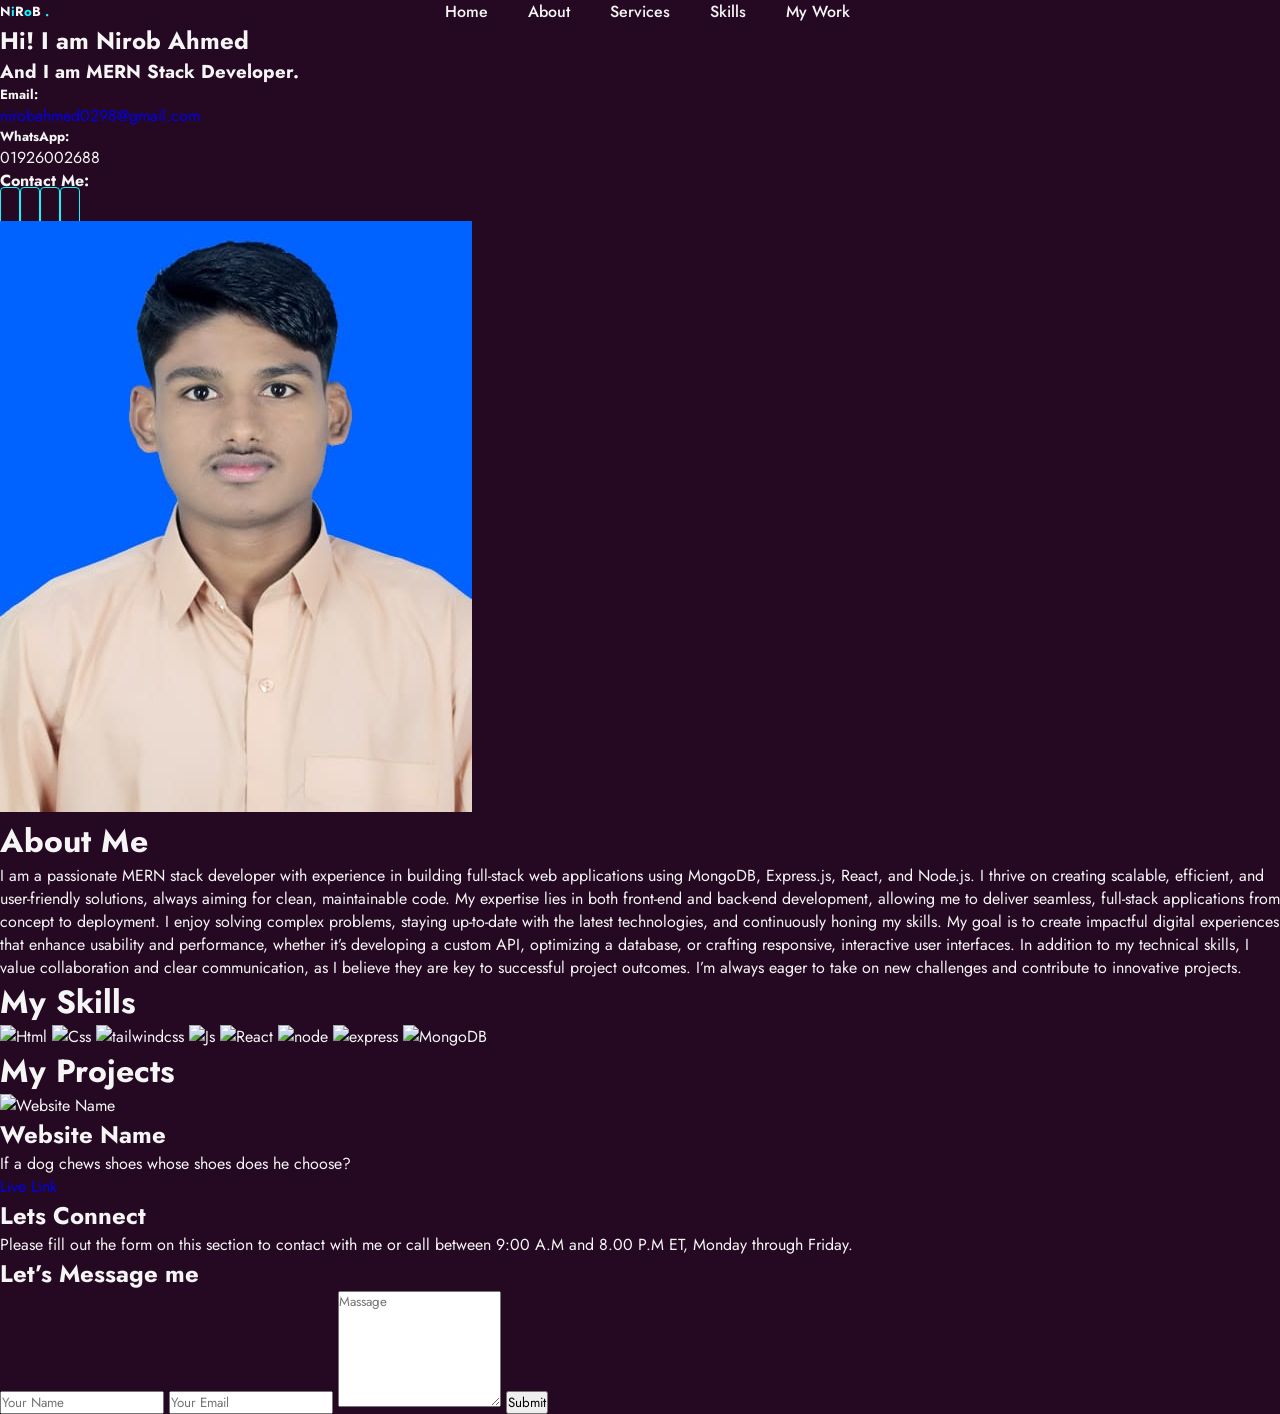
==== index.html @ 22950612 "first commit" ====
<!DOCTYPE html>
<html lang="en">

<head>
    <meta charset="UTF-8">
    <meta name="viewport" content="width=device-width, initial-scale=1.0">
    <title>NiRoB AhMeD</title>
    <link href="https://cdn.jsdelivr.net/npm/daisyui@4.12.13/dist/full.min.css" rel="stylesheet" type="text/css" />
    <script src="https://cdn.tailwindcss.com"></script>
    <link rel="stylesheet" href="./style.css">
</head>

<body>
    <header class="w-10/12 mx-auto">
        <div class="logo">
            <h5 class="text-xl">N<span>i</span>R<span>o</span>B <span>.</span></h5>
        </div>
        <ul class="navlist">
            <div class="x-mark"><i class="fa-solid fa-x" style="color: #dadbdd;"></i></div>
            <li><a href="./index.html">Home</a></li>
            <li><a href="#">About</a></li>
            <li><a href="#">Services</a></li>
            <li><a href="#">Skills</a></li>
            <li><a href="#">My Work</a></li>
        </ul>
        <div class="menuicon">
            <i class="fa-solid fa-bars" style="color: #fafafa;"></i>
        </div>
    </header>
    <main class="w-10/12 mx-auto">
        <section class="lg:flex items-center justify-between py-16">
            <div data-aos="zoom-in-up" class="space-y-2">
                <h1 class="font-bold text-2xl lg:text-6xl">Hi! I am Nirob Ahmed</h1>
                <div>
                    <h3 class="text-[#12F7FF] lg:text-3xl font-bold">And I am MERN Stack Developer.</h3>
                </div>
                <h5 class="font-bold text-lg">Email:</h5>
                <a href="#" class="text-lg">nirobahmed0298@gmail.com</a>
                <h5 class="font-bold text-lg">WhatsApp:</h5>
                <span class="text-lg">01926002688</span>
                <h4 class="font-bold text-lg">Contact Me:</h4>
                <div class="social space-x-2 pt-2">
                    <a href="https://www.facebook.com/mdnirob.ahmed.52056223" target="_blank"><i
                            class="fa-brands fa-square-facebook "></i></a>
                    <a href="#" target="_blank"><i class="fa-brands fa-whatsapp"></i></a>
                    <a href="https://www.linkedin.com/in/nirob-ahmed-331a9826a/" target="_blank"><i
                            class="fa-brands fa-linkedin"></i></a>
                    <a href="https://instagram.com/n_i_r_o_b?igshid=OGQ5ZDc2ODk2ZA==" target="_blank"><i
                            class="fa-brands fa-instagram"></i></a>
                </div>
            </div>
            <div data-aos="zoom-in-up" class="lg:w-[500px] lg:h-[500px] lg:py-0 py-10">
                <img class="rounded-full w-full h-full" src="./My Photo.jpg" alt="photo..">
            </div>
        </section>
        <div data-aos="fade-right" data-aos-duration="3000">
            <h1 class="font-bold text-xl lg:text-3xl py-4 text-[#12F7FF]">About Me</h1>
            <div>
                <p class="text-md lg:text-xl">
                    I am a passionate MERN stack developer with experience in building full-stack web
                    applications using MongoDB, Express.js, React, and Node.js. I thrive on creating scalable,
                    efficient, and user-friendly solutions, always aiming for clean, maintainable code. My
                    expertise lies in both front-end and back-end development, allowing me to deliver seamless,
                    full-stack applications from concept to deployment.

                    I enjoy solving complex problems, staying up-to-date with the latest technologies, and
                    continuously honing my skills. My goal is to create impactful digital experiences that
                    enhance usability and performance, whether it’s developing a custom API, optimizing a
                    database, or crafting responsive, interactive user interfaces.

                    In addition to my technical skills, I value collaboration and clear communication, as I
                    believe they are key to successful project outcomes. I’m always eager to take on new
                    challenges and contribute to innovative projects.

                </p>
            </div>
        </div>
        <div data-aos="fade-left" data-aos-duration="3000" class="mt-6">
            <div>
                <h1 class="font-bold text-xl lg:text-3xl py-5 text-[#12F7FF]">My Skills</h1>
                <div class="grid grid-cols-2 md:grid-cols-4 lg:grid-cols-8">
                    <img class="lg:mb-0 mb-10" src="https://img.icons8.com/?size=100&id=20909&format=png&color=000000" alt="Html">
                    <img class="lg:mb-0 mb-10" src="https://img.icons8.com/?size=100&id=7gdY5qNXaKC0&format=png&color=000000" alt="Css">
                    <img class="lg:mb-0 mb-10" src="https://img.icons8.com/?size=100&id=CIAZz2CYc6Kc&format=png&color=000000"
                        alt="tailwindcss">
                    <img class="lg:mb-0 mb-10" src="https://img.icons8.com/?size=100&id=PXTY4q2Sq2lG&format=png&color=000000" alt="Js">
                    <img class="lg:mb-0 mb-10" src="https://img.icons8.com/?size=100&id=asWSSTBrDlTW&format=png&color=000000" alt="React">
                    <img class="lg:mb-0 mb-10" src="https://img.icons8.com/?size=100&id=hsPbhkOH4FMe&format=png&color=000000" alt="node">
                    <img class="lg:mb-0 mb-10 border-2 bg-white"
                        src="https://img.icons8.com/?size=100&id=SDVmtZ6VBGXt&format=png&color=000000" alt="express">
                    <img class="mb-10" src="https://img.icons8.com/?size=100&id=tBBf3P8HL0vR&format=png&color=000000" alt="MongoDB">

                </div>
            </div>
        </div>
        <!-- Projects -->
        <div class="pb-10">
            <h1 class="font-bold text-xl lg:text-3xl py-4 text-[#12F7FF]">My Projects</h1>
            <div class="grid gap-3 grid-cols-1 my-5 md:grid-cols-2 lg:grid-cols-5">
                <div class="card card-compact bg-white text-black  shadow-x">
                    <figure>
                        <img class="p-3 rounded-t-[20px]" src="https://img.daisyui.com/images/stock/photo-1606107557195-0e29a4b5b4aa.webp"
                            alt="Website Name" />
                    </figure>
                    <div class="card-body">
                        <h2 class="card-title text-lg">Website Name</h2>
                        <p>If a dog chews shoes whose shoes does he choose?</p>
                        <div class="card-actions w-full">
                            <a href="#" class="btn bg-black text-white w-full underline">Live Link</a>
                        </div>
                    </div>
                </div>
            </div>
        </div>
    </main>
    <footer class="bg-[#E1EBED] text-black">
        <div class="w-10/12 mx-auto py-10 lg:flex">
            <div class="">
                <h2 class="text-xl font-bold">Lets Connect</h2>
                <p class=" my-2">Please fill out the form on this section to contact with me or call between 9:00 A.M
                    and
                    8.00 P.M ET, Monday through Friday.</p>

                    <div class="space-x-2 pt-2">
                        <a href="https://www.facebook.com/mdnirob.ahmed.52056223" target="_blank"><i
                                class="fa-brands fa-square-facebook text-3xl"></i></a>
                        <a href="#" target="_blank"><i class="fa-brands fa-whatsapp text-3xl"></i></a>
                        <a href="https://www.linkedin.com/in/nirob-ahmed-331a9826a/" target="_blank"><i
                                class="fa-brands fa-linkedin text-3xl"></i></a>
                        <a href="https://instagram.com/n_i_r_o_b?igshid=OGQ5ZDc2ODk2ZA==" target="_blank"><i
                                class="fa-brands fa-instagram text-3xl"></i></a>
                    </div>
            </div>
            <div class="footer-form">
                <h2 class="font-bold text-xl mb-4">Let’s Message me</h2>
                <form>
                    <label for="name">
                        <input class="p-4 mb-3 bg-white text-black w-full" type="text" placeholder="Your Name">
                    </label>
                    <label for="email">
                        <input class="p-4 mb-3 bg-white text-black w-full" type="email" placeholder="Your Email">
                    </label>
                    <textarea class="p-4 mb-3 bg-white text-black w-full"rows="6" placeholder="Massage"></textarea>
                    <button class="btn px-12 rounded-sm text-white">Submit</button>
                </form>
            </div>
        </div>
    </footer>

    <!-- favicon -->
    <script src="https://kit.fontawesome.com/a9c612e423.js" crossorigin="anonymous"></script>
    <script src="./script.js"></script>
</body>

</html>
---- style.css ----
@import url('https://fonts.googleapis.com/css2?family=Jost:ital,wght@0,100;0,200;0,300;0,400;0,500;0,600;0,700;0,800;0,900;1,500;1,600;1,700;1,900&display=swap');
*{
    margin: 0;padding: 0;
    text-decoration: none;
    list-style: none;
    font-family: 'Jost', sans-serif;
    box-sizing: border-box;
    scroll-behavior: smooth;

}
:root{
    --text-color:#f5f5f5;
    --hover-color:#12f7ff;
    --h1-color:#12f7ff;
    --bg-color:#250821;
    --secon-bg-color:#292e33;
    --big-font:2.5rem;
    --norma-font:2rem;
    --neon-box-shadow:0 0 .5rem #12f7ff;
    --h2-font:3rem;
    --font-neon-text-shadow-:0 0 10px rgba(18,247,255,0.3),
    0 0 20px rgba(18,247,255,0.3),
    0 0 30px rgba(18,247,255,0.3),
    0 0 70px rgba(18,247,255,0.3),
    0 0 80px rgba(18,247,255,0.3),
    0 0 100px rgba(18,247,255,0.3),
    0 0 150px rgba(18,247,255,0.3),
    ;
    
}
body{
    font-family: "Poppins",sans-serif;
    background-color: var(--bg-color);
    color:var(--text-color);


}
.logo span{
    color: #12f7ff;
 }
 header{
     display: flex;
     align-items: center;
     justify-content: space-between;
 }
 header a{
     text-decoration: none;
 }
 .navlist{
     display: flex;
 }
 .navlist a{
         padding: 10px 20px;
         color: var(--text-color);
         font-weight: 500;
 
 }
 .navlist a:hover{
     color: var(--hover-color);
     text-shadow:0 0 10px rgba(18,247,255,0.6),
     0 0 20px rgba(18,247,255,0.6),
     0 0 30px rgba(18,247,255,0.6),
     0 0 70px rgba(18,247,255,0.6),
     0 0 80px rgba(18,247,255,0.6),
     0 0 100px rgba(18,247,255,0.6),
     0 0 150px rgba(18,247,255,0.6);
     
 }
 .menuicon{
     cursor: pointer;
     margin-left: 25px;
     background-color:var(--hover-color);color: var(--secon-bg-color);
     display: block;
     border-radius: 3px;padding: 0 5px;
 }
 .x-mark{
     display: none;
 }
 .social a{
    border: 1px solid #12f7ff;
    font-size: 20px;
    color: #12f7ff;
    padding:4px 9px;
    border-radius: 4px;
    font-size: 20px;
}
.social a:hover{
    box-shadow: 10px 10px 30px #12f7ff ;
    transition: 1s;

}


 /* Responsive Desing */
@media(max-width:991px){
    .navlist{
        display: block;
        background-color: red;
        height: 1000vh;
        position: absolute;
        top: 0;
        left: -250%;
        padding: 20px 30px;
        z-index: 1;
    }
    .x-mark{
        display: block;
        position: absolute;
        left: 12px;
    }
}
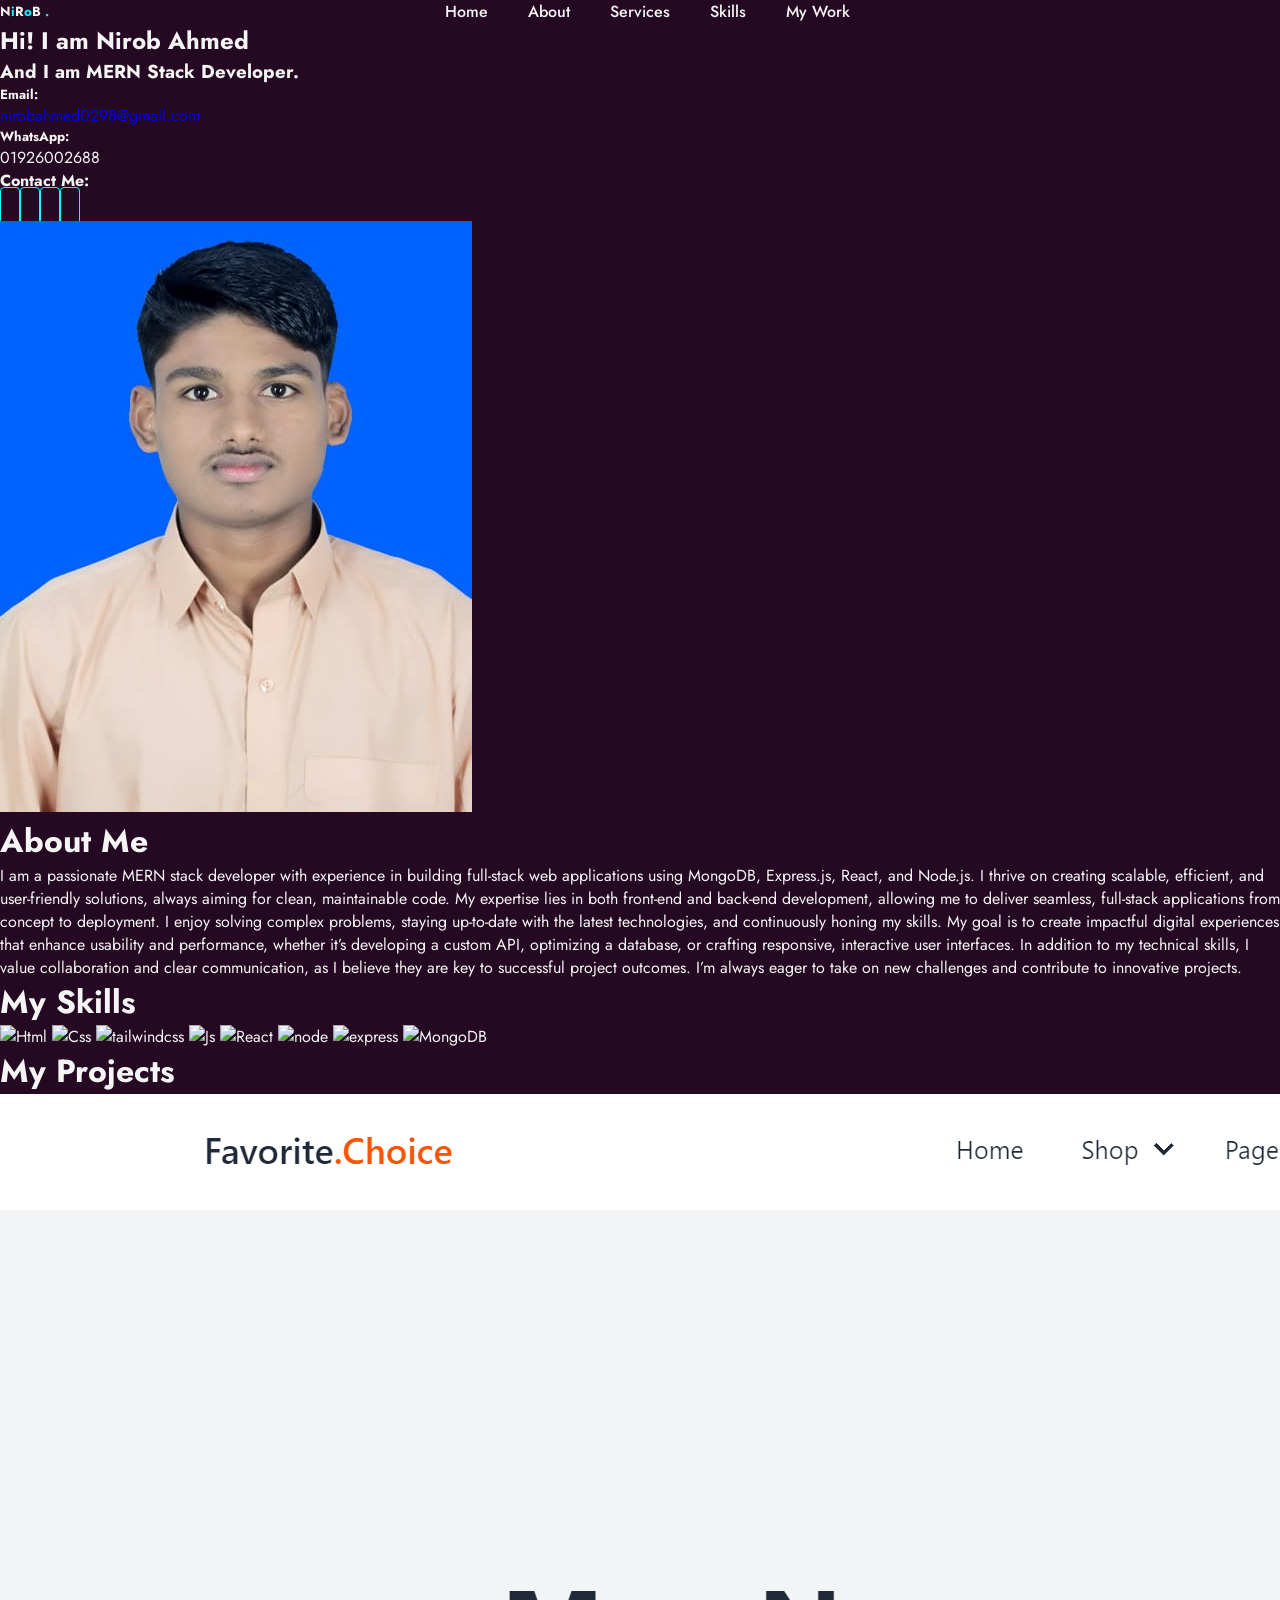
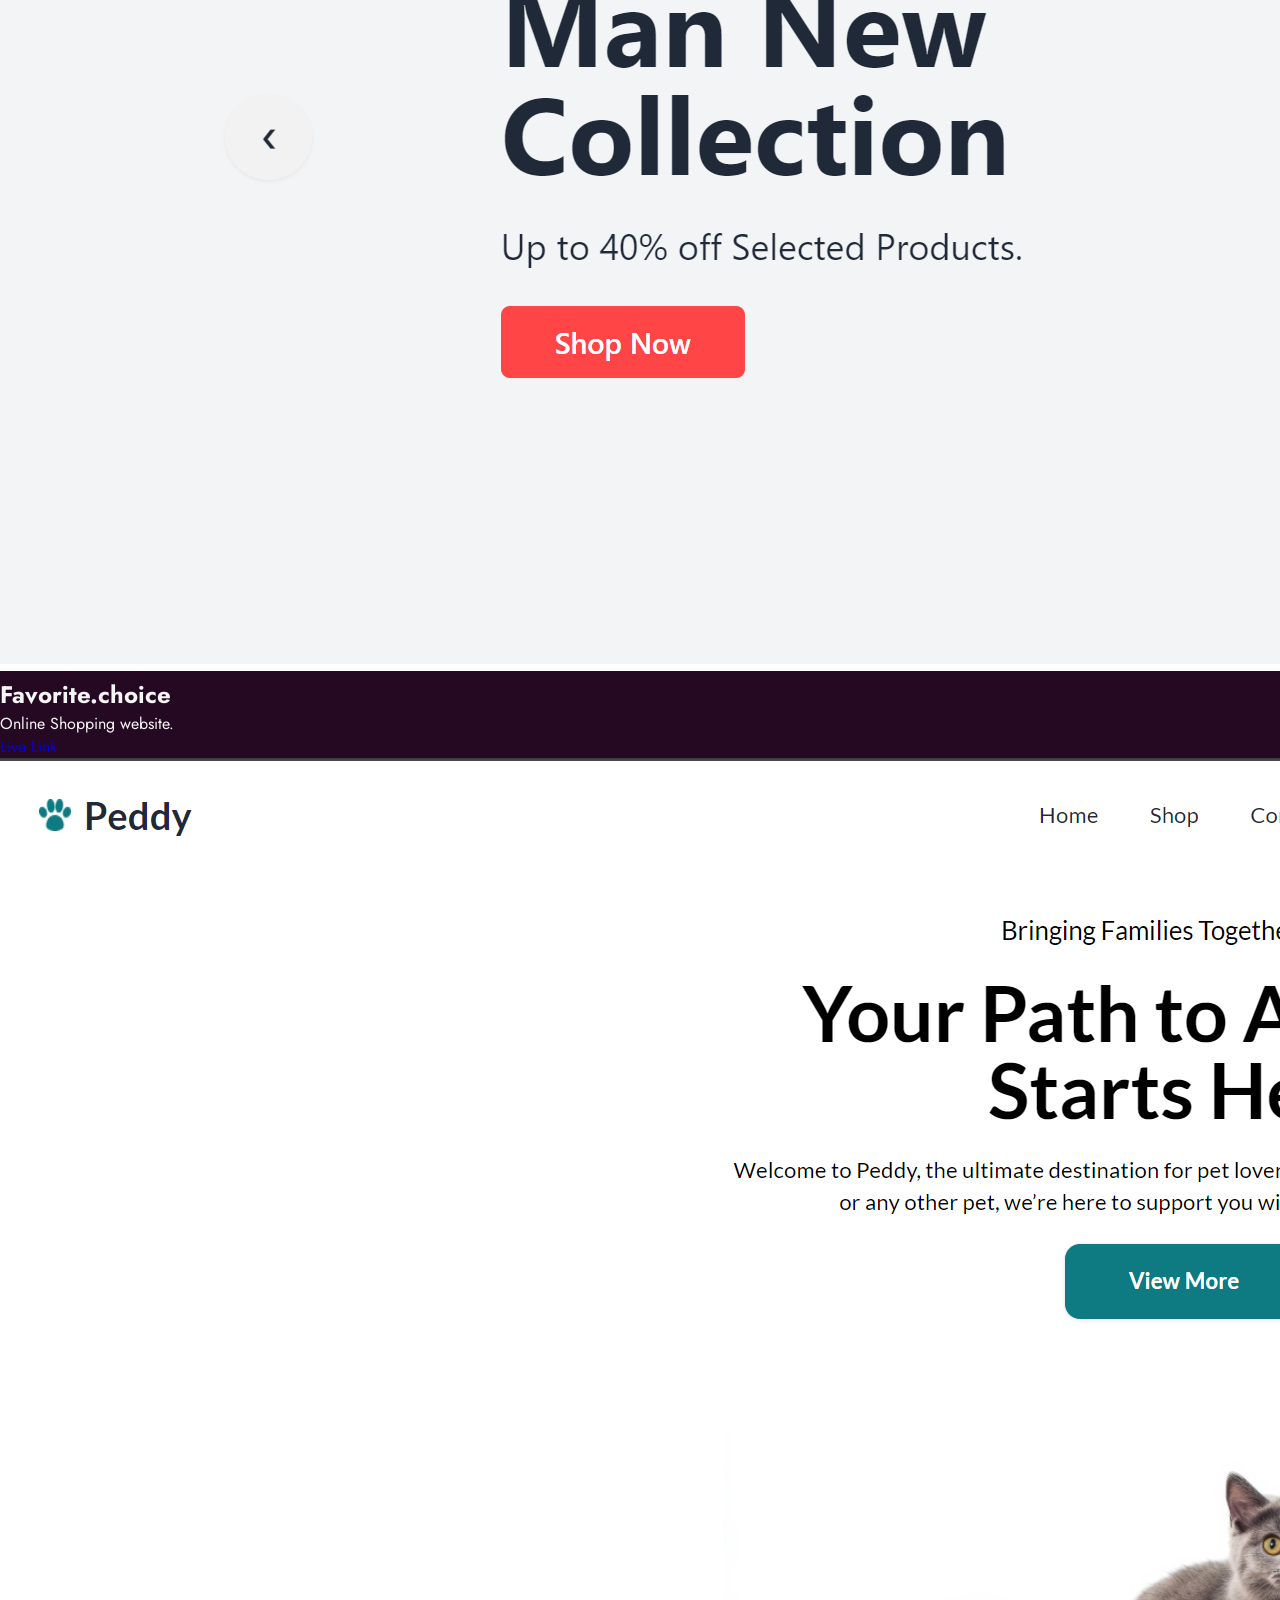
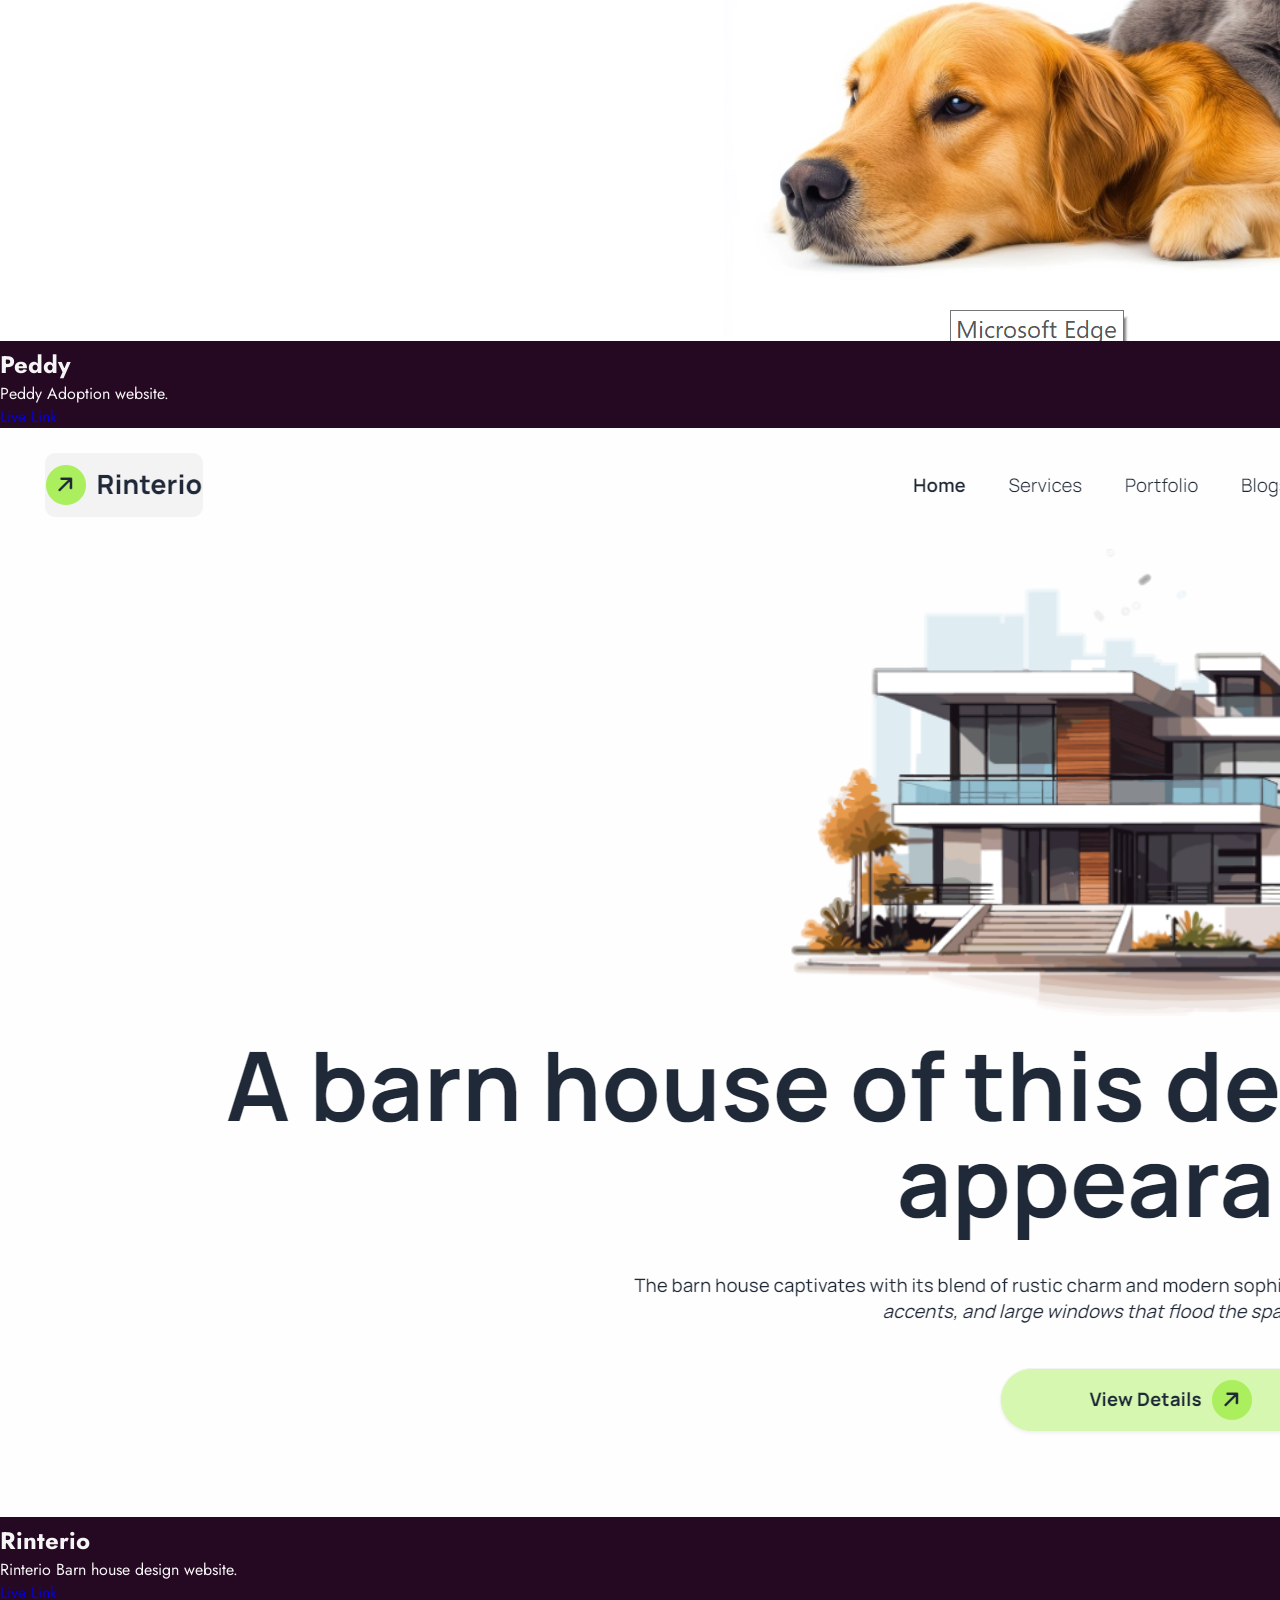
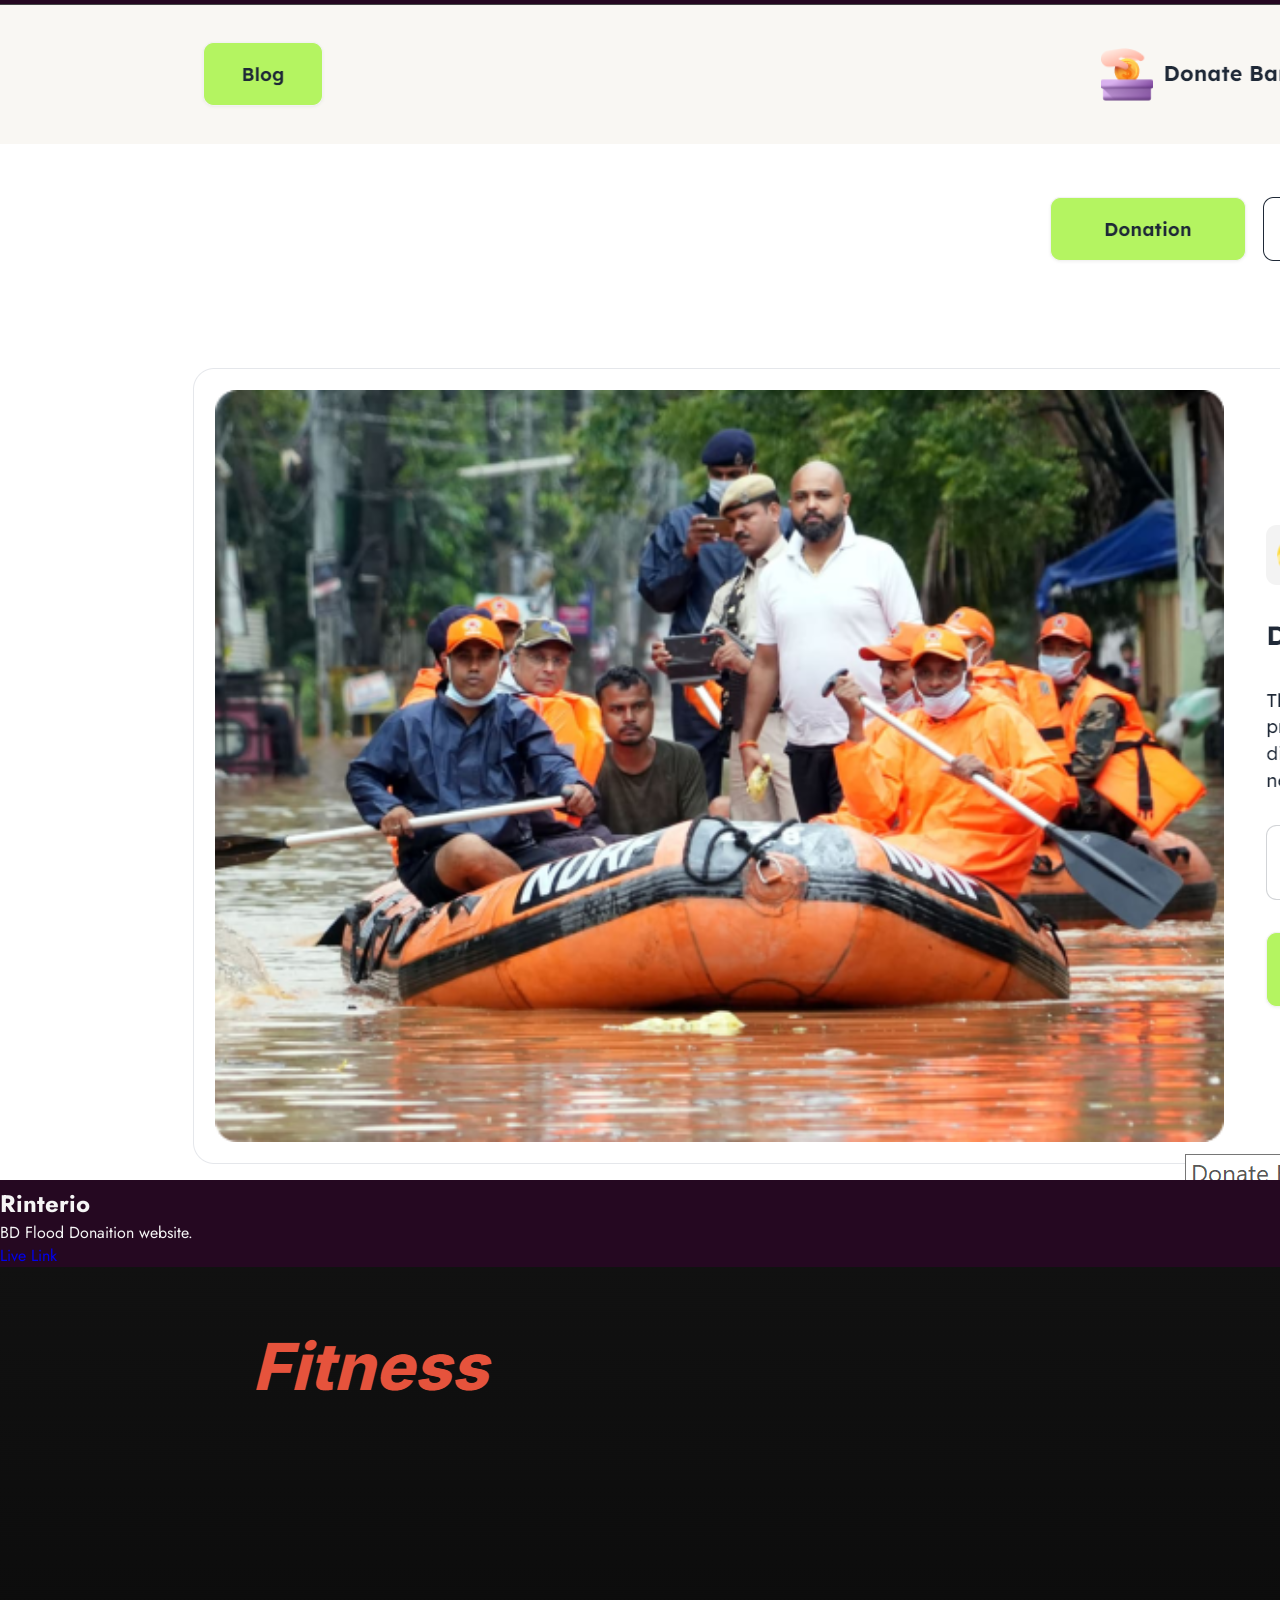
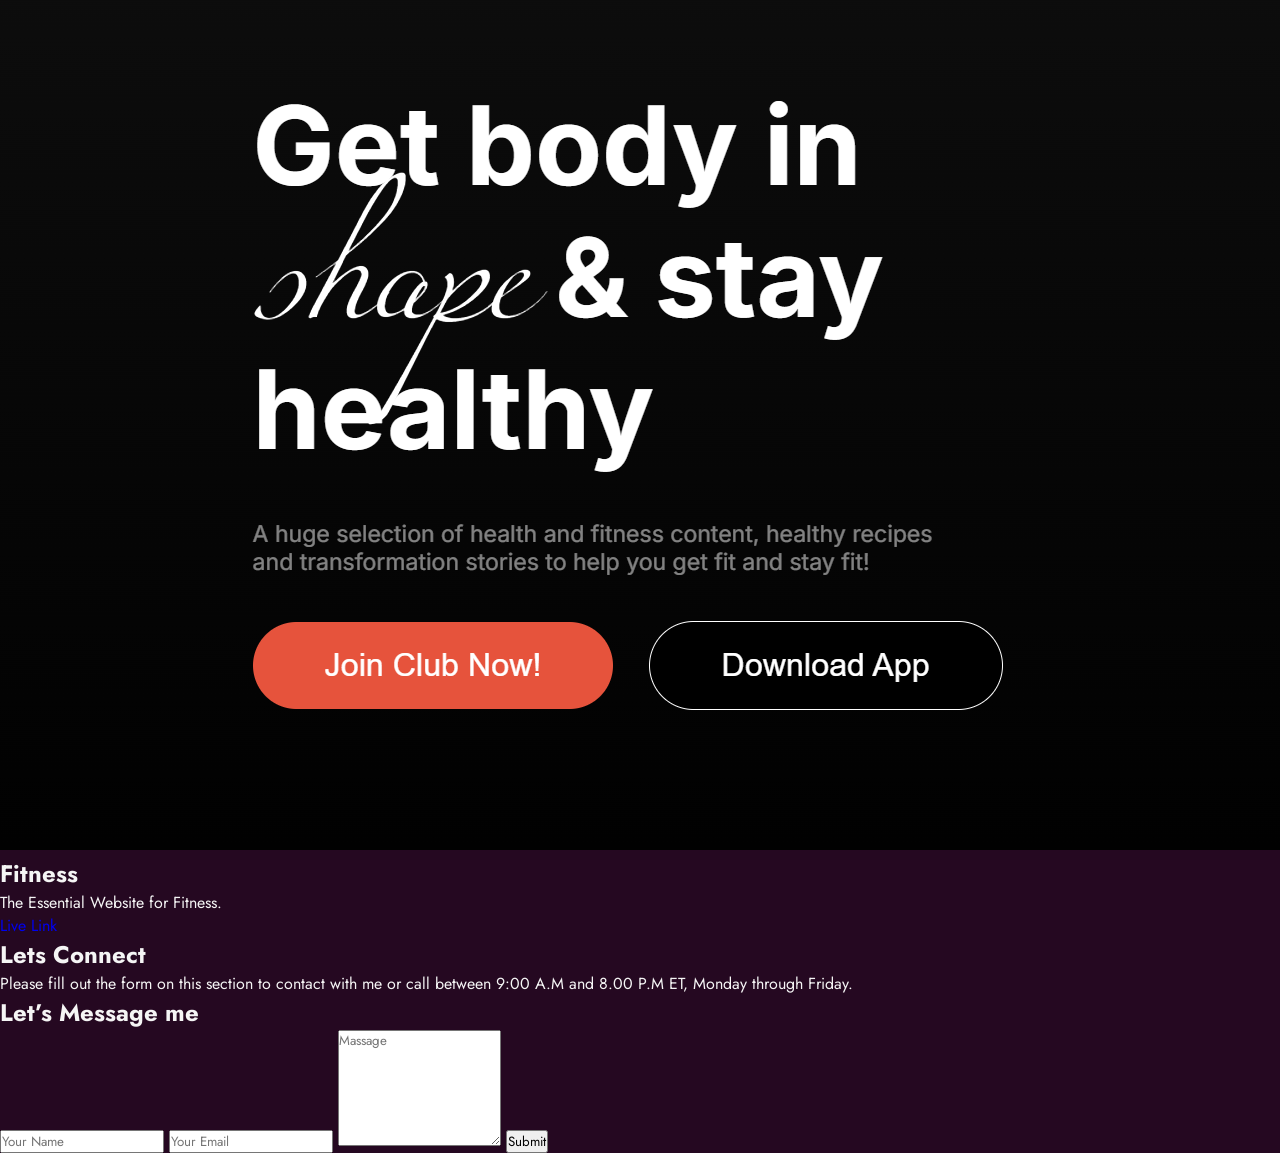
==== commit e8eda760: "add projects section" ====
--- a/index.html
+++ b/index.html
@@ -11,7 +11,7 @@
 </head>
 
 <body>
-    <header class="w-10/12 mx-auto">
+    <header class="w-10/12 mx-auto pt-5">
         <div class="logo">
             <h5 class="text-xl">N<span>i</span>R<span>o</span>B <span>.</span></h5>
         </div>
@@ -99,14 +99,66 @@
             <div class="grid gap-3 grid-cols-1 my-5 md:grid-cols-2 lg:grid-cols-5">
                 <div class="card card-compact bg-white text-black  shadow-x">
                     <figure>
-                        <img class="p-3 rounded-t-[20px]" src="https://img.daisyui.com/images/stock/photo-1606107557195-0e29a4b5b4aa.webp"
-                            alt="Website Name" />
-                    </figure>
-                    <div class="card-body">
-                        <h2 class="card-title text-lg">Website Name</h2>
-                        <p>If a dog chews shoes whose shoes does he choose?</p>
-                        <div class="card-actions w-full">
-                            <a href="#" class="btn bg-black text-white w-full underline">Live Link</a>
+                        <img class="p-3 rounded-t-[20px]" src="./Shop.PNG"
+                            alt="Website Name" />
+                    </figure>
+                    <div class="card-body">
+                        <h2 class="card-title text-lg">Favorite.choice</h2>
+                        <p>Online Shopping website.</p>
+                        <div class="card-actions w-full">
+                            <a href="https://nirobahmed0298.github.io/favorite.choice/" class="btn bg-black text-white w-full underline">Live Link</a>
+                        </div>
+                    </div>
+                </div>
+                <div class="card card-compact bg-white text-black  shadow-x">
+                    <figure>
+                        <img class="p-3 rounded-t-[20px]" src="./peddyPNG.PNG"
+                            alt="Website Name" />
+                    </figure>
+                    <div class="card-body">
+                        <h2 class="card-title text-lg">Peddy</h2>
+                        <p>Peddy Adoption website.</p>
+                        <div class="card-actions w-full">
+                            <a href="https://b10-a6-peddy.netlify.app/" class="btn bg-black text-white w-full underline">Live Link</a>
+                        </div>
+                    </div>
+                </div>
+                <div class="card card-compact bg-white text-black  shadow-x">
+                    <figure>
+                        <img class="p-3 rounded-t-[20px]" src="./Rinterio.PNG"
+                            alt="Website Name" />
+                    </figure>
+                    <div class="card-body">
+                        <h2 class="card-title text-lg">Rinterio</h2>
+                        <p>Rinterio Barn house design website.</p>
+                        <div class="card-actions w-full">
+                            <a href="https://b10-a6-peddy.netlify.app/" class="btn bg-black text-white w-full underline">Live Link</a>
+                        </div>
+                    </div>
+                </div>
+                <div class="card card-compact bg-white text-black  shadow-x">
+                    <figure>
+                        <img class="p-3 rounded-t-[20px]" src="./DonateBDPNG.PNG"
+                            alt="Website Name" />
+                    </figure>
+                    <div class="card-body">
+                        <h2 class="card-title text-lg">Rinterio</h2>
+                        <p>BD Flood Donaition website.</p>
+                        <div class="card-actions w-full">
+                            <a href="https://b10-a6-peddy.netlify.app/" class="btn bg-black text-white w-full underline">Live Link</a>
+                        </div>
+                    </div>
+                </div>
+                <div class="card card-compact bg-white text-black  shadow-x">
+                    <figure>
+                        <img class="p-3 rounded-t-[20px]" src="./Fitness.PNG"
+                            alt="Website Name" />
+                    </figure>
+                    <div class="card-body">
+                        <h2 class="card-title text-lg">Fitness</h2>
+                        <p>The Essential Website for Fitness.</p>
+                        <div class="card-actions w-full">
+                            <a href="https://b10-a6-peddy.netlify.app/" class="btn bg-black text-white w-full underline">Live Link</a>
                         </div>
                     </div>
                 </div>
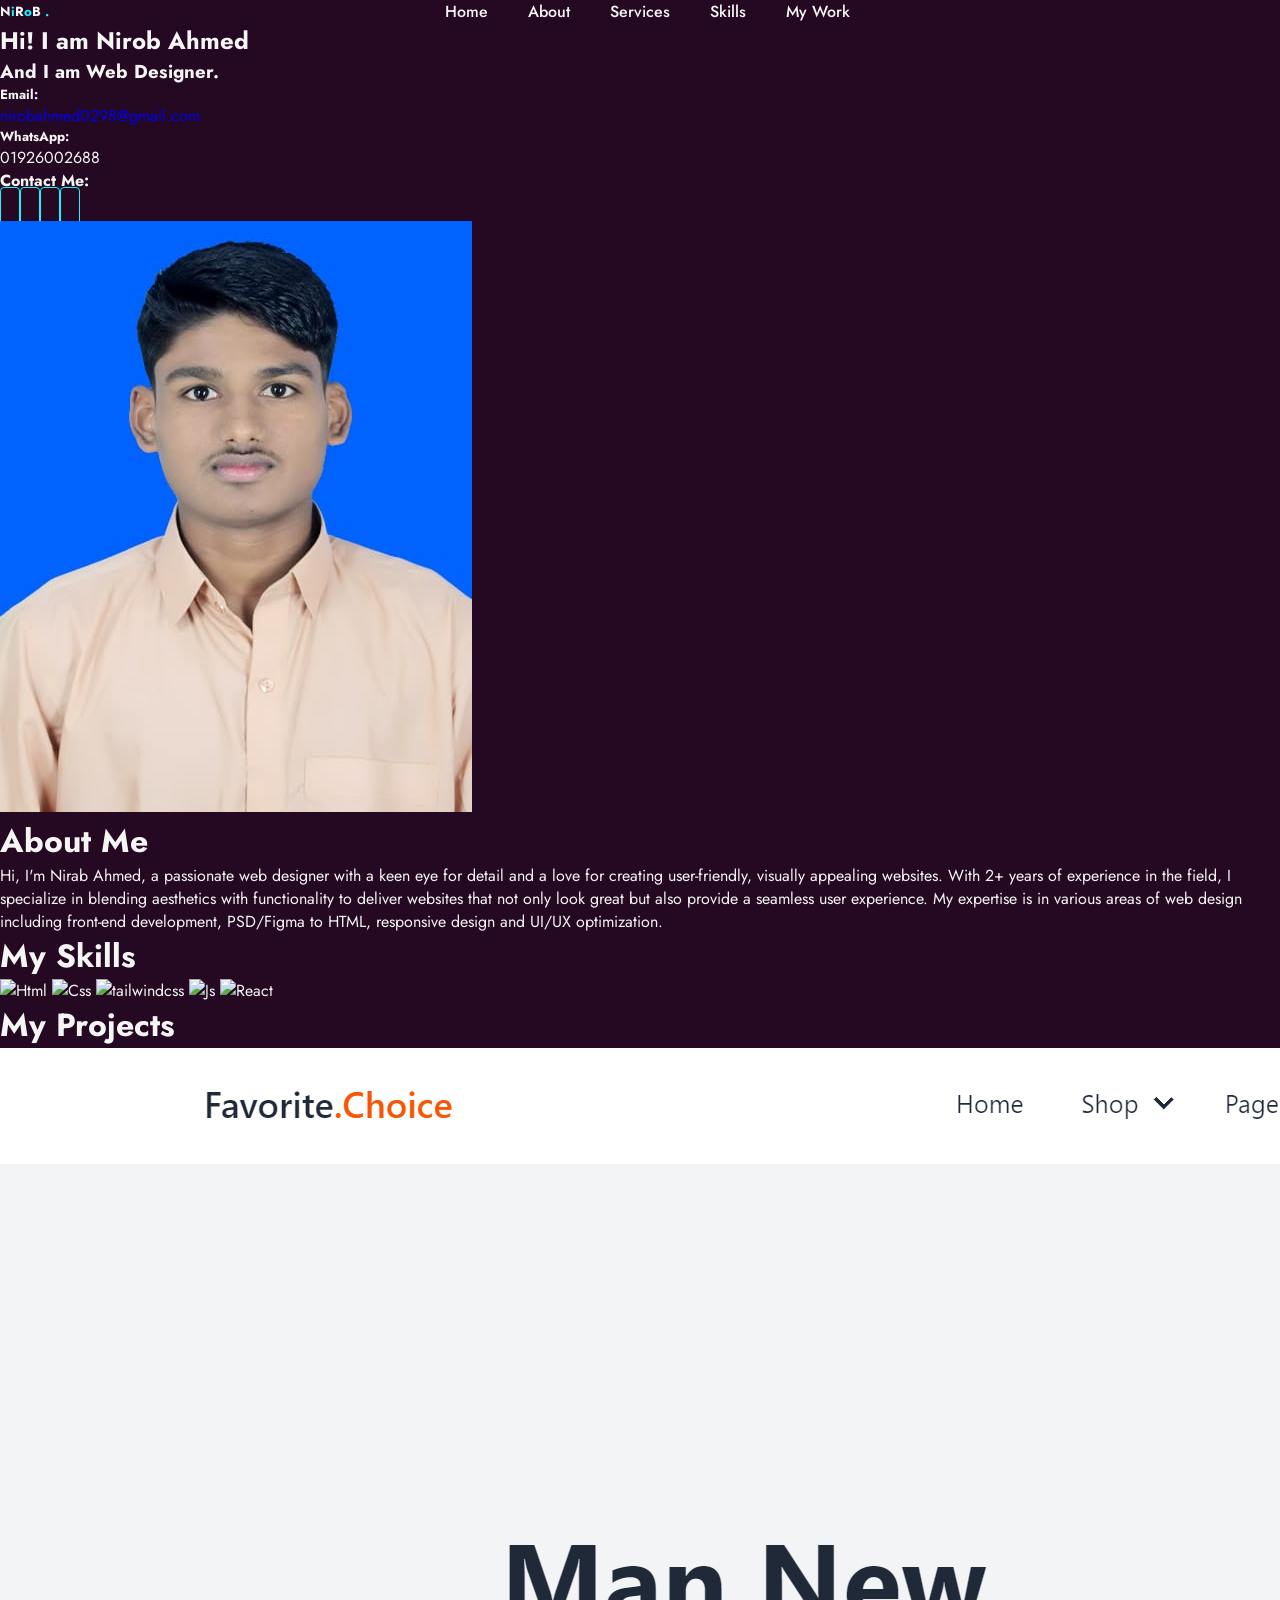
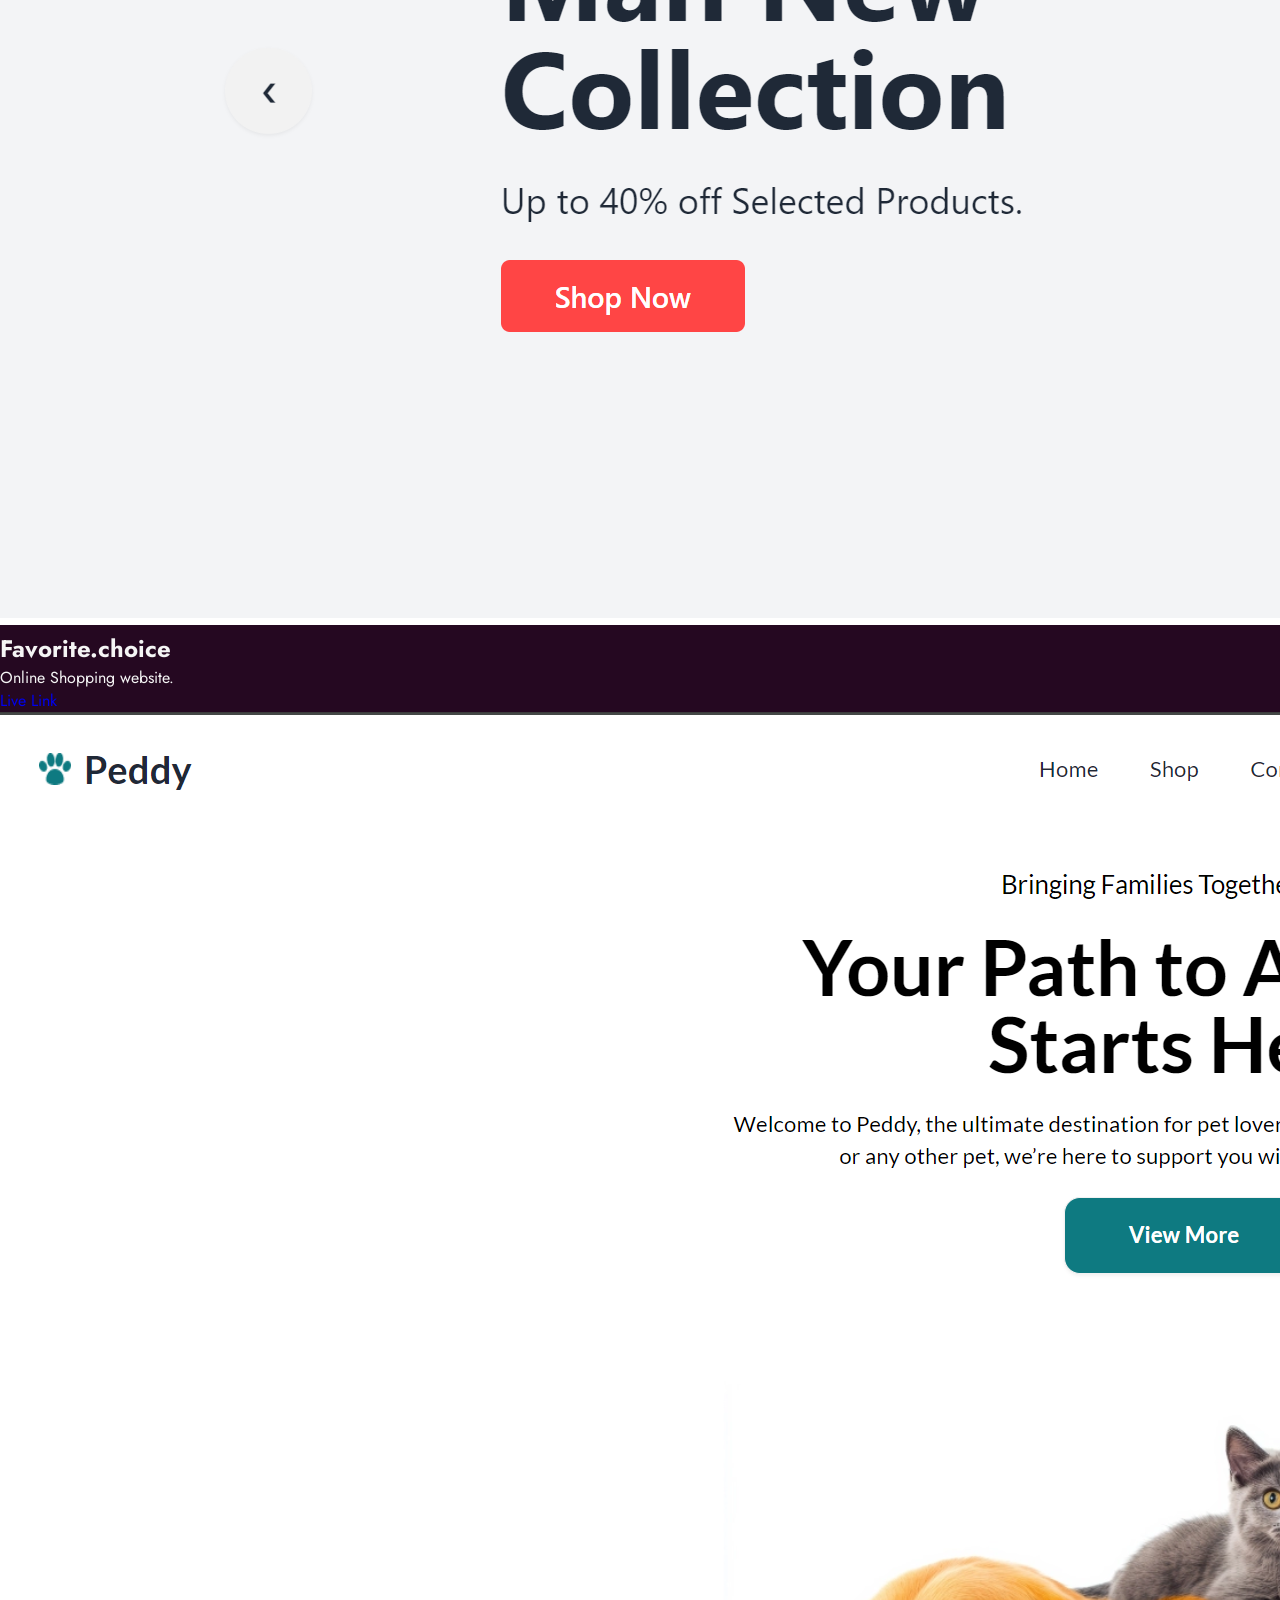
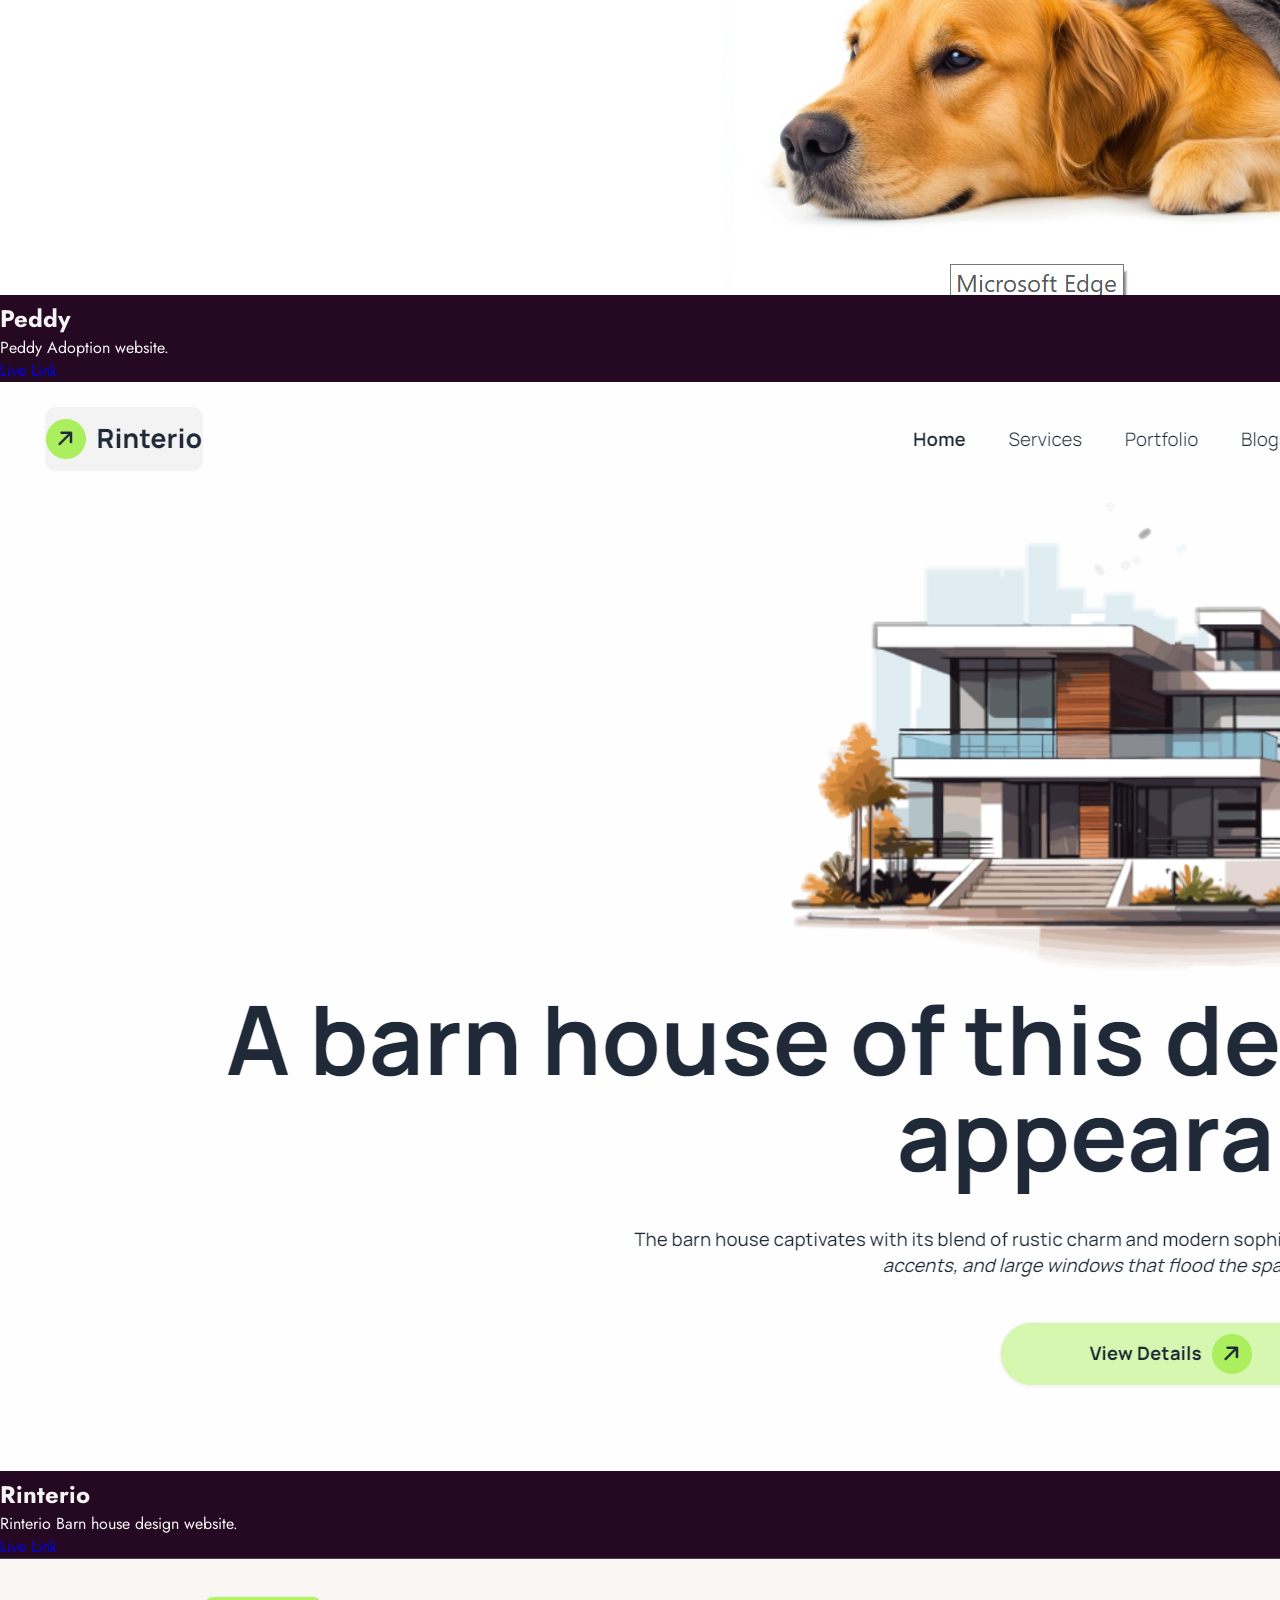
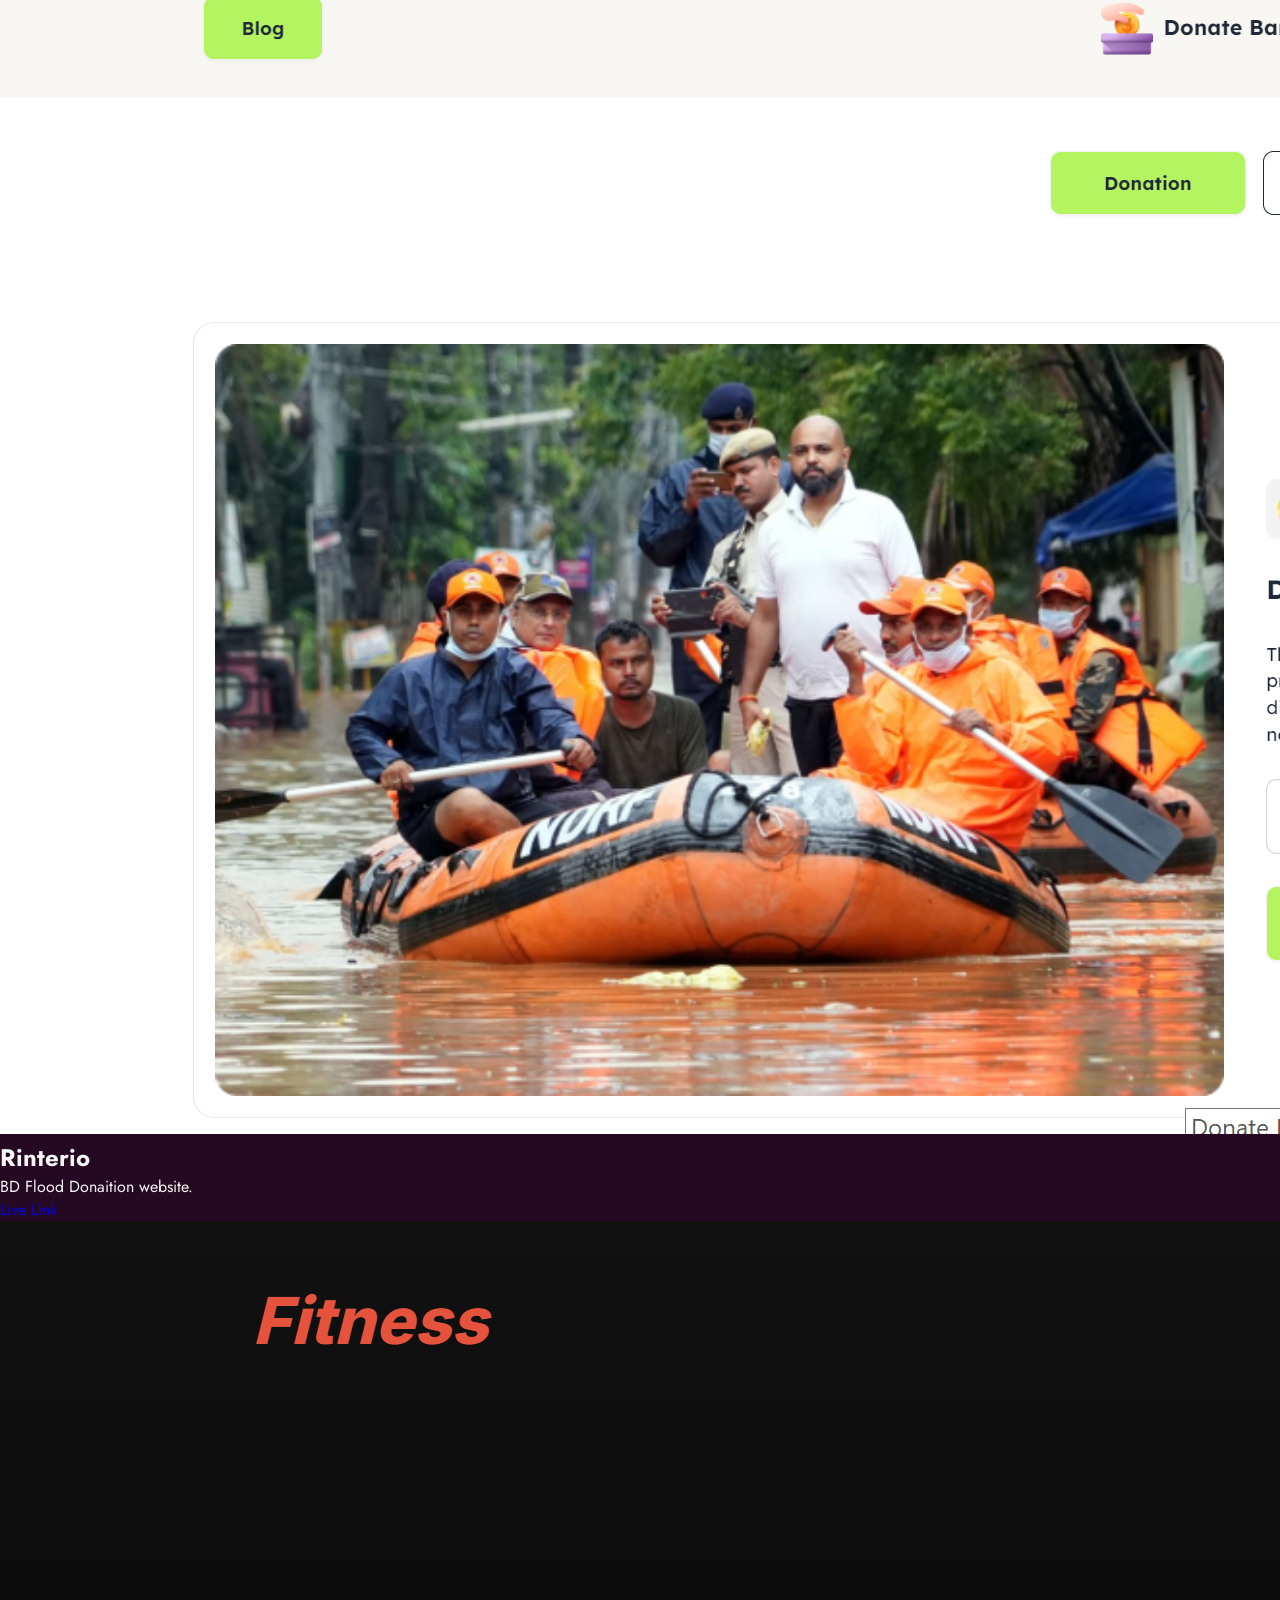
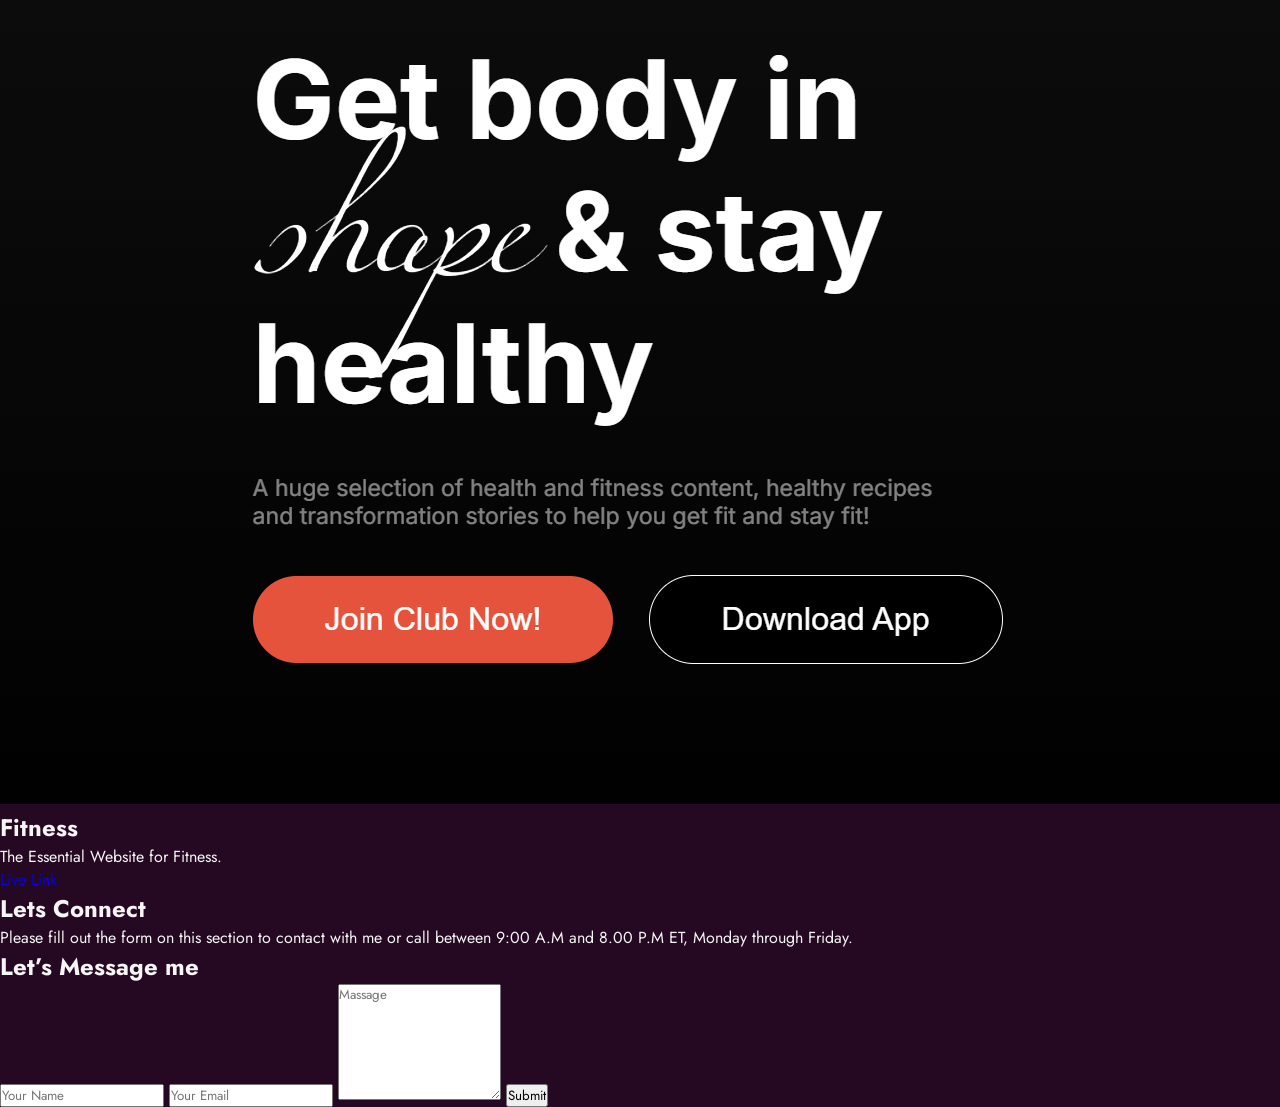
==== commit 85643857: "edits" ====
--- a/index.html
+++ b/index.html
@@ -32,7 +32,8 @@
             <div data-aos="zoom-in-up" class="space-y-2">
                 <h1 class="font-bold text-2xl lg:text-6xl">Hi! I am Nirob Ahmed</h1>
                 <div>
-                    <h3 class="text-[#12F7FF] lg:text-3xl font-bold">And I am MERN Stack Developer.</h3>
+                    <!-- <h3 class="text-[#12F7FF] lg:text-3xl font-bold">And I am MERN Stack Developer.</h3> -->
+                    <h3 class="text-[#12F7FF] lg:text-3xl font-bold">And I am Web Designer.</h3>
                 </div>
                 <h5 class="font-bold text-lg">Email:</h5>
                 <a href="#" class="text-lg">nirobahmed0298@gmail.com</a>
@@ -45,7 +46,7 @@
                     <a href="#" target="_blank"><i class="fa-brands fa-whatsapp"></i></a>
                     <a href="https://www.linkedin.com/in/nirob-ahmed-331a9826a/" target="_blank"><i
                             class="fa-brands fa-linkedin"></i></a>
-                    <a href="https://instagram.com/n_i_r_o_b?igshid=OGQ5ZDc2ODk2ZA==" target="_blank"><i
+                    <a href="https://www.instagram.com/nirob_ahmed_3/" target="_blank"><i
                             class="fa-brands fa-instagram"></i></a>
                 </div>
             </div>
@@ -56,7 +57,7 @@
         <div data-aos="fade-right" data-aos-duration="3000">
             <h1 class="font-bold text-xl lg:text-3xl py-4 text-[#12F7FF]">About Me</h1>
             <div>
-                <p class="text-md lg:text-xl">
+                <!-- <p class="text-md lg:text-xl">
                     I am a passionate MERN stack developer with experience in building full-stack web
                     applications using MongoDB, Express.js, React, and Node.js. I thrive on creating scalable,
                     efficient, and user-friendly solutions, always aiming for clean, maintainable code. My
@@ -72,31 +73,36 @@
                     believe they are key to successful project outcomes. I’m always eager to take on new
                     challenges and contribute to innovative projects.
 
+                </p> -->
+                <p class="text-md lg:text-xl">
+                    Hi, I'm Nirab Ahmed, a passionate web designer with a keen eye for detail and a love for creating user-friendly, visually appealing websites. With 2+ years of experience in the field, I specialize in blending aesthetics with functionality to deliver websites that not only look great but also provide a seamless user experience. My expertise is in various areas of web design including front-end development, PSD/Figma to HTML, responsive design and UI/UX optimization.
+                    
                 </p>
             </div>
         </div>
         <div data-aos="fade-left" data-aos-duration="3000" class="mt-6">
             <div>
                 <h1 class="font-bold text-xl lg:text-3xl py-5 text-[#12F7FF]">My Skills</h1>
-                <div class="grid grid-cols-2 md:grid-cols-4 lg:grid-cols-8">
-                    <img class="lg:mb-0 mb-10" src="https://img.icons8.com/?size=100&id=20909&format=png&color=000000" alt="Html">
-                    <img class="lg:mb-0 mb-10" src="https://img.icons8.com/?size=100&id=7gdY5qNXaKC0&format=png&color=000000" alt="Css">
-                    <img class="lg:mb-0 mb-10" src="https://img.icons8.com/?size=100&id=CIAZz2CYc6Kc&format=png&color=000000"
-                        alt="tailwindcss">
-                    <img class="lg:mb-0 mb-10" src="https://img.icons8.com/?size=100&id=PXTY4q2Sq2lG&format=png&color=000000" alt="Js">
-                    <img class="lg:mb-0 mb-10" src="https://img.icons8.com/?size=100&id=asWSSTBrDlTW&format=png&color=000000" alt="React">
-                    <img class="lg:mb-0 mb-10" src="https://img.icons8.com/?size=100&id=hsPbhkOH4FMe&format=png&color=000000" alt="node">
+                <!-- <div class="grid grid-cols-2 md:grid-cols-4 lg:grid-cols-8"> -->
+                    <div class="grid grid-cols-2 md:grid-cols-4 lg:grid-cols-5">
+                        <img class="lg:mb-0 mb-10" src="https://img.icons8.com/?size=100&id=20909&format=png&color=000000" alt="Html">
+                        <img class="lg:mb-0 mb-10" src="https://img.icons8.com/?size=100&id=7gdY5qNXaKC0&format=png&color=000000" alt="Css">
+                        <img class="lg:mb-0 mb-10" src="https://img.icons8.com/?size=100&id=CIAZz2CYc6Kc&format=png&color=000000"
+                            alt="tailwindcss">
+                        <img class="lg:mb-0 mb-10" src="https://img.icons8.com/?size=100&id=PXTY4q2Sq2lG&format=png&color=000000" alt="Js">
+                        <img class="lg:mb-0 mb-10" src="https://img.icons8.com/?size=100&id=asWSSTBrDlTW&format=png&color=000000" alt="React">
+                    </div>
+                   <!--  <img class="lg:mb-0 mb-10" src="https://img.icons8.com/?size=100&id=hsPbhkOH4FMe&format=png&color=000000" alt="node">
                     <img class="lg:mb-0 mb-10 border-2 bg-white"
                         src="https://img.icons8.com/?size=100&id=SDVmtZ6VBGXt&format=png&color=000000" alt="express">
                     <img class="mb-10" src="https://img.icons8.com/?size=100&id=tBBf3P8HL0vR&format=png&color=000000" alt="MongoDB">
-
-                </div>
+                </div>-->
             </div>
         </div>
         <!-- Projects -->
         <div class="pb-10">
             <h1 class="font-bold text-xl lg:text-3xl py-4 text-[#12F7FF]">My Projects</h1>
-            <div class="grid gap-3 grid-cols-1 my-5 md:grid-cols-2 lg:grid-cols-5">
+            <div class="grid gap-4 grid-cols-1 my-5 md:grid-cols-2 lg:grid-cols-5">
                 <div class="card card-compact bg-white text-black  shadow-x">
                     <figure>
                         <img class="p-3 rounded-t-[20px]" src="./Shop.PNG"
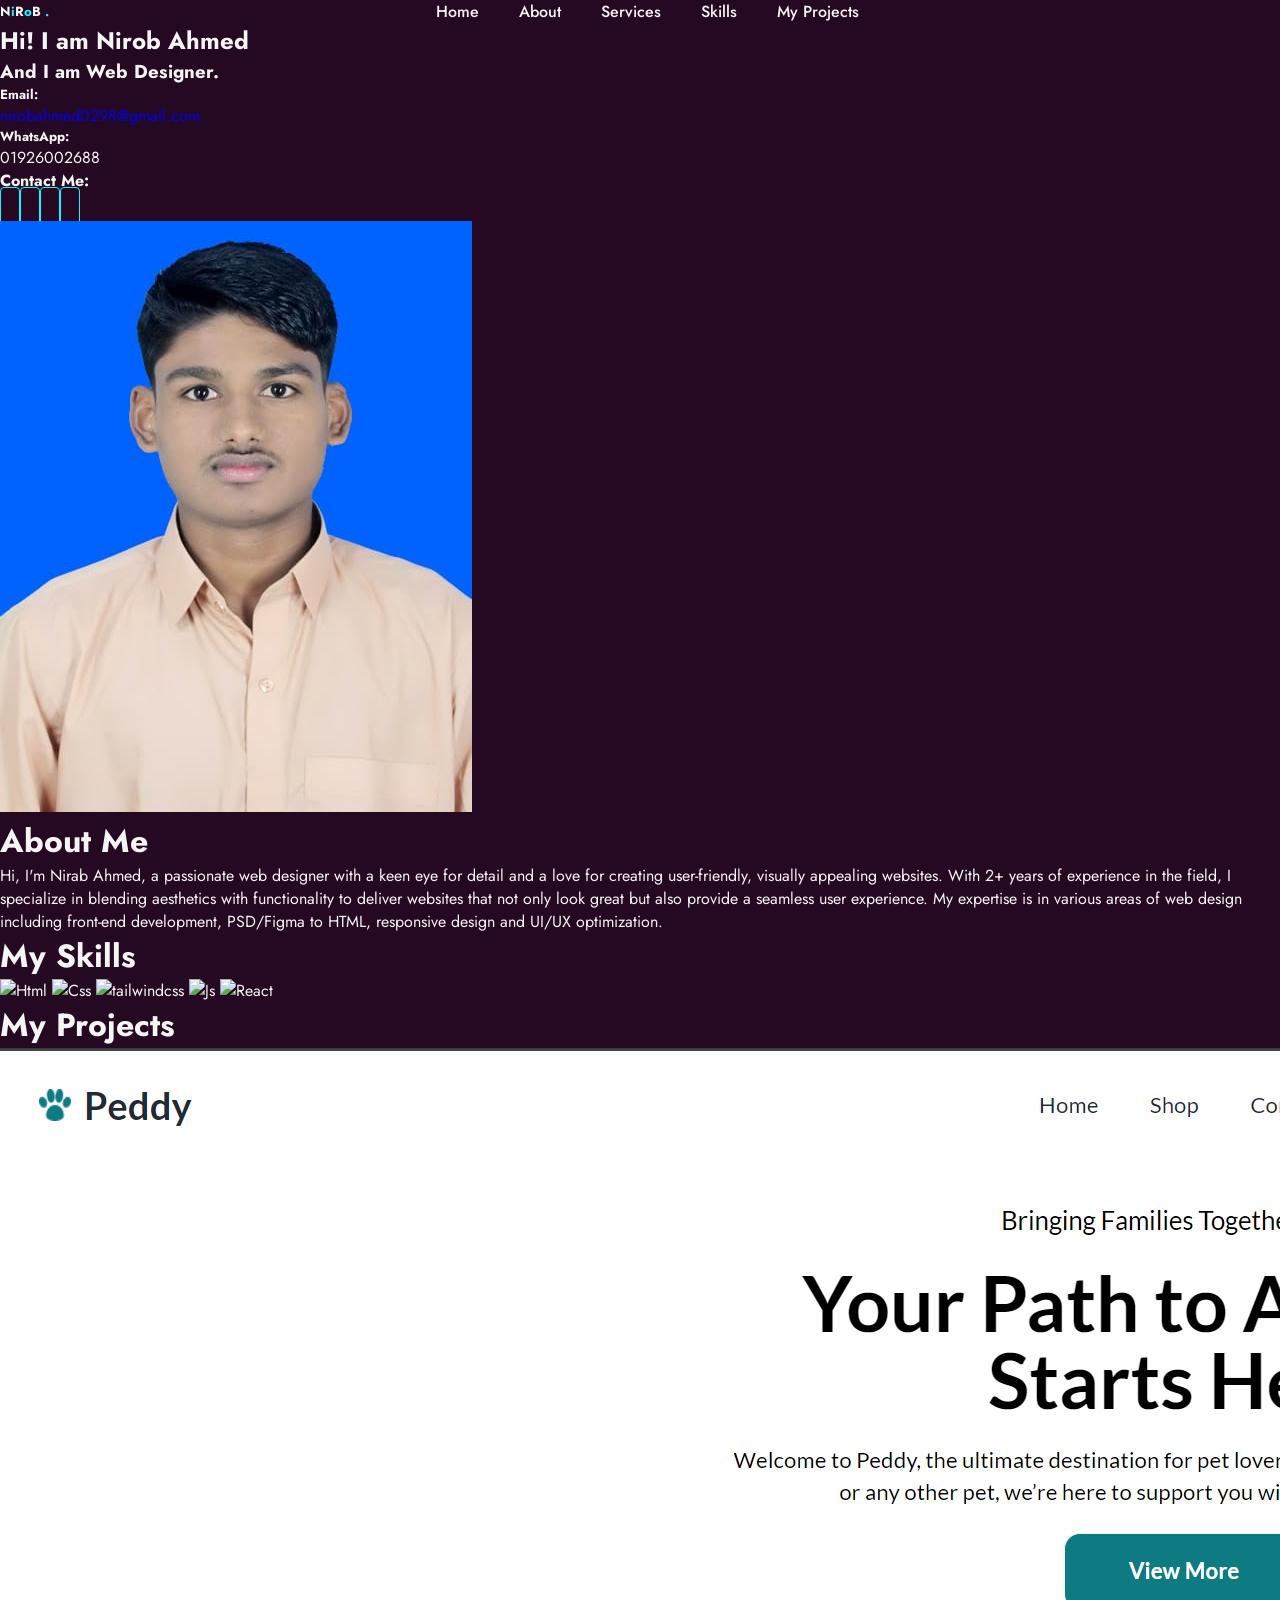
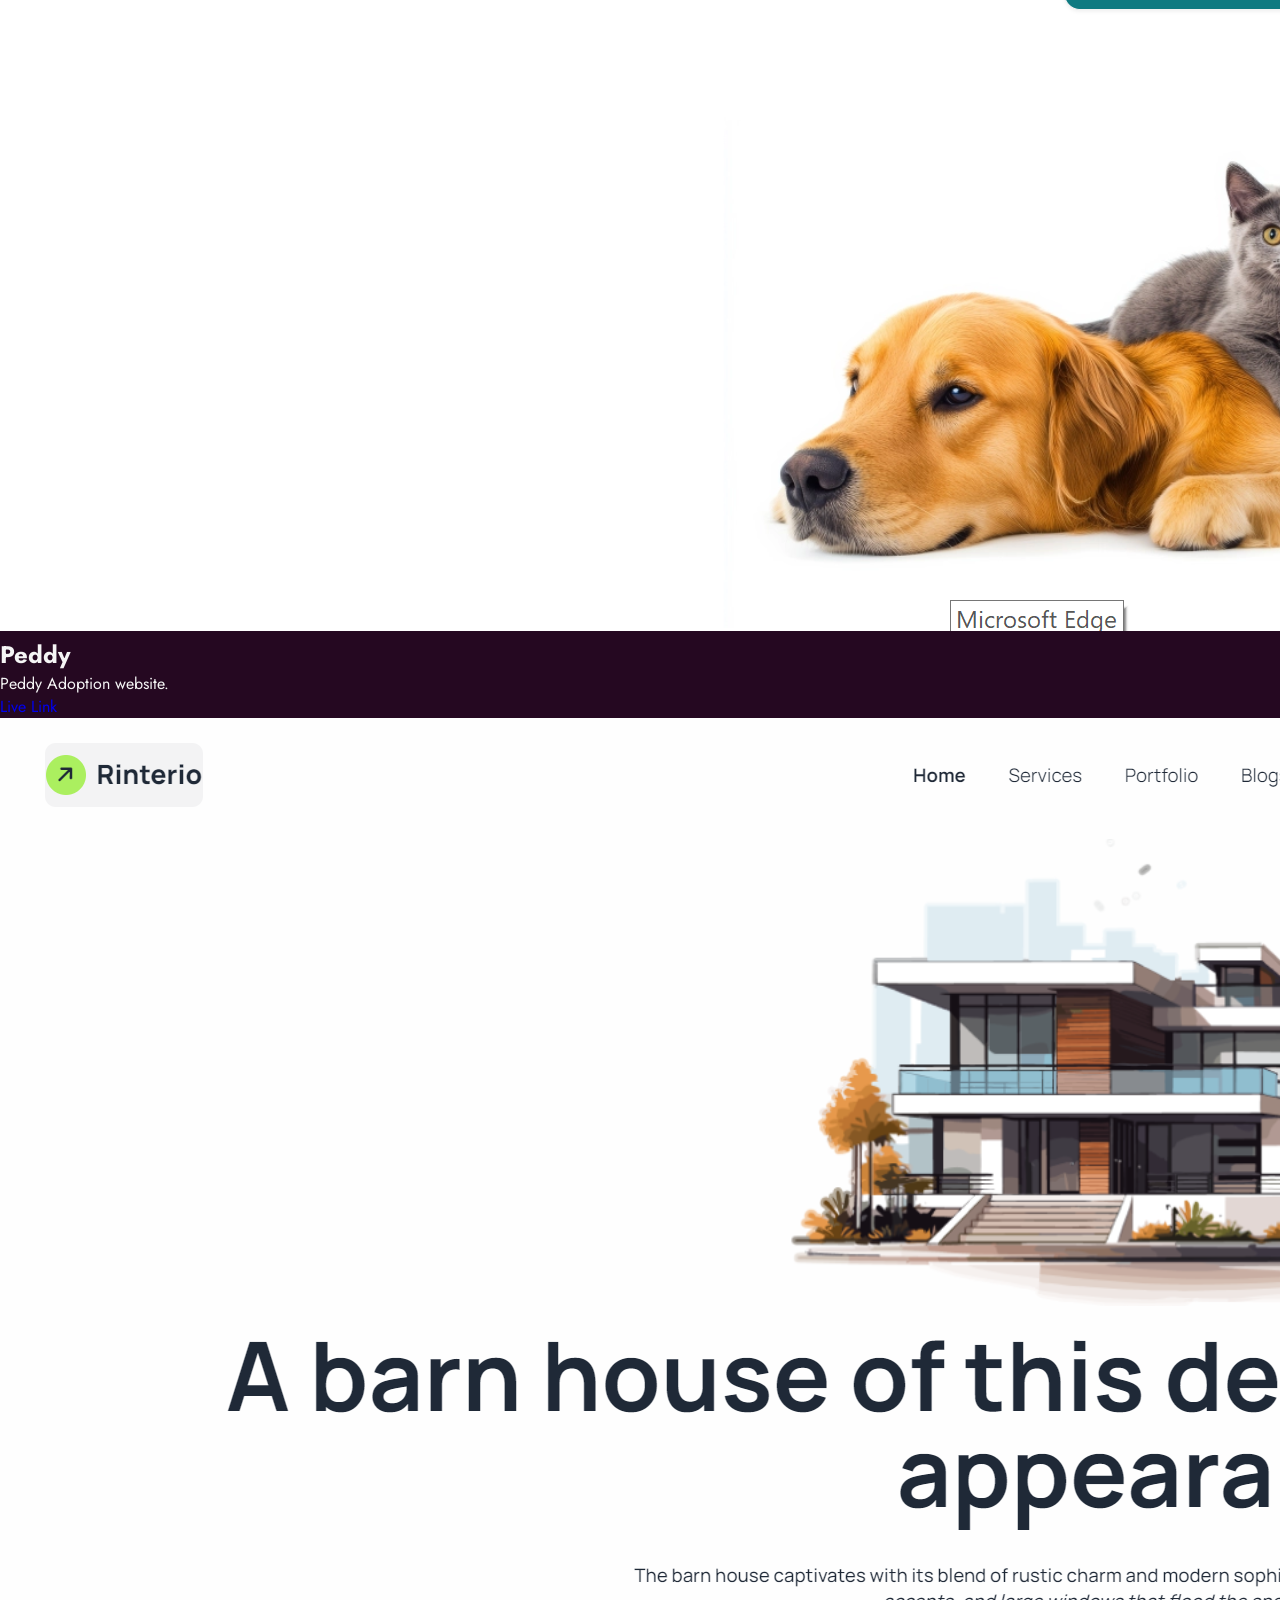
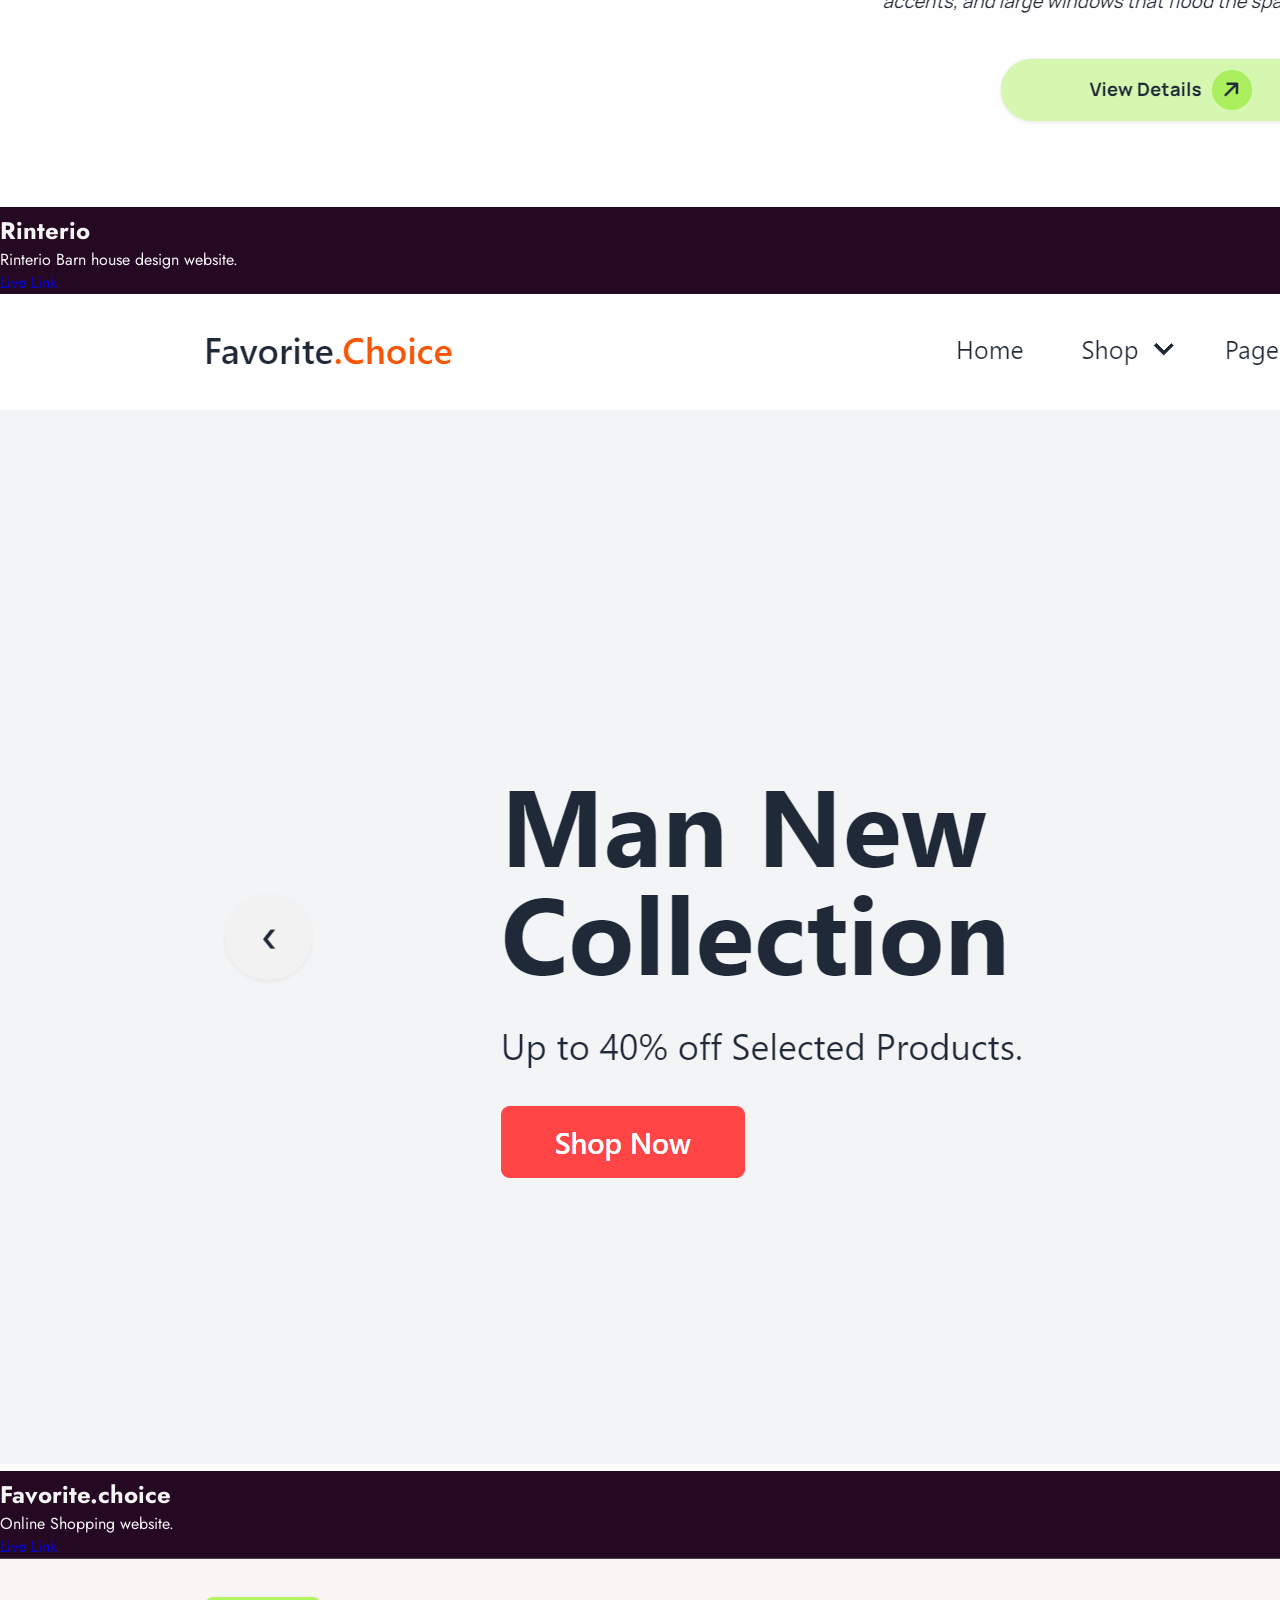
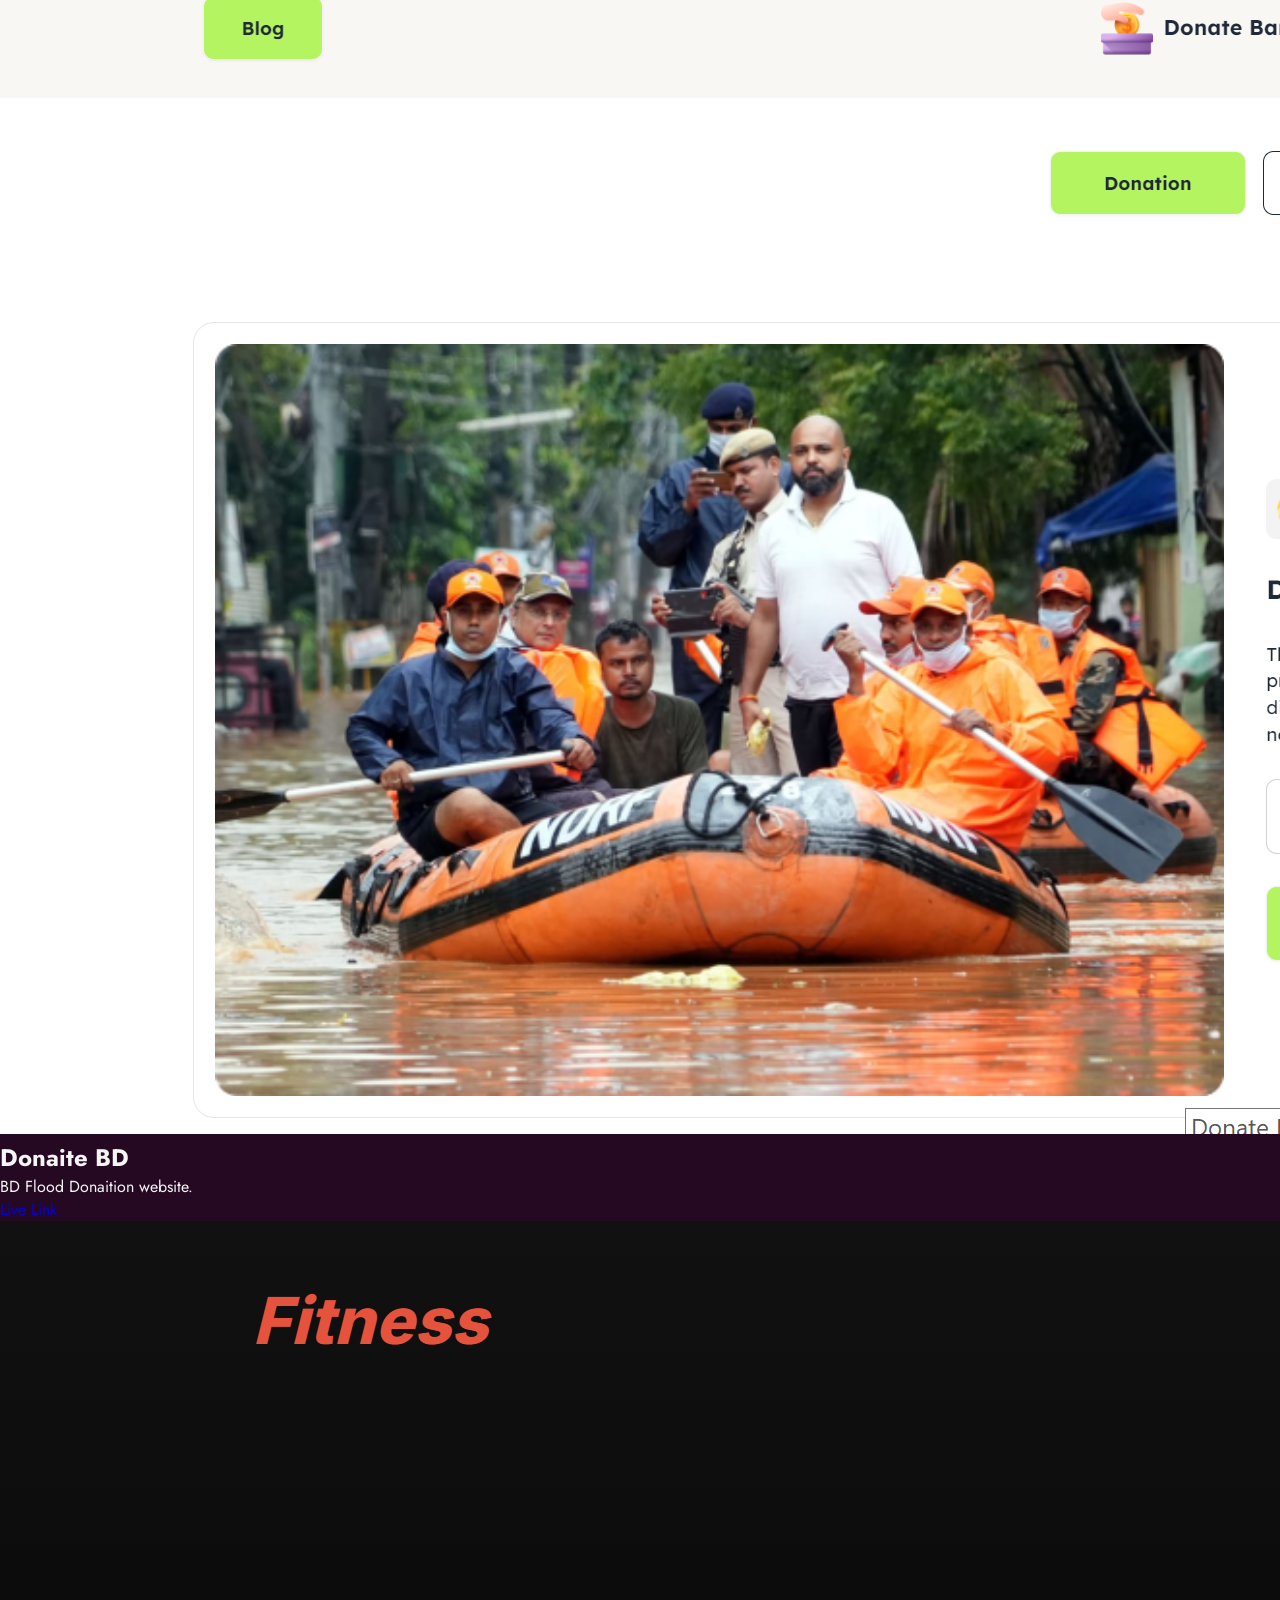
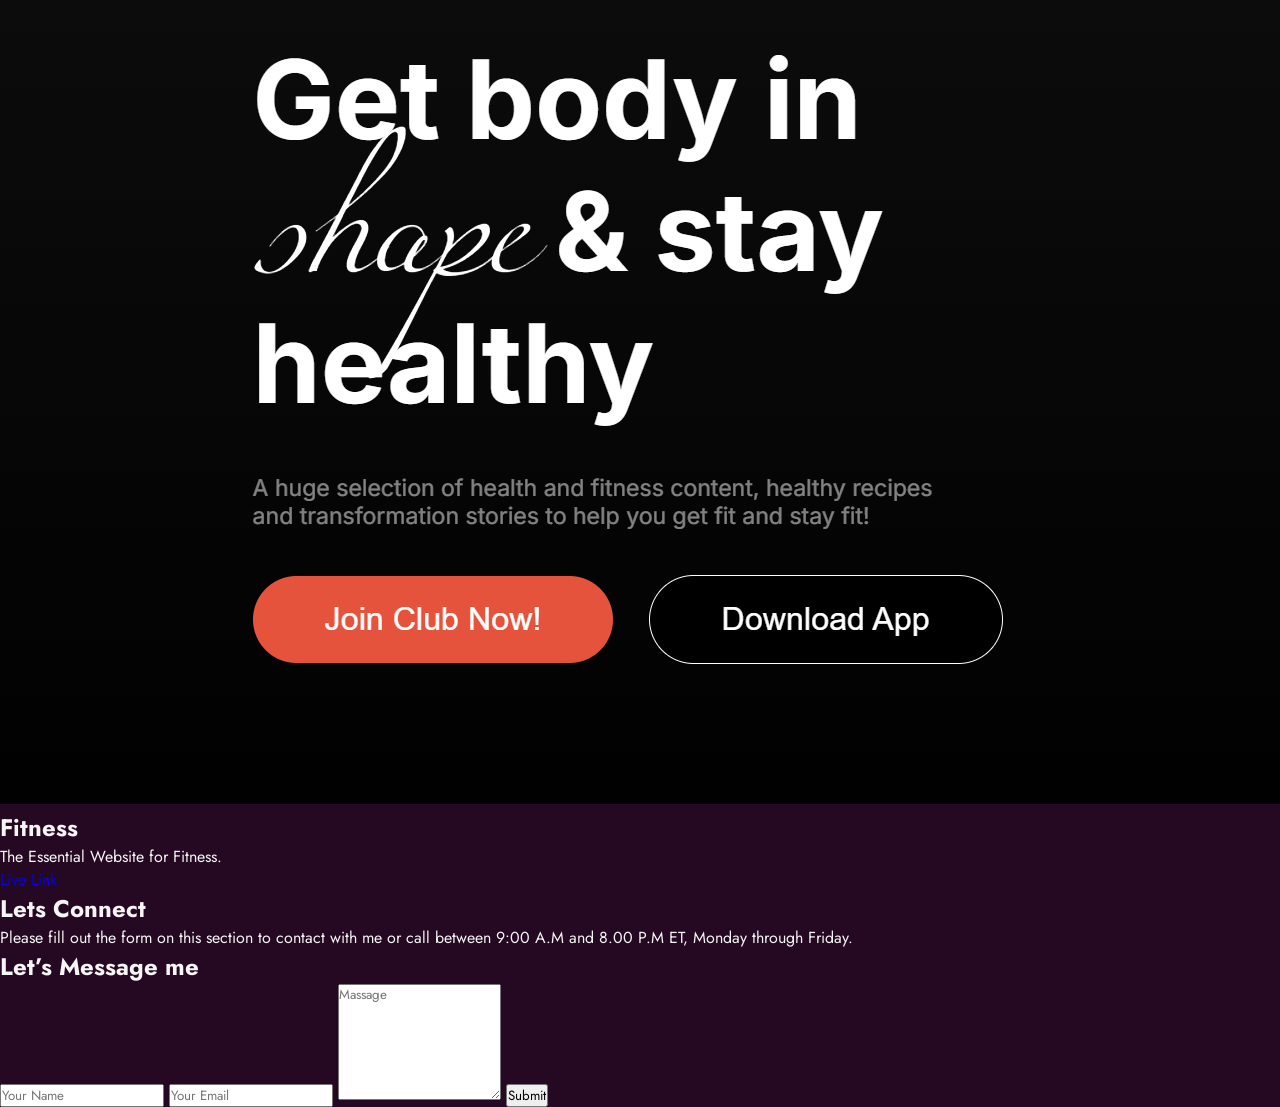
==== commit c58c4165: "added project link" ====
--- a/index.html
+++ b/index.html
@@ -21,7 +21,7 @@
             <li><a href="#">About</a></li>
             <li><a href="#">Services</a></li>
             <li><a href="#">Skills</a></li>
-            <li><a href="#">My Work</a></li>
+            <li><a href="#projects">My Projects</a></li>
         </ul>
         <div class="menuicon">
             <i class="fa-solid fa-bars" style="color: #fafafa;"></i>
@@ -105,6 +105,32 @@
             <div class="grid gap-4 grid-cols-1 my-5 md:grid-cols-2 lg:grid-cols-5">
                 <div class="card card-compact bg-white text-black  shadow-x">
                     <figure>
+                        <img class="p-3 rounded-t-[20px]" src="./peddyPNG.PNG"
+                            alt="Website Name" />
+                    </figure>
+                    <div class="card-body">
+                        <h2 class="card-title text-lg">Peddy</h2>
+                        <p>Peddy Adoption website.</p>
+                        <div class="card-actions w-full">
+                            <a  href="https://b10-a6-peddy.netlify.app/" class="btn bg-black text-white w-full underline" target="_blank">Live Link</a>
+                        </div>
+                    </div>
+                </div>
+                <div class="card card-compact bg-white text-black  shadow-x">
+                    <figure>
+                        <img class="p-3 rounded-t-[20px]" src="./Rinterio.PNG"
+                            alt="Website Name" />
+                    </figure>
+                    <div class="card-body">
+                        <h2 class="card-title text-lg">Rinterio</h2>
+                        <p>Rinterio Barn house design website.</p>
+                        <div class="card-actions w-full">
+                            <a target="_blank" href="https://nirobahmed0298.github.io/B10A3-rinterio/" class="btn bg-black text-white w-full underline">Live Link</a>
+                        </div>
+                    </div>
+                </div>
+                <div class="card card-compact bg-white text-black  shadow-x">
+                    <figure>
                         <img class="p-3 rounded-t-[20px]" src="./Shop.PNG"
                             alt="Website Name" />
                     </figure>
@@ -112,33 +138,7 @@
                         <h2 class="card-title text-lg">Favorite.choice</h2>
                         <p>Online Shopping website.</p>
                         <div class="card-actions w-full">
-                            <a href="https://nirobahmed0298.github.io/favorite.choice/" class="btn bg-black text-white w-full underline">Live Link</a>
-                        </div>
-                    </div>
-                </div>
-                <div class="card card-compact bg-white text-black  shadow-x">
-                    <figure>
-                        <img class="p-3 rounded-t-[20px]" src="./peddyPNG.PNG"
-                            alt="Website Name" />
-                    </figure>
-                    <div class="card-body">
-                        <h2 class="card-title text-lg">Peddy</h2>
-                        <p>Peddy Adoption website.</p>
-                        <div class="card-actions w-full">
-                            <a href="https://b10-a6-peddy.netlify.app/" class="btn bg-black text-white w-full underline">Live Link</a>
-                        </div>
-                    </div>
-                </div>
-                <div class="card card-compact bg-white text-black  shadow-x">
-                    <figure>
-                        <img class="p-3 rounded-t-[20px]" src="./Rinterio.PNG"
-                            alt="Website Name" />
-                    </figure>
-                    <div class="card-body">
-                        <h2 class="card-title text-lg">Rinterio</h2>
-                        <p>Rinterio Barn house design website.</p>
-                        <div class="card-actions w-full">
-                            <a href="https://b10-a6-peddy.netlify.app/" class="btn bg-black text-white w-full underline">Live Link</a>
+                            <a target="_blank" href="https://nirobahmed0298.github.io/favorite.choice/" class="btn bg-black text-white w-full underline" target="_blank">Live Link</a>
                         </div>
                     </div>
                 </div>
@@ -148,10 +148,10 @@
                             alt="Website Name" />
                     </figure>
                     <div class="card-body">
-                        <h2 class="card-title text-lg">Rinterio</h2>
+                        <h2 class="card-title text-lg">Donaite BD</h2>
                         <p>BD Flood Donaition website.</p>
                         <div class="card-actions w-full">
-                            <a href="https://b10-a6-peddy.netlify.app/" class="btn bg-black text-white w-full underline">Live Link</a>
+                            <a target="_blank" href="https://nirobahmed0298.github.io/B10A5-Quest/" class="btn bg-black text-white w-full underline">Live Link</a>
                         </div>
                     </div>
                 </div>
@@ -164,7 +164,7 @@
                         <h2 class="card-title text-lg">Fitness</h2>
                         <p>The Essential Website for Fitness.</p>
                         <div class="card-actions w-full">
-                            <a href="https://b10-a6-peddy.netlify.app/" class="btn bg-black text-white w-full underline">Live Link</a>
+                            <a target="_blank" href="https://nirobahmed0298.github.io/B10A2-versatile_ui_main/" class="btn bg-black text-white w-full underline">Live Link</a>
                         </div>
                     </div>
                 </div>
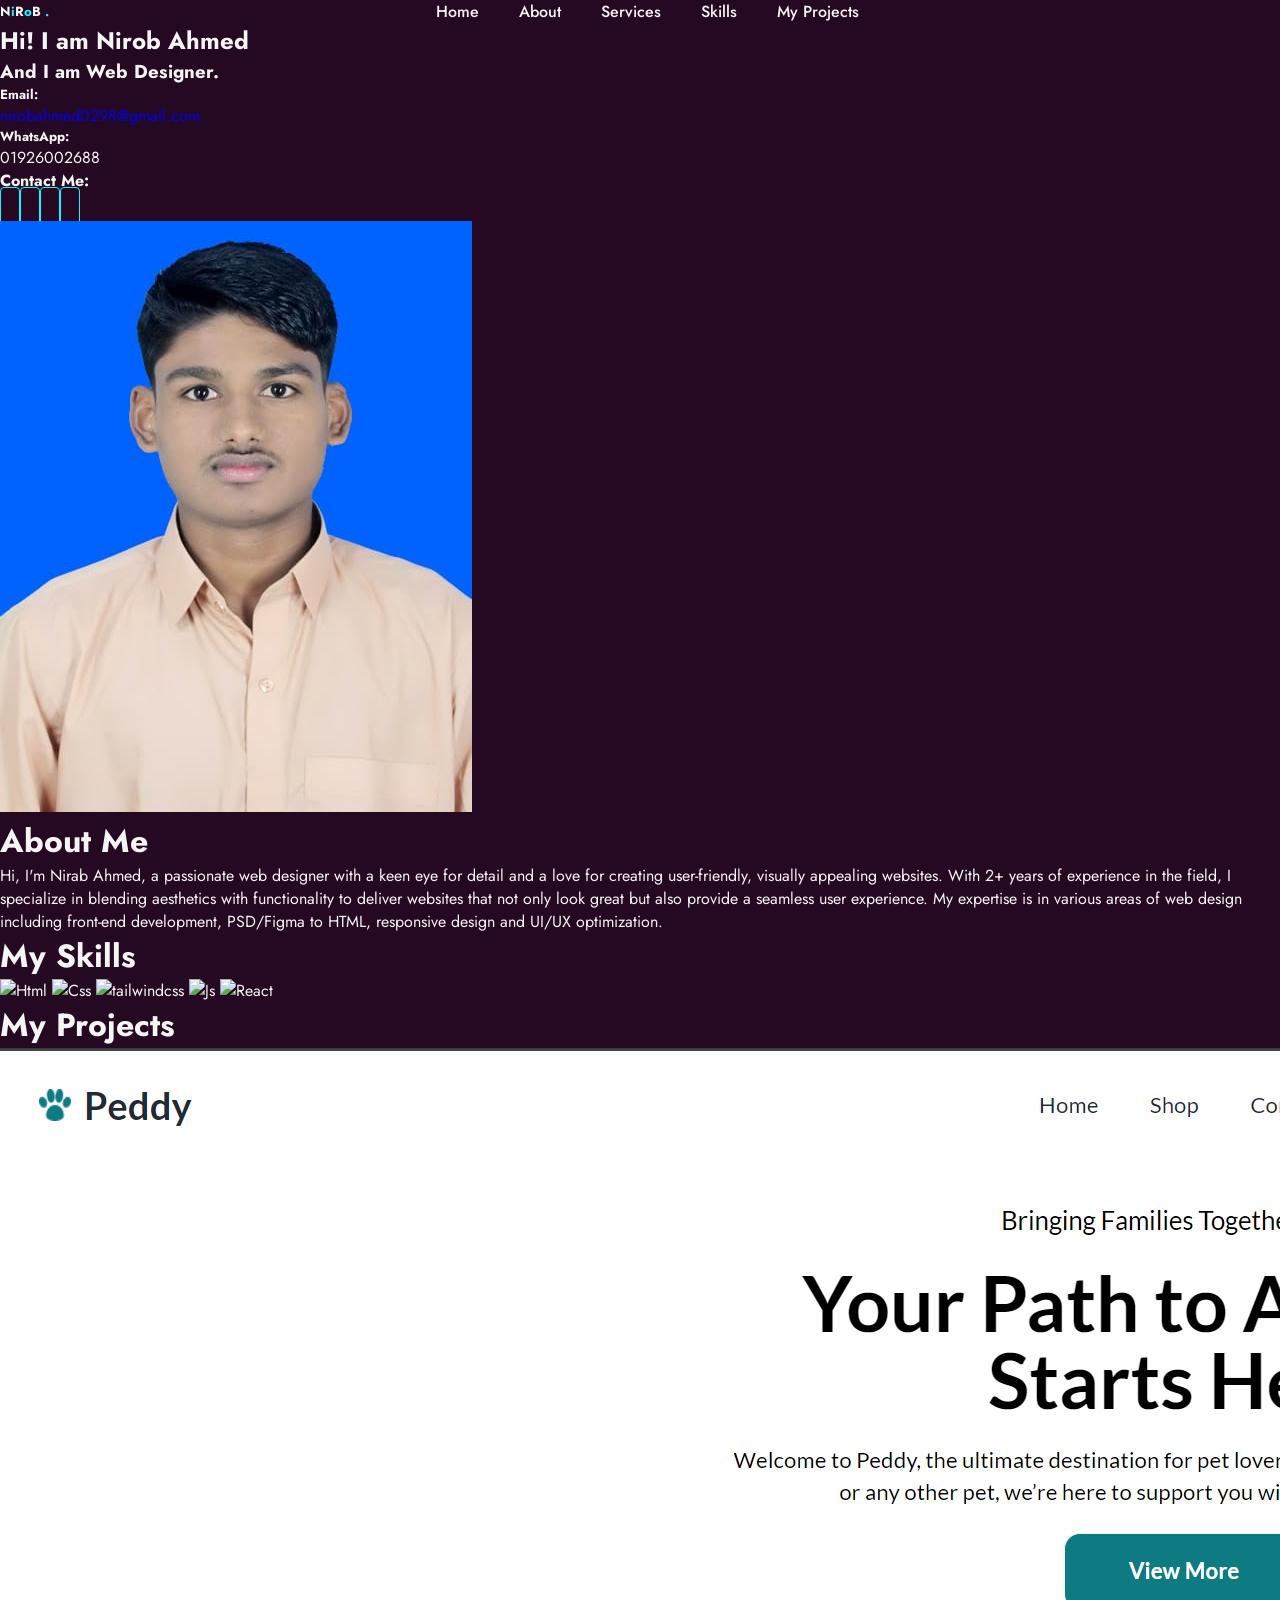
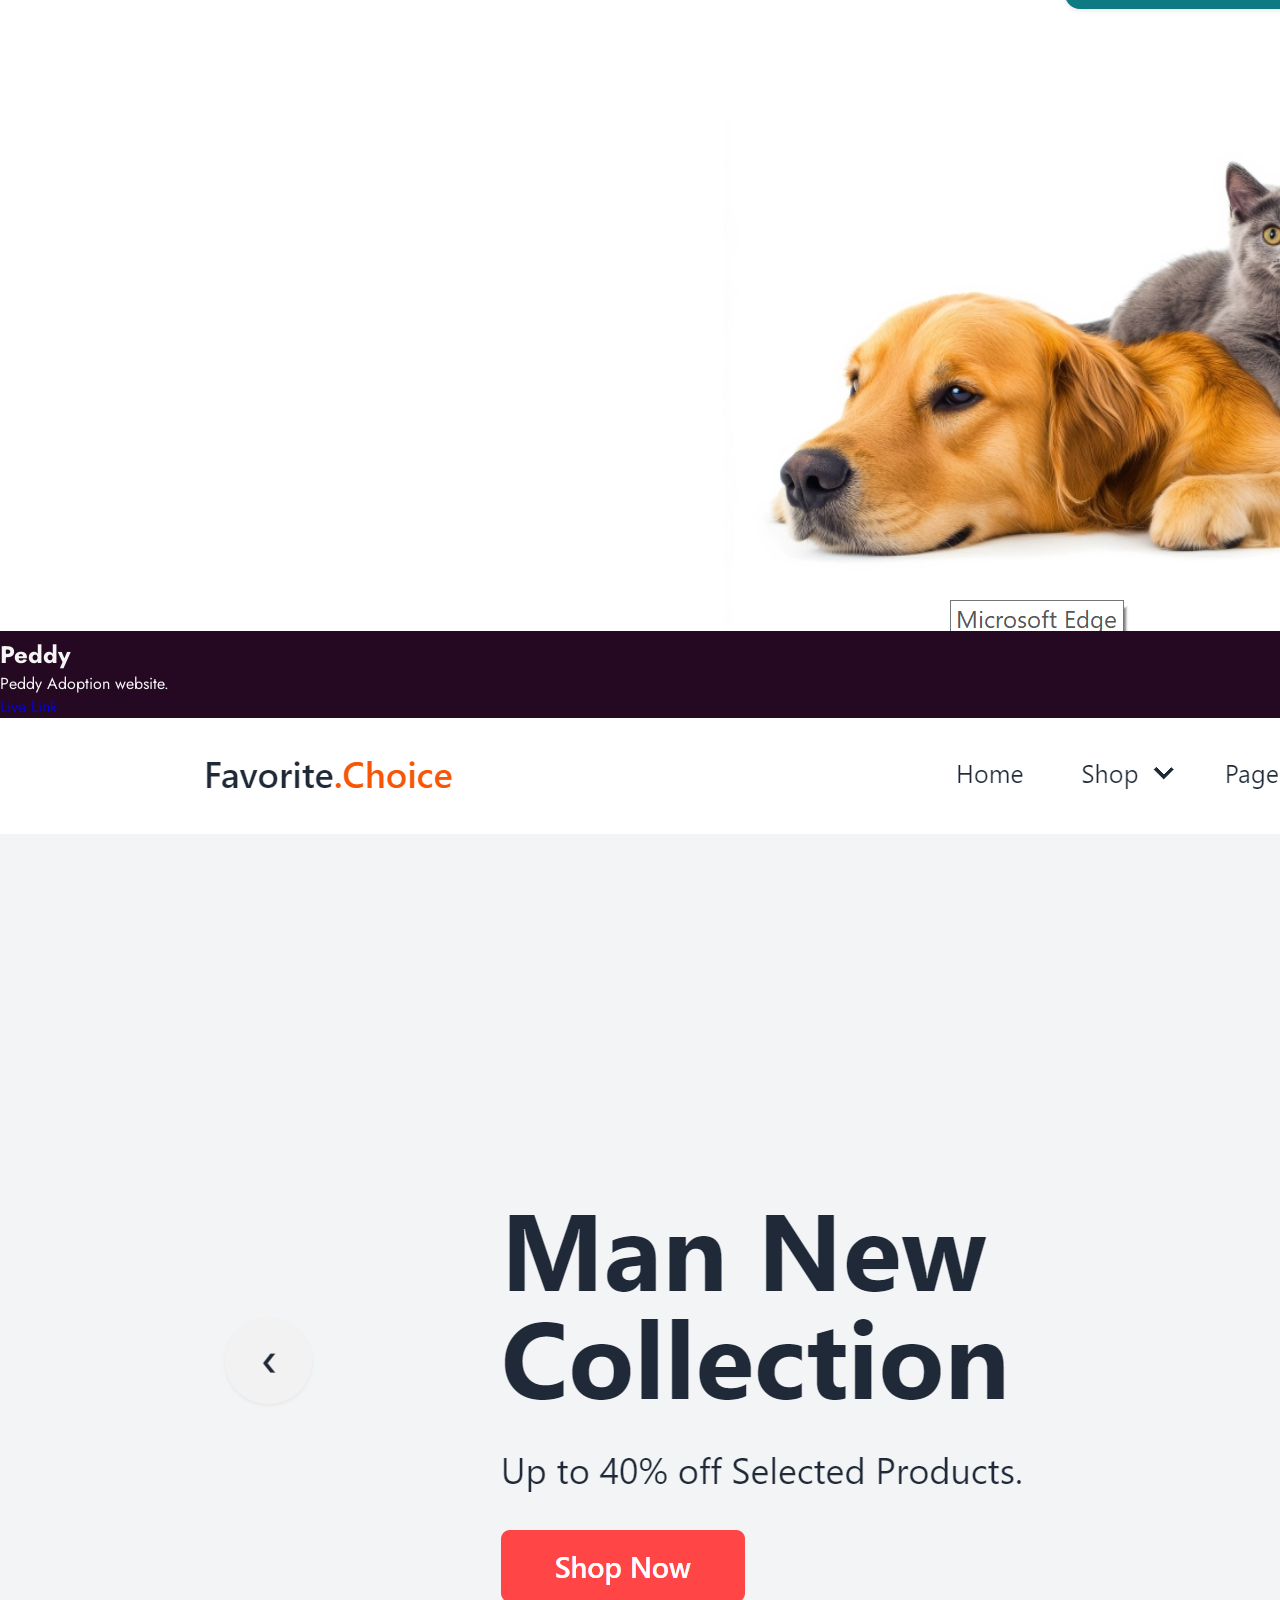
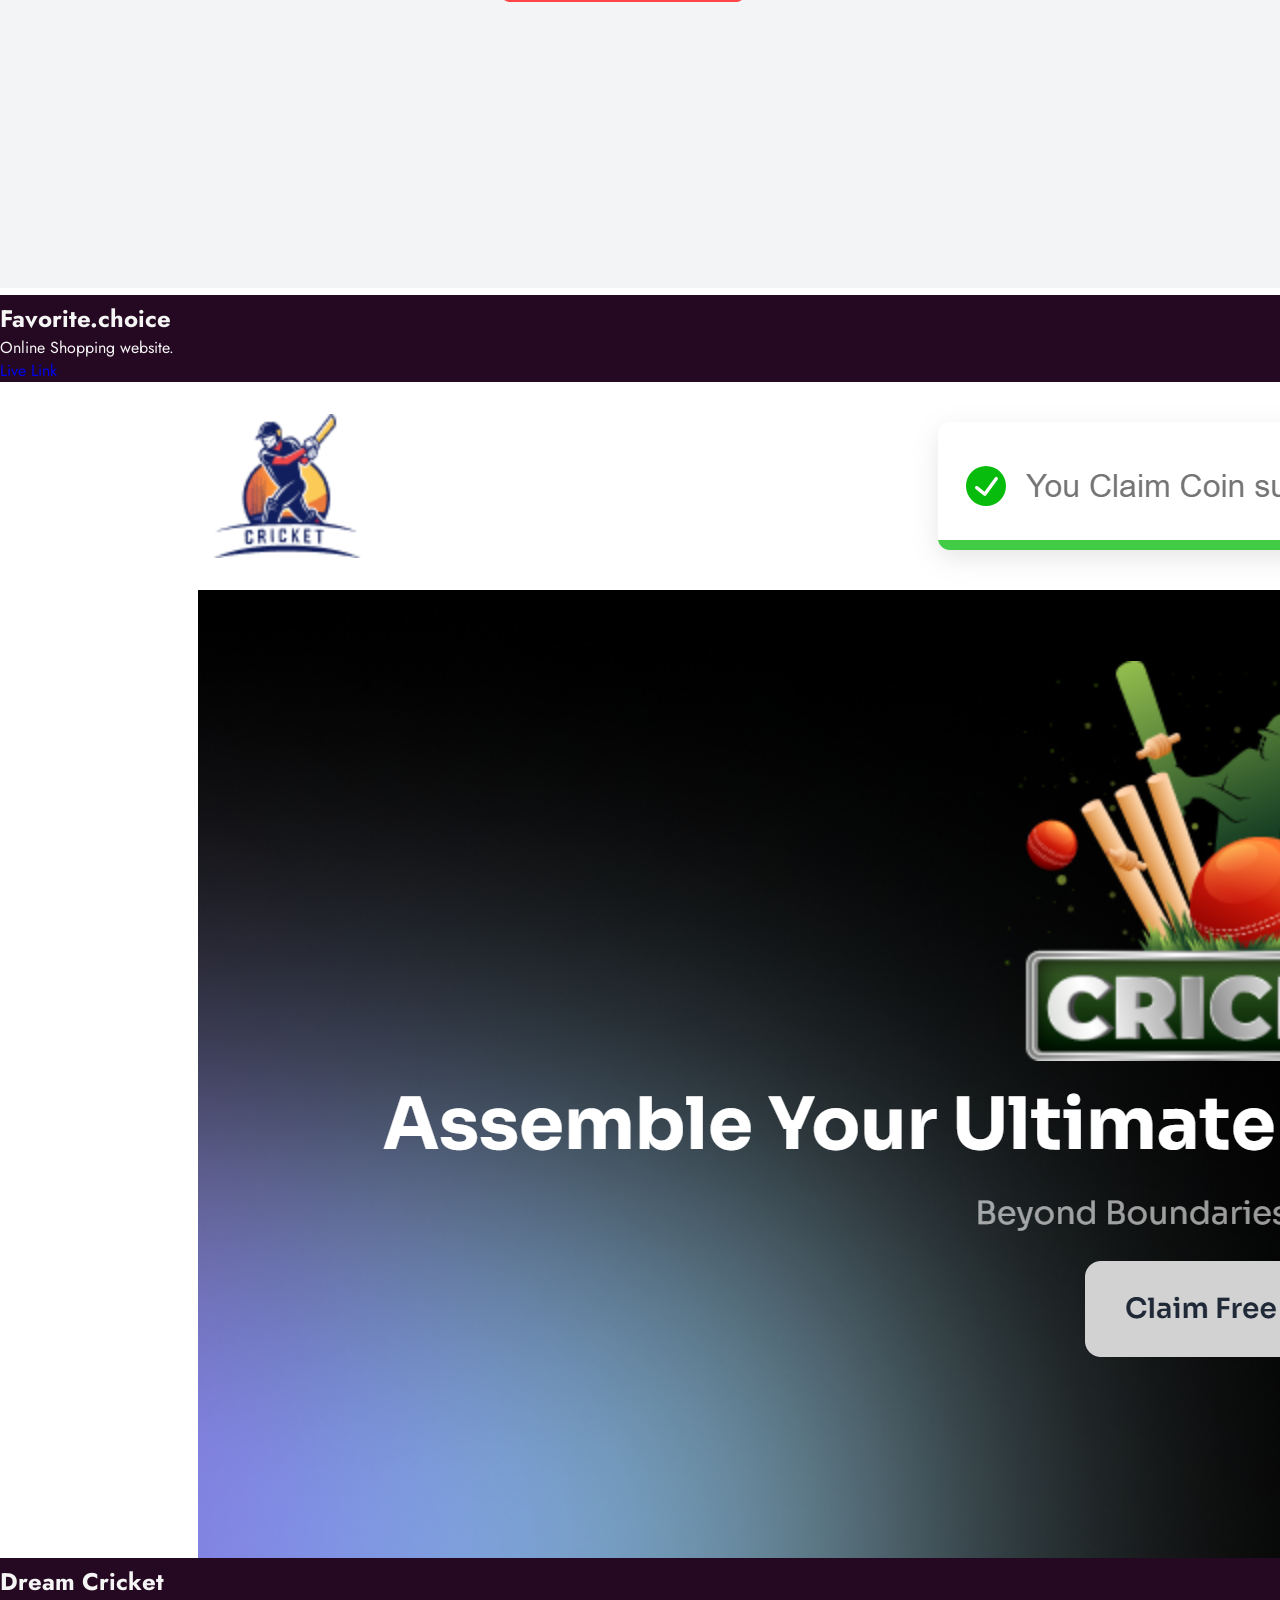
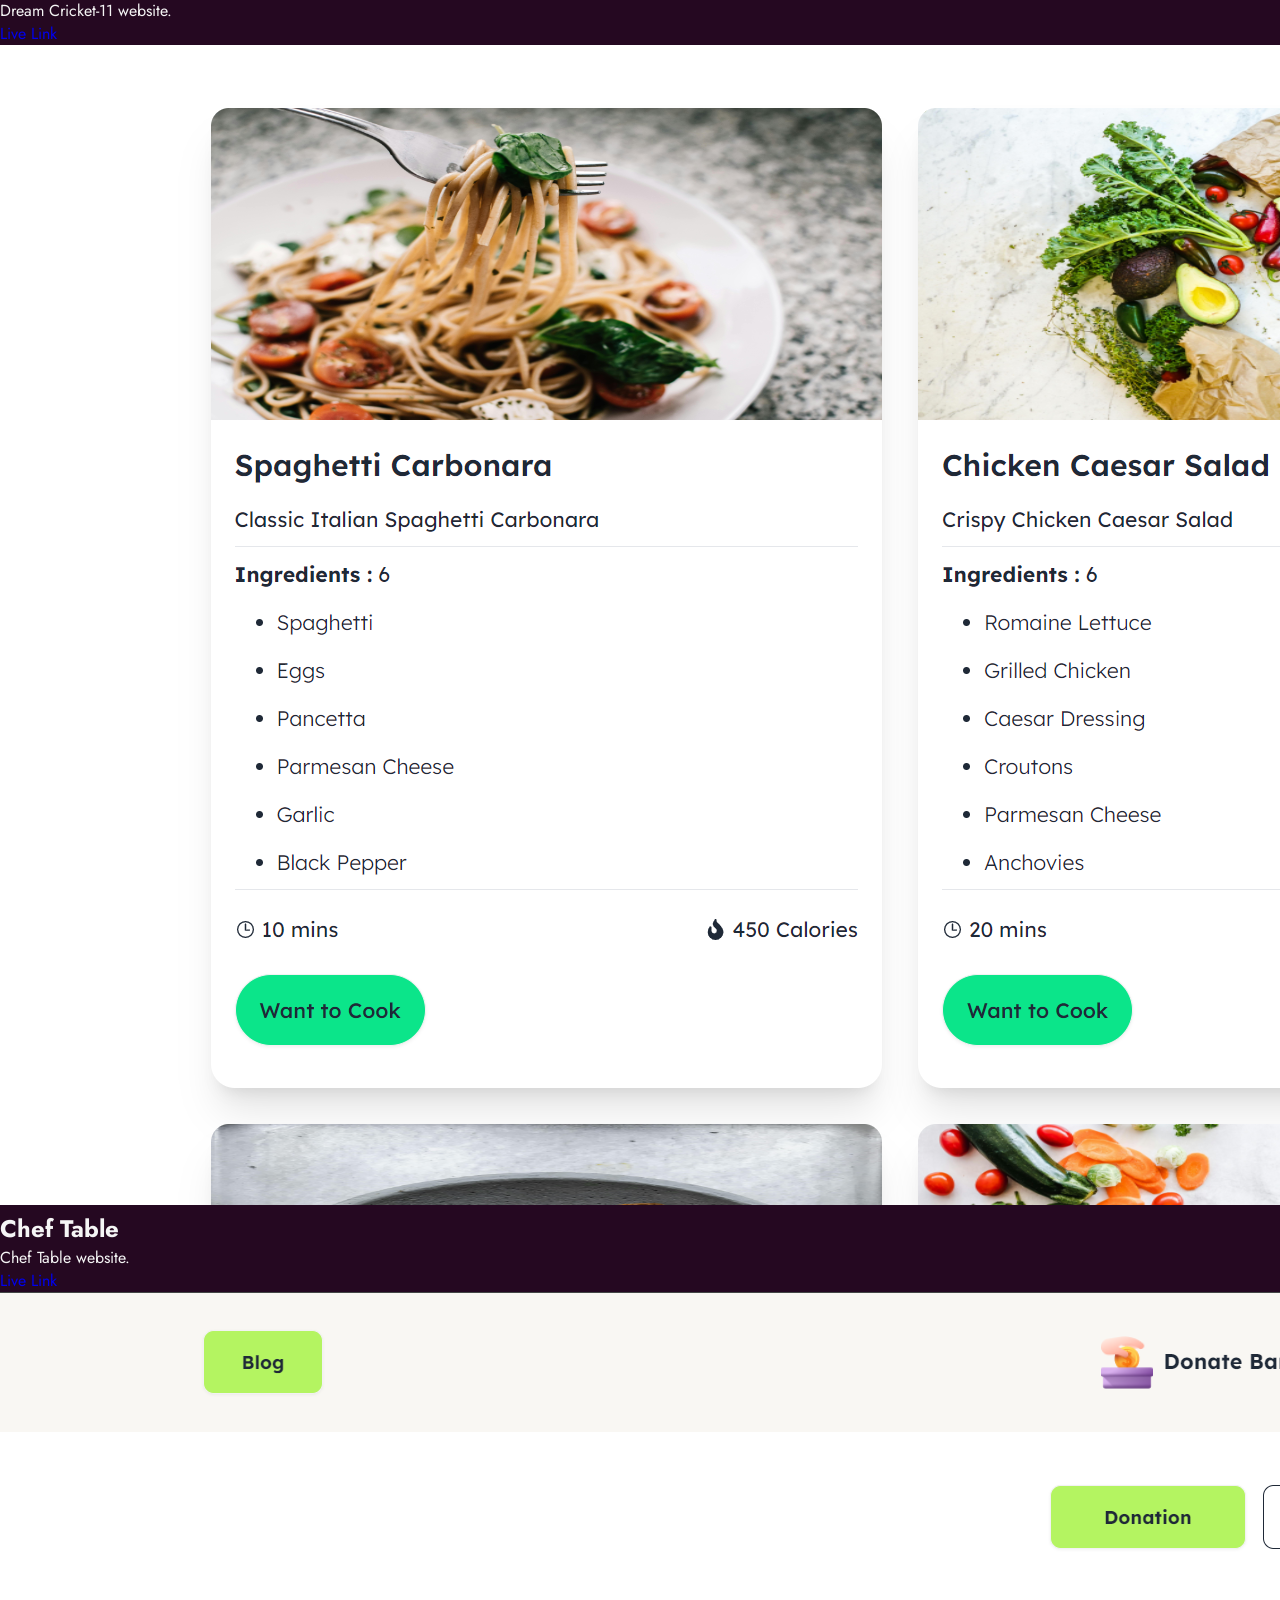
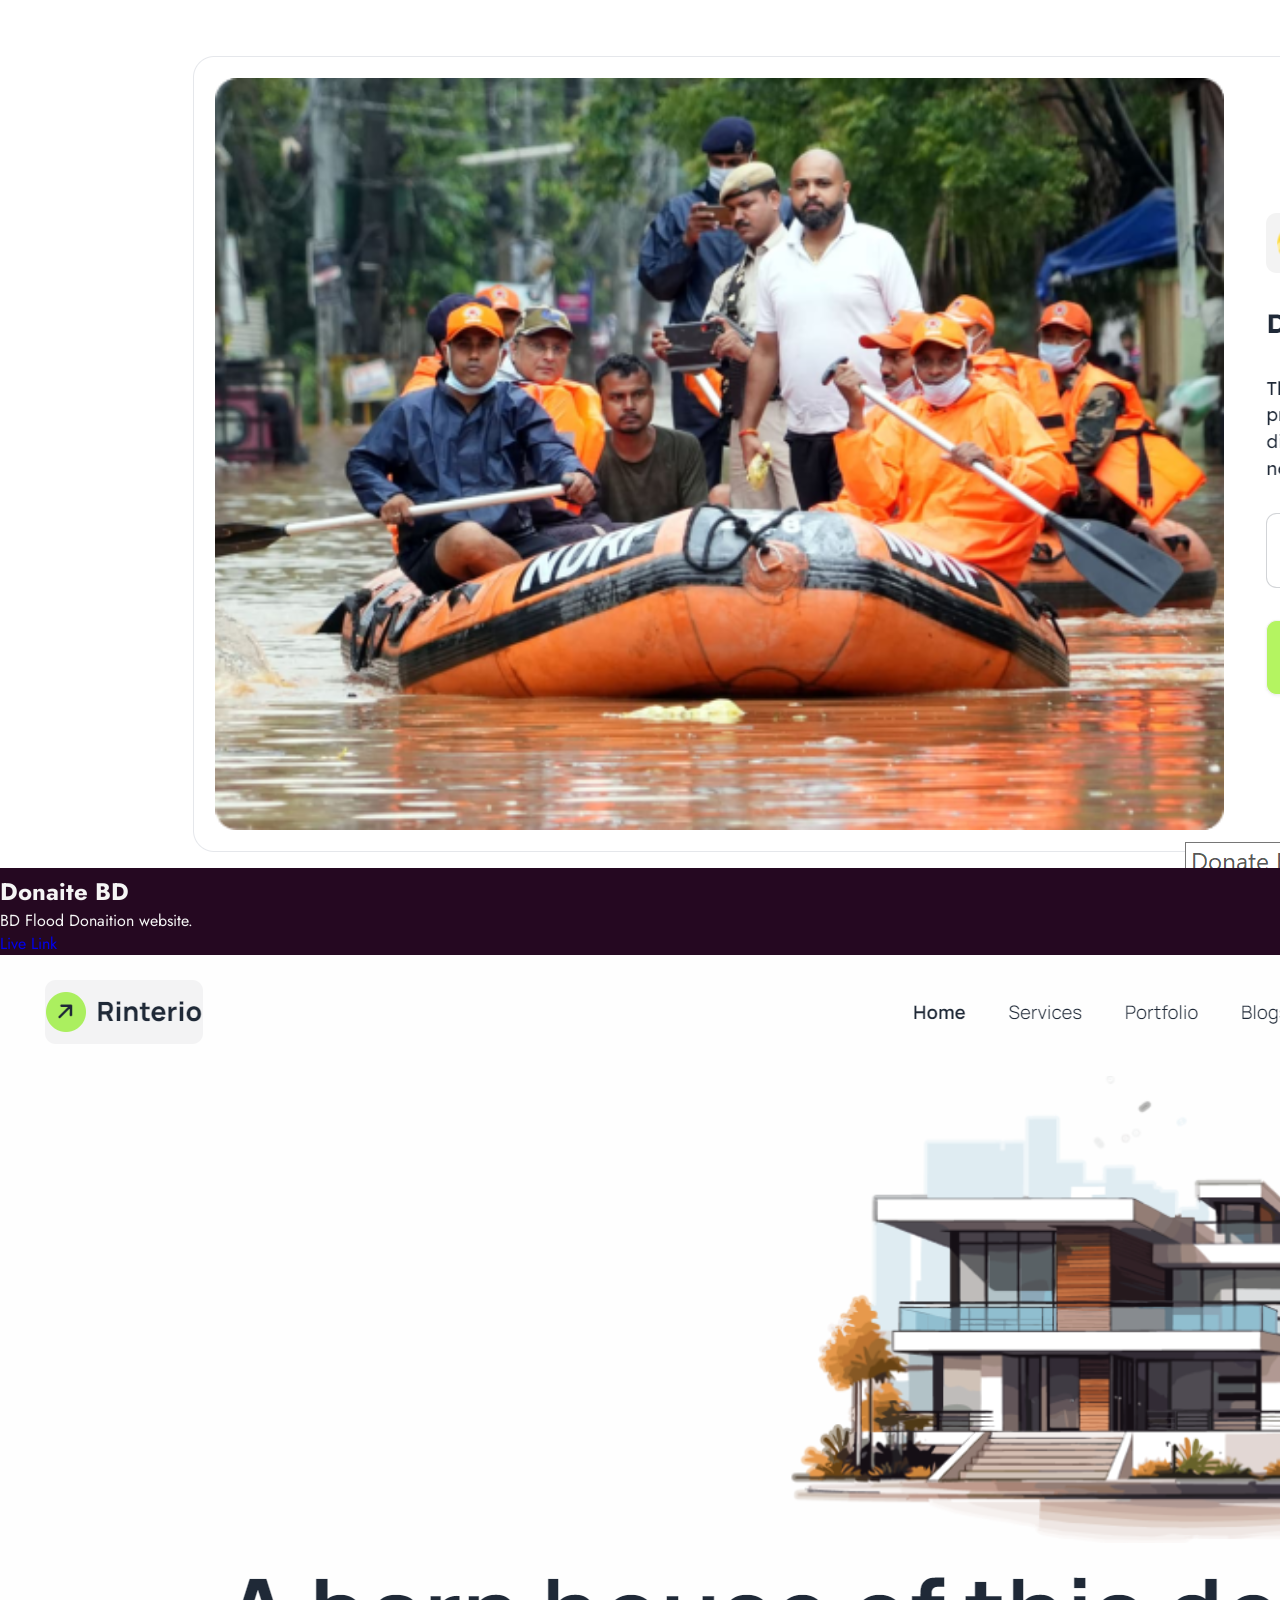
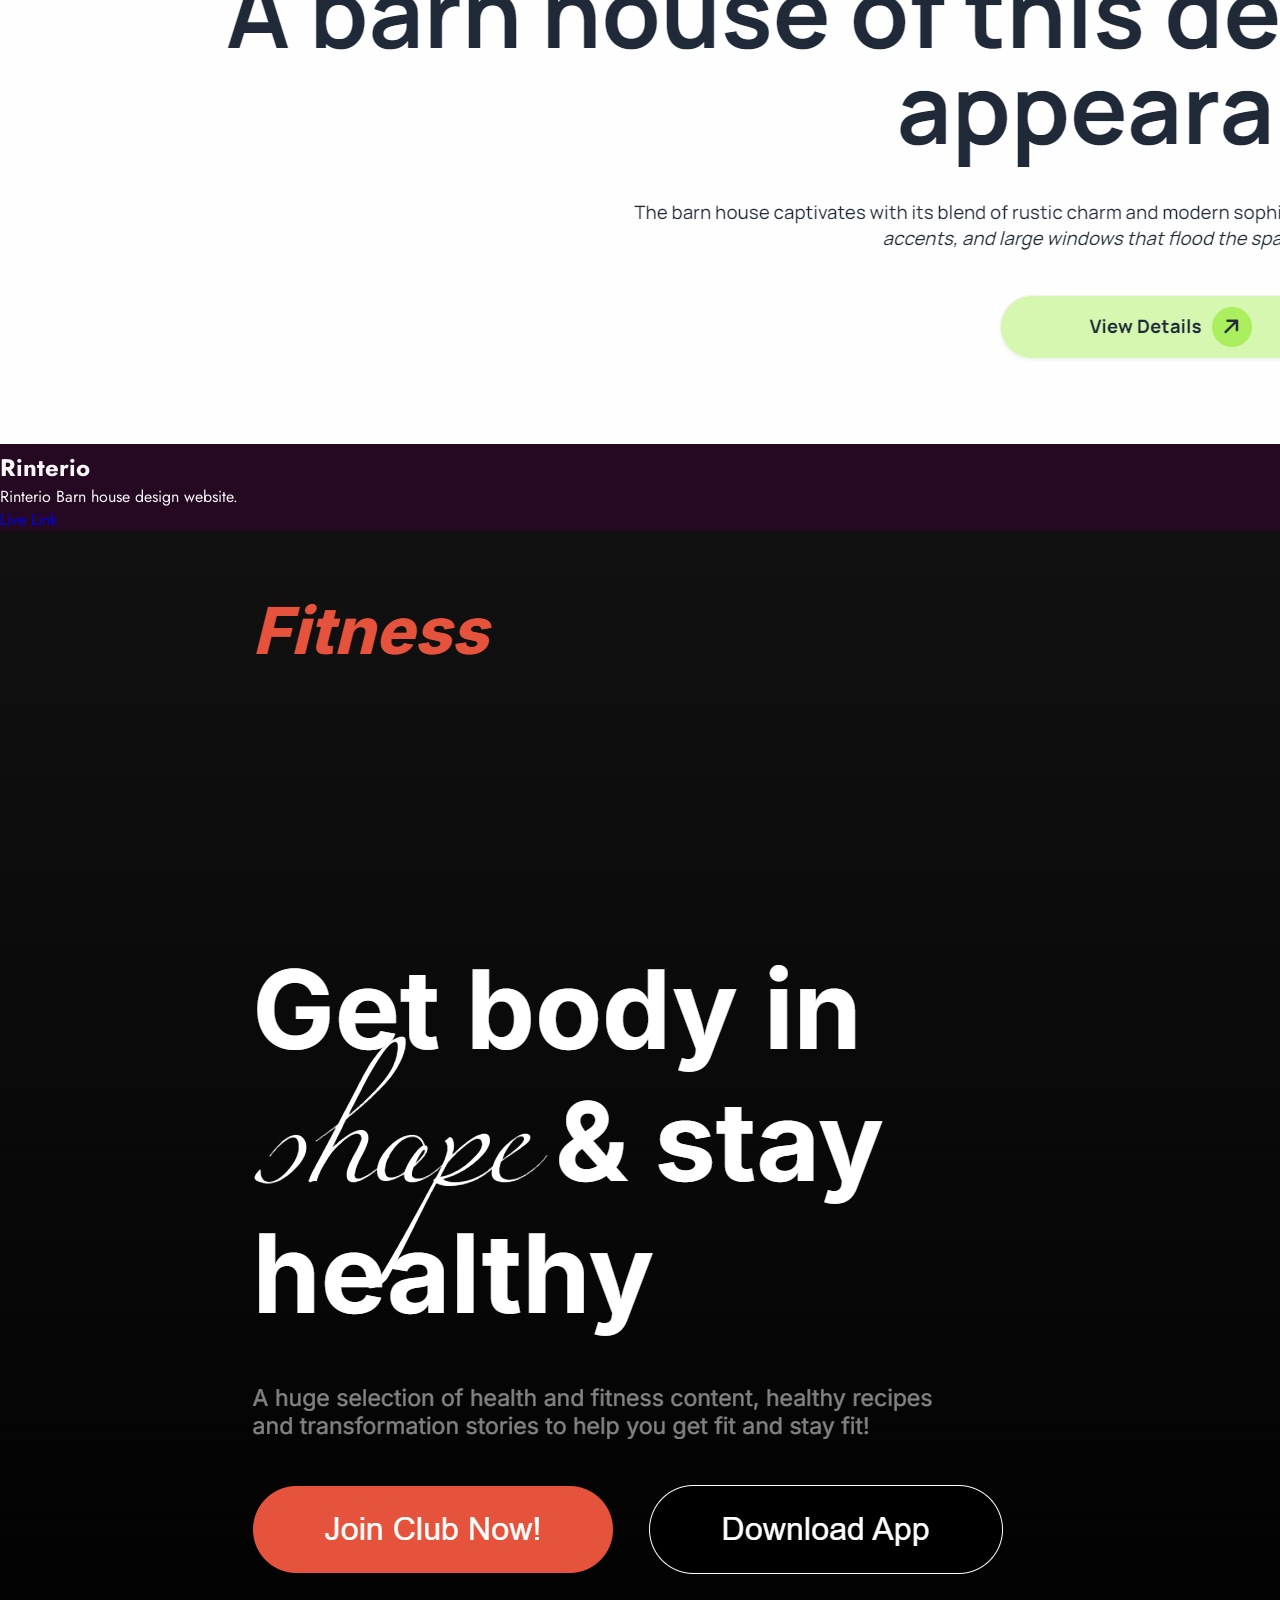
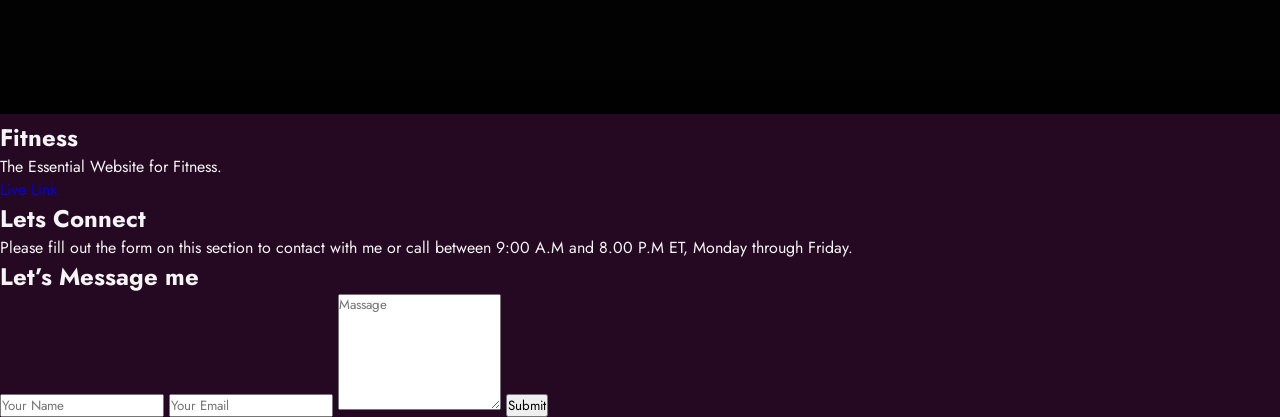
==== commit 6148b8f4: "added more website in card" ====
--- a/index.html
+++ b/index.html
@@ -18,7 +18,7 @@
         <ul class="navlist">
             <div class="x-mark"><i class="fa-solid fa-x" style="color: #dadbdd;"></i></div>
             <li><a href="./index.html">Home</a></li>
-            <li><a href="#">About</a></li>
+            <li><a href="#about">About</a></li>
             <li><a href="#">Services</a></li>
             <li><a href="#">Skills</a></li>
             <li><a href="#projects">My Projects</a></li>
@@ -54,7 +54,8 @@
                 <img class="rounded-full w-full h-full" src="./My Photo.jpg" alt="photo..">
             </div>
         </section>
-        <div data-aos="fade-right" data-aos-duration="3000">
+        <!-- About -->
+        <div id="about" data-aos="fade-right" data-aos-duration="3000">
             <h1 class="font-bold text-xl lg:text-3xl py-4 text-[#12F7FF]">About Me</h1>
             <div>
                 <!-- <p class="text-md lg:text-xl">
@@ -75,8 +76,12 @@
 
                 </p> -->
                 <p class="text-md lg:text-xl">
-                    Hi, I'm Nirab Ahmed, a passionate web designer with a keen eye for detail and a love for creating user-friendly, visually appealing websites. With 2+ years of experience in the field, I specialize in blending aesthetics with functionality to deliver websites that not only look great but also provide a seamless user experience. My expertise is in various areas of web design including front-end development, PSD/Figma to HTML, responsive design and UI/UX optimization.
-                    
+                    Hi, I'm Nirab Ahmed, a passionate web designer with a keen eye for detail and a love for creating
+                    user-friendly, visually appealing websites. With 2+ years of experience in the field, I specialize
+                    in blending aesthetics with functionality to deliver websites that not only look great but also
+                    provide a seamless user experience. My expertise is in various areas of web design including
+                    front-end development, PSD/Figma to HTML, responsive design and UI/UX optimization.
+
                 </p>
             </div>
         </div>
@@ -84,15 +89,20 @@
             <div>
                 <h1 class="font-bold text-xl lg:text-3xl py-5 text-[#12F7FF]">My Skills</h1>
                 <!-- <div class="grid grid-cols-2 md:grid-cols-4 lg:grid-cols-8"> -->
-                    <div class="grid grid-cols-2 md:grid-cols-4 lg:grid-cols-5">
-                        <img class="lg:mb-0 mb-10" src="https://img.icons8.com/?size=100&id=20909&format=png&color=000000" alt="Html">
-                        <img class="lg:mb-0 mb-10" src="https://img.icons8.com/?size=100&id=7gdY5qNXaKC0&format=png&color=000000" alt="Css">
-                        <img class="lg:mb-0 mb-10" src="https://img.icons8.com/?size=100&id=CIAZz2CYc6Kc&format=png&color=000000"
-                            alt="tailwindcss">
-                        <img class="lg:mb-0 mb-10" src="https://img.icons8.com/?size=100&id=PXTY4q2Sq2lG&format=png&color=000000" alt="Js">
-                        <img class="lg:mb-0 mb-10" src="https://img.icons8.com/?size=100&id=asWSSTBrDlTW&format=png&color=000000" alt="React">
-                    </div>
-                   <!--  <img class="lg:mb-0 mb-10" src="https://img.icons8.com/?size=100&id=hsPbhkOH4FMe&format=png&color=000000" alt="node">
+                <div class="grid grid-cols-2 md:grid-cols-4 lg:grid-cols-5">
+                    <img class="lg:mb-0 mb-10" src="https://img.icons8.com/?size=100&id=20909&format=png&color=000000"
+                        alt="Html">
+                    <img class="lg:mb-0 mb-10"
+                        src="https://img.icons8.com/?size=100&id=7gdY5qNXaKC0&format=png&color=000000" alt="Css">
+                    <img class="lg:mb-0 mb-10"
+                        src="https://img.icons8.com/?size=100&id=CIAZz2CYc6Kc&format=png&color=000000"
+                        alt="tailwindcss">
+                    <img class="lg:mb-0 mb-10"
+                        src="https://img.icons8.com/?size=100&id=PXTY4q2Sq2lG&format=png&color=000000" alt="Js">
+                    <img class="lg:mb-0 mb-10"
+                        src="https://img.icons8.com/?size=100&id=asWSSTBrDlTW&format=png&color=000000" alt="React">
+                </div>
+                <!--  <img class="lg:mb-0 mb-10" src="https://img.icons8.com/?size=100&id=hsPbhkOH4FMe&format=png&color=000000" alt="node">
                     <img class="lg:mb-0 mb-10 border-2 bg-white"
                         src="https://img.icons8.com/?size=100&id=SDVmtZ6VBGXt&format=png&color=000000" alt="express">
                     <img class="mb-10" src="https://img.icons8.com/?size=100&id=tBBf3P8HL0vR&format=png&color=000000" alt="MongoDB">
@@ -100,74 +110,104 @@
             </div>
         </div>
         <!-- Projects -->
-        <div class="pb-10">
+        <div id="projects" class="pb-10">
             <h1 class="font-bold text-xl lg:text-3xl py-4 text-[#12F7FF]">My Projects</h1>
             <div class="grid gap-4 grid-cols-1 my-5 md:grid-cols-2 lg:grid-cols-5">
                 <div class="card card-compact bg-white text-black  shadow-x">
                     <figure>
-                        <img class="p-3 rounded-t-[20px]" src="./peddyPNG.PNG"
-                            alt="Website Name" />
+                        <img class="p-3 rounded-t-[20px]" src="./peddyPNG.PNG" alt="Website Name" />
                     </figure>
                     <div class="card-body">
                         <h2 class="card-title text-lg">Peddy</h2>
                         <p>Peddy Adoption website.</p>
                         <div class="card-actions w-full">
-                            <a  href="https://b10-a6-peddy.netlify.app/" class="btn bg-black text-white w-full underline" target="_blank">Live Link</a>
-                        </div>
-                    </div>
-                </div>
-                <div class="card card-compact bg-white text-black  shadow-x">
-                    <figure>
-                        <img class="p-3 rounded-t-[20px]" src="./Rinterio.PNG"
-                            alt="Website Name" />
+                            <a href="https://b10-a6-peddy.netlify.app/" class="btn bg-black text-white w-full underline"
+                                target="_blank">Live Link</a>
+                        </div>
+                    </div>
+                </div>
+                <div class="card card-compact bg-white text-black  shadow-x">
+                    <figure>
+                        <img class="p-3 rounded-t-[20px]" src="./Shop.PNG" alt="Website Name" />
+                    </figure>
+                    <div class="card-body">
+                        <h2 class="card-title text-lg">Favorite.choice</h2>
+                        <p>Online Shopping website.</p>
+                        <div class="card-actions w-full">
+                            <a target="_blank" href="https://nirobahmed0298.github.io/favorite.choice/"
+                                class="btn bg-black text-white w-full underline" target="_blank">Live Link</a>
+                        </div>
+                    </div>
+                </div>
+                <div class="card card-compact bg-white text-black  shadow-x">
+                    <figure>
+                        <img class="p-3 rounded-t-[20px]" src="./DreamCricket.png" alt="Website Name" />
+                    </figure>
+                    <div class="card-body">
+                        <h2 class="card-title text-lg">Dream Cricket</h2>
+                        <p>Dream Cricket-11 website.</p>
+                        <div class="card-actions w-full">
+                            <a href="https://b10-a7-dream-cricket.netlify.app/"
+                                class="btn bg-black text-white w-full underline" target="_blank">Live Link</a>
+                        </div>
+                    </div>
+                </div>
+                <div class="card card-compact bg-white text-black  shadow-x">
+                    <figure>
+                        <img class="p-3 rounded-t-[20px]" src="./Chef.png" alt="Website Name" />
+                    </figure>
+                    <div class="card-body">
+                        <h2 class="card-title text-lg">Chef Table</h2>
+                        <p>Chef Table website.</p>
+                        <div class="card-actions w-full">
+                            <a href="https://b9a7cheftable.netlify.app/"
+                                class="btn bg-black text-white w-full underline" target="_blank">Live Link</a>
+                        </div>
+                    </div>
+                </div>
+
+                <div class="card card-compact bg-white text-black  shadow-x">
+                    <figure>
+                        <img class="p-3 rounded-t-[20px]" src="./DonateBDPNG.PNG" alt="Website Name" />
+                    </figure>
+                    <div class="card-body">
+                        <h2 class="card-title text-lg">Donaite BD</h2>
+                        <p>BD Flood Donaition website.</p>
+                        <div class="card-actions w-full">
+                            <a target="_blank" href="https://nirobahmed0298.github.io/B10A5-Quest/"
+                                class="btn bg-black text-white w-full underline">Live Link</a>
+                        </div>
+                    </div>
+                </div>
+
+                <div class="card card-compact bg-white text-black  shadow-x">
+                    <figure>
+                        <img class="p-3 rounded-t-[20px]" src="./Rinterio.PNG" alt="Website Name" />
                     </figure>
                     <div class="card-body">
                         <h2 class="card-title text-lg">Rinterio</h2>
                         <p>Rinterio Barn house design website.</p>
                         <div class="card-actions w-full">
-                            <a target="_blank" href="https://nirobahmed0298.github.io/B10A3-rinterio/" class="btn bg-black text-white w-full underline">Live Link</a>
-                        </div>
-                    </div>
-                </div>
-                <div class="card card-compact bg-white text-black  shadow-x">
-                    <figure>
-                        <img class="p-3 rounded-t-[20px]" src="./Shop.PNG"
-                            alt="Website Name" />
-                    </figure>
-                    <div class="card-body">
-                        <h2 class="card-title text-lg">Favorite.choice</h2>
-                        <p>Online Shopping website.</p>
-                        <div class="card-actions w-full">
-                            <a target="_blank" href="https://nirobahmed0298.github.io/favorite.choice/" class="btn bg-black text-white w-full underline" target="_blank">Live Link</a>
-                        </div>
-                    </div>
-                </div>
-                <div class="card card-compact bg-white text-black  shadow-x">
-                    <figure>
-                        <img class="p-3 rounded-t-[20px]" src="./DonateBDPNG.PNG"
-                            alt="Website Name" />
-                    </figure>
-                    <div class="card-body">
-                        <h2 class="card-title text-lg">Donaite BD</h2>
-                        <p>BD Flood Donaition website.</p>
-                        <div class="card-actions w-full">
-                            <a target="_blank" href="https://nirobahmed0298.github.io/B10A5-Quest/" class="btn bg-black text-white w-full underline">Live Link</a>
-                        </div>
-                    </div>
-                </div>
-                <div class="card card-compact bg-white text-black  shadow-x">
-                    <figure>
-                        <img class="p-3 rounded-t-[20px]" src="./Fitness.PNG"
-                            alt="Website Name" />
+                            <a target="_blank" href="https://nirobahmed0298.github.io/B10A3-rinterio/"
+                                class="btn bg-black text-white w-full underline">Live Link</a>
+                        </div>
+                    </div>
+                </div>
+
+
+                <div class="card card-compact bg-white text-black  shadow-x">
+                    <figure>
+                        <img class="p-3 rounded-t-[20px]" src="./Fitness.PNG" alt="Website Name" />
                     </figure>
                     <div class="card-body">
                         <h2 class="card-title text-lg">Fitness</h2>
                         <p>The Essential Website for Fitness.</p>
                         <div class="card-actions w-full">
-                            <a target="_blank" href="https://nirobahmed0298.github.io/B10A2-versatile_ui_main/" class="btn bg-black text-white w-full underline">Live Link</a>
-                        </div>
-                    </div>
-                </div>
+                            <a target="_blank" href="https://nirobahmed0298.github.io/B10A2-versatile_ui_main/"
+                                class="btn bg-black text-white w-full underline">Live Link</a>
+                        </div>
+                    </div>
+                </div> 
             </div>
         </div>
     </main>
@@ -179,15 +219,15 @@
                     and
                     8.00 P.M ET, Monday through Friday.</p>
 
-                    <div class="space-x-2 pt-2">
-                        <a href="https://www.facebook.com/mdnirob.ahmed.52056223" target="_blank"><i
-                                class="fa-brands fa-square-facebook text-3xl"></i></a>
-                        <a href="#" target="_blank"><i class="fa-brands fa-whatsapp text-3xl"></i></a>
-                        <a href="https://www.linkedin.com/in/nirob-ahmed-331a9826a/" target="_blank"><i
-                                class="fa-brands fa-linkedin text-3xl"></i></a>
-                        <a href="https://instagram.com/n_i_r_o_b?igshid=OGQ5ZDc2ODk2ZA==" target="_blank"><i
-                                class="fa-brands fa-instagram text-3xl"></i></a>
-                    </div>
+                <div class="space-x-2 pt-2">
+                    <a href="https://www.facebook.com/mdnirob.ahmed.52056223" target="_blank"><i
+                            class="fa-brands fa-square-facebook text-3xl"></i></a>
+                    <a href="#" target="_blank"><i class="fa-brands fa-whatsapp text-3xl"></i></a>
+                    <a href="https://www.linkedin.com/in/nirob-ahmed-331a9826a/" target="_blank"><i
+                            class="fa-brands fa-linkedin text-3xl"></i></a>
+                    <a href="https://instagram.com/n_i_r_o_b?igshid=OGQ5ZDc2ODk2ZA==" target="_blank"><i
+                            class="fa-brands fa-instagram text-3xl"></i></a>
+                </div>
             </div>
             <div class="footer-form">
                 <h2 class="font-bold text-xl mb-4">Let’s Message me</h2>
@@ -198,7 +238,7 @@
                     <label for="email">
                         <input class="p-4 mb-3 bg-white text-black w-full" type="email" placeholder="Your Email">
                     </label>
-                    <textarea class="p-4 mb-3 bg-white text-black w-full"rows="6" placeholder="Massage"></textarea>
+                    <textarea class="p-4 mb-3 bg-white text-black w-full" rows="6" placeholder="Massage"></textarea>
                     <button class="btn px-12 rounded-sm text-white">Submit</button>
                 </form>
             </div>
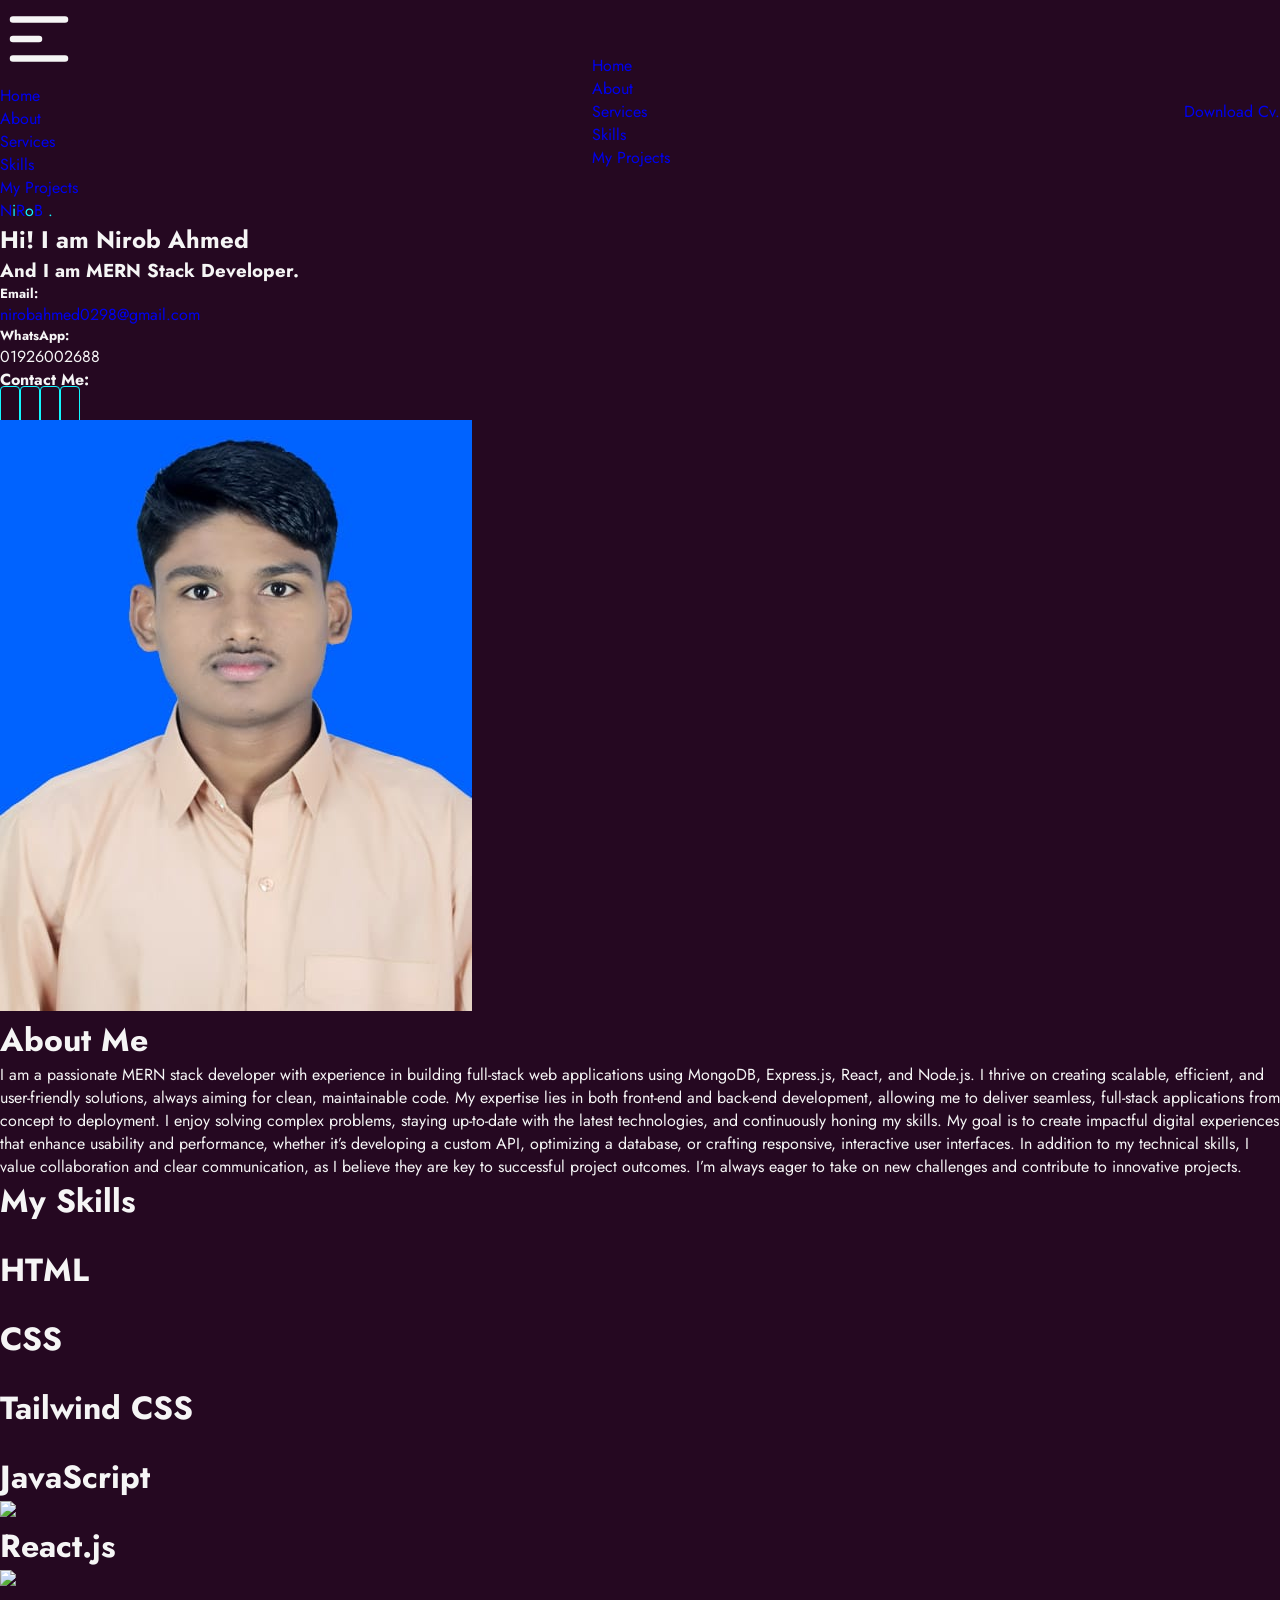
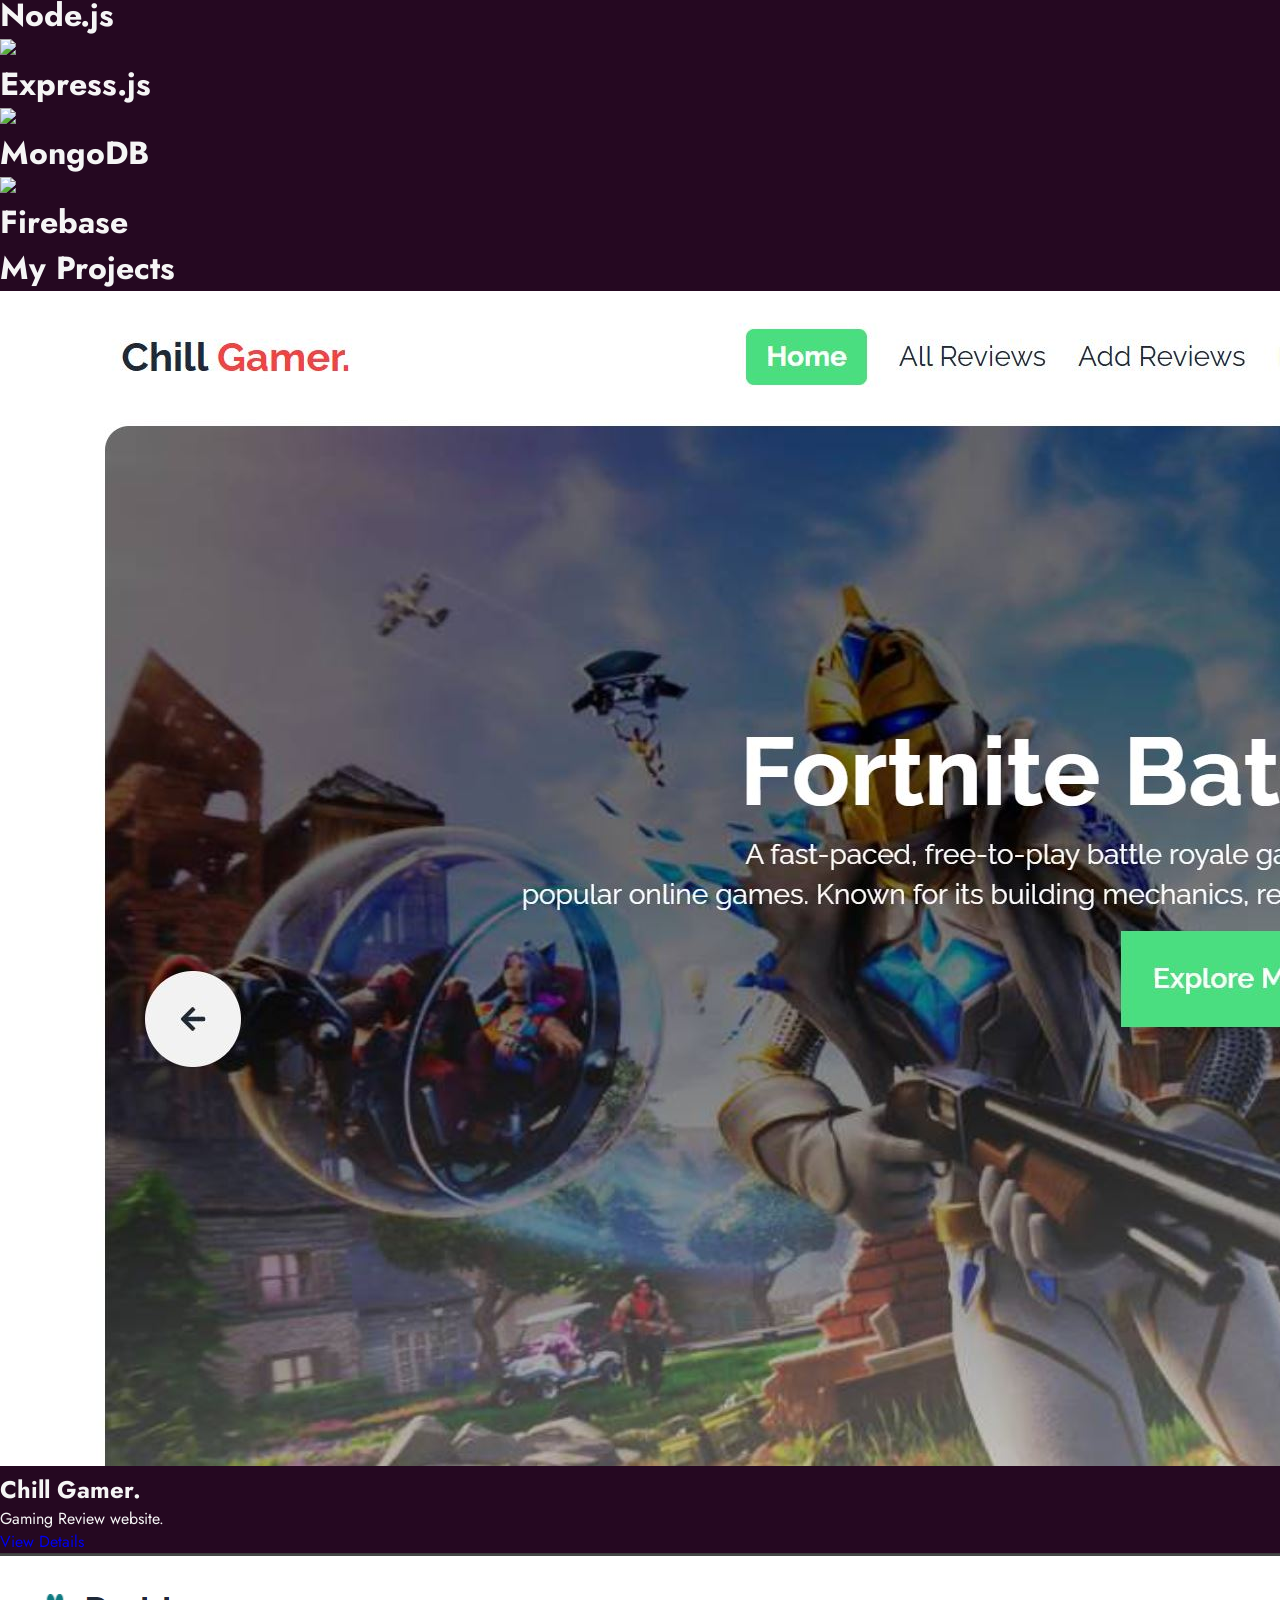
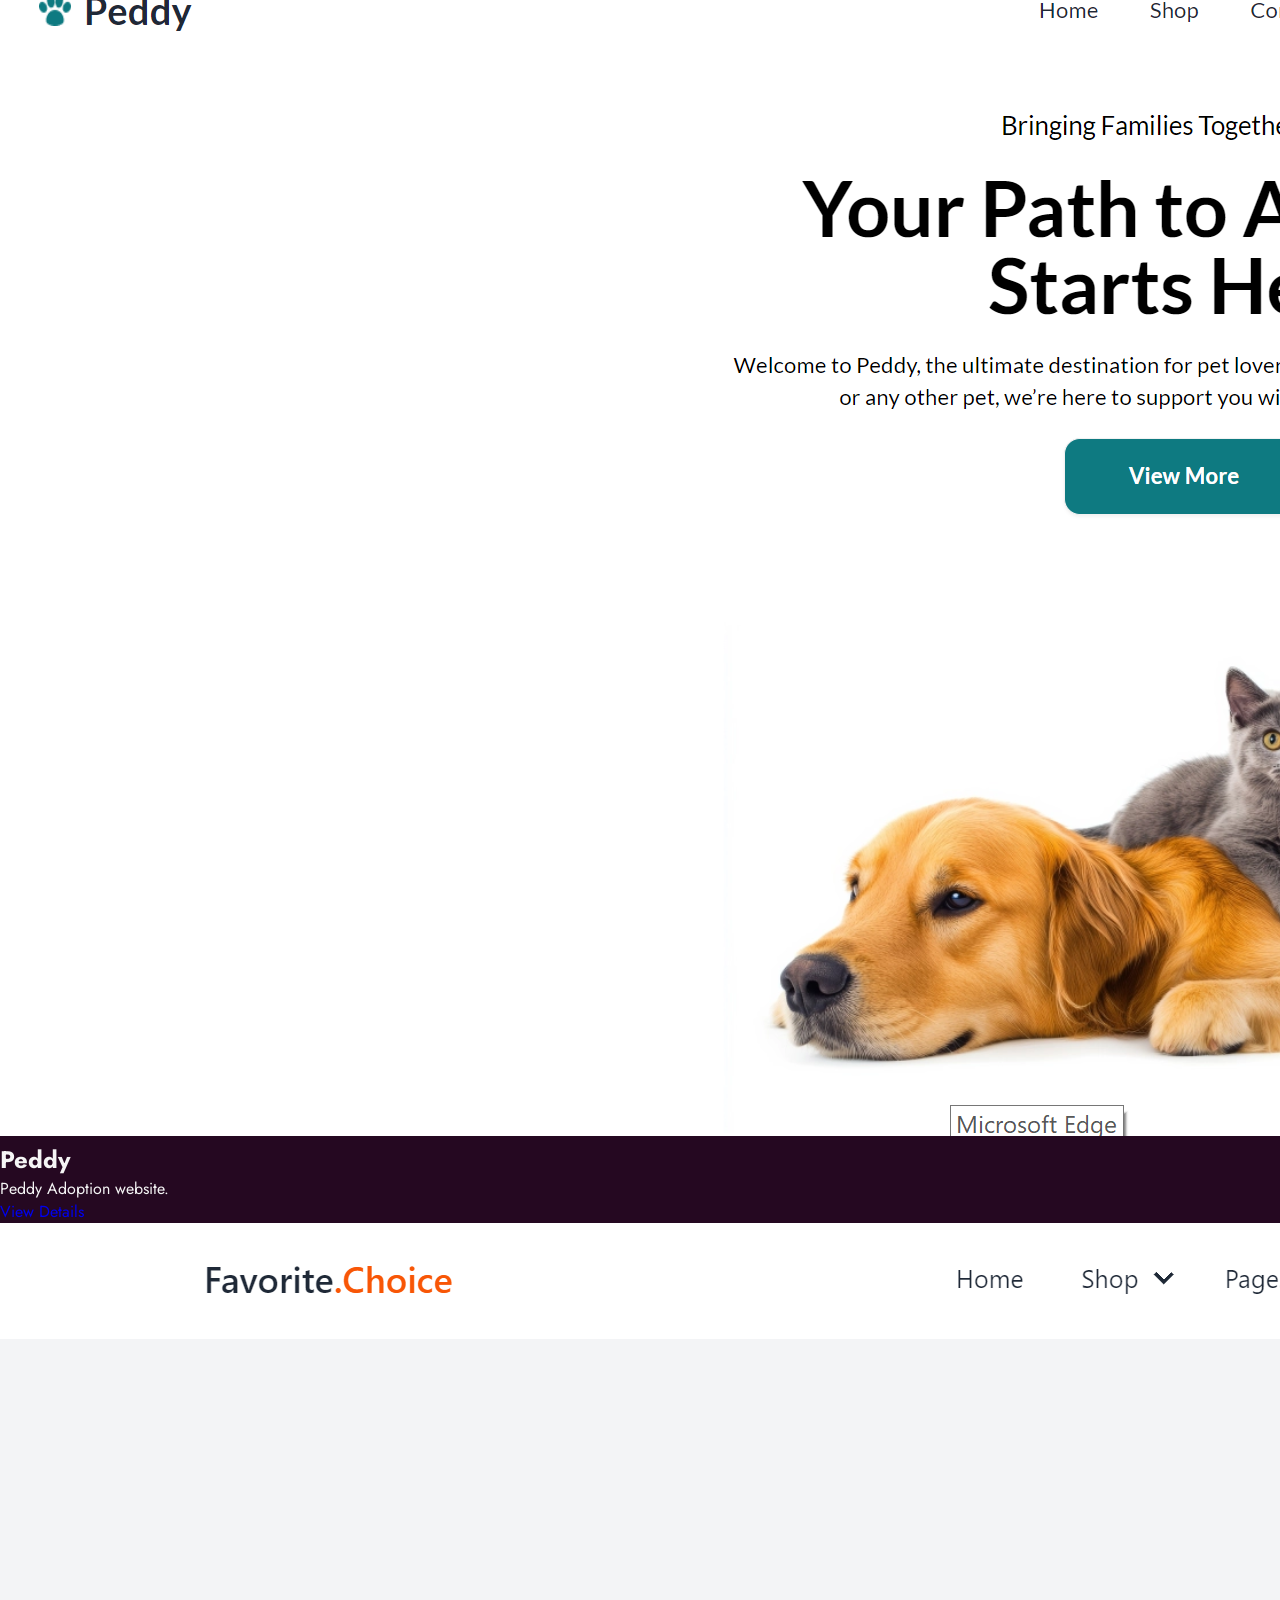
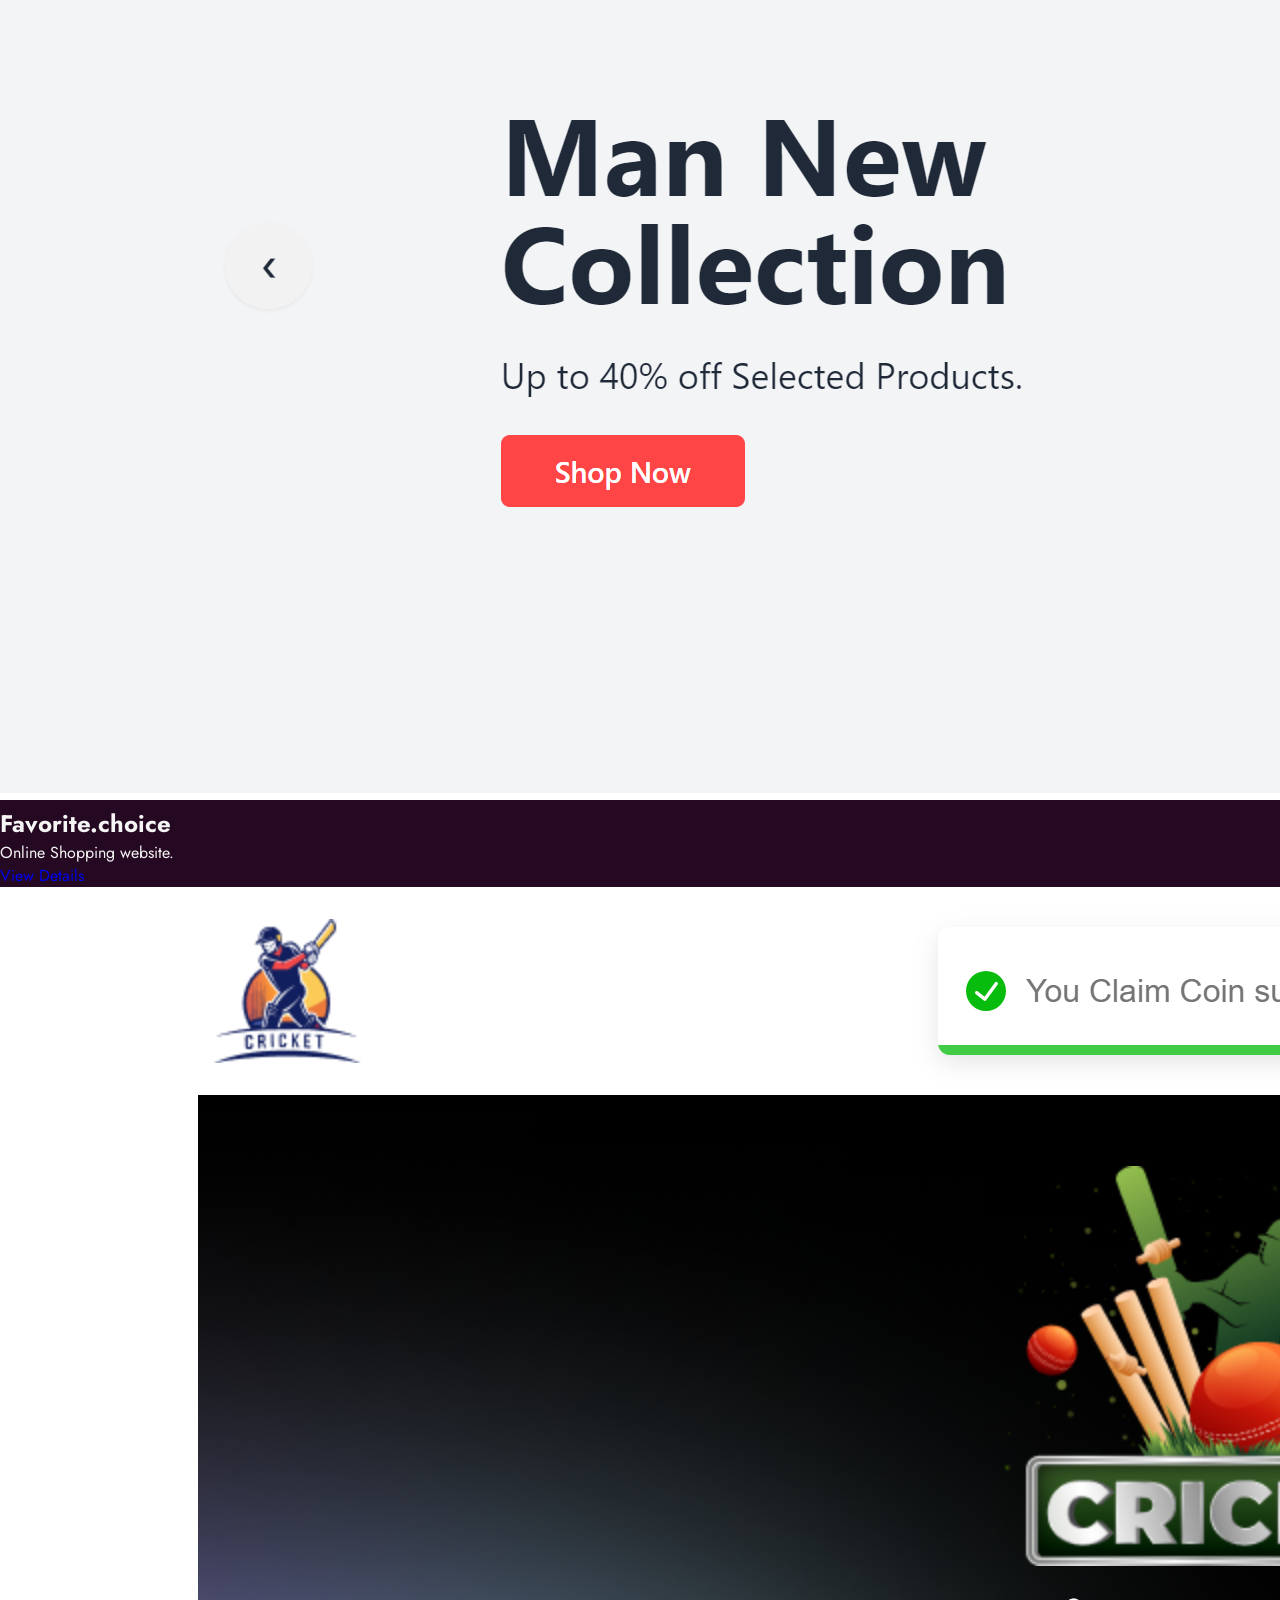
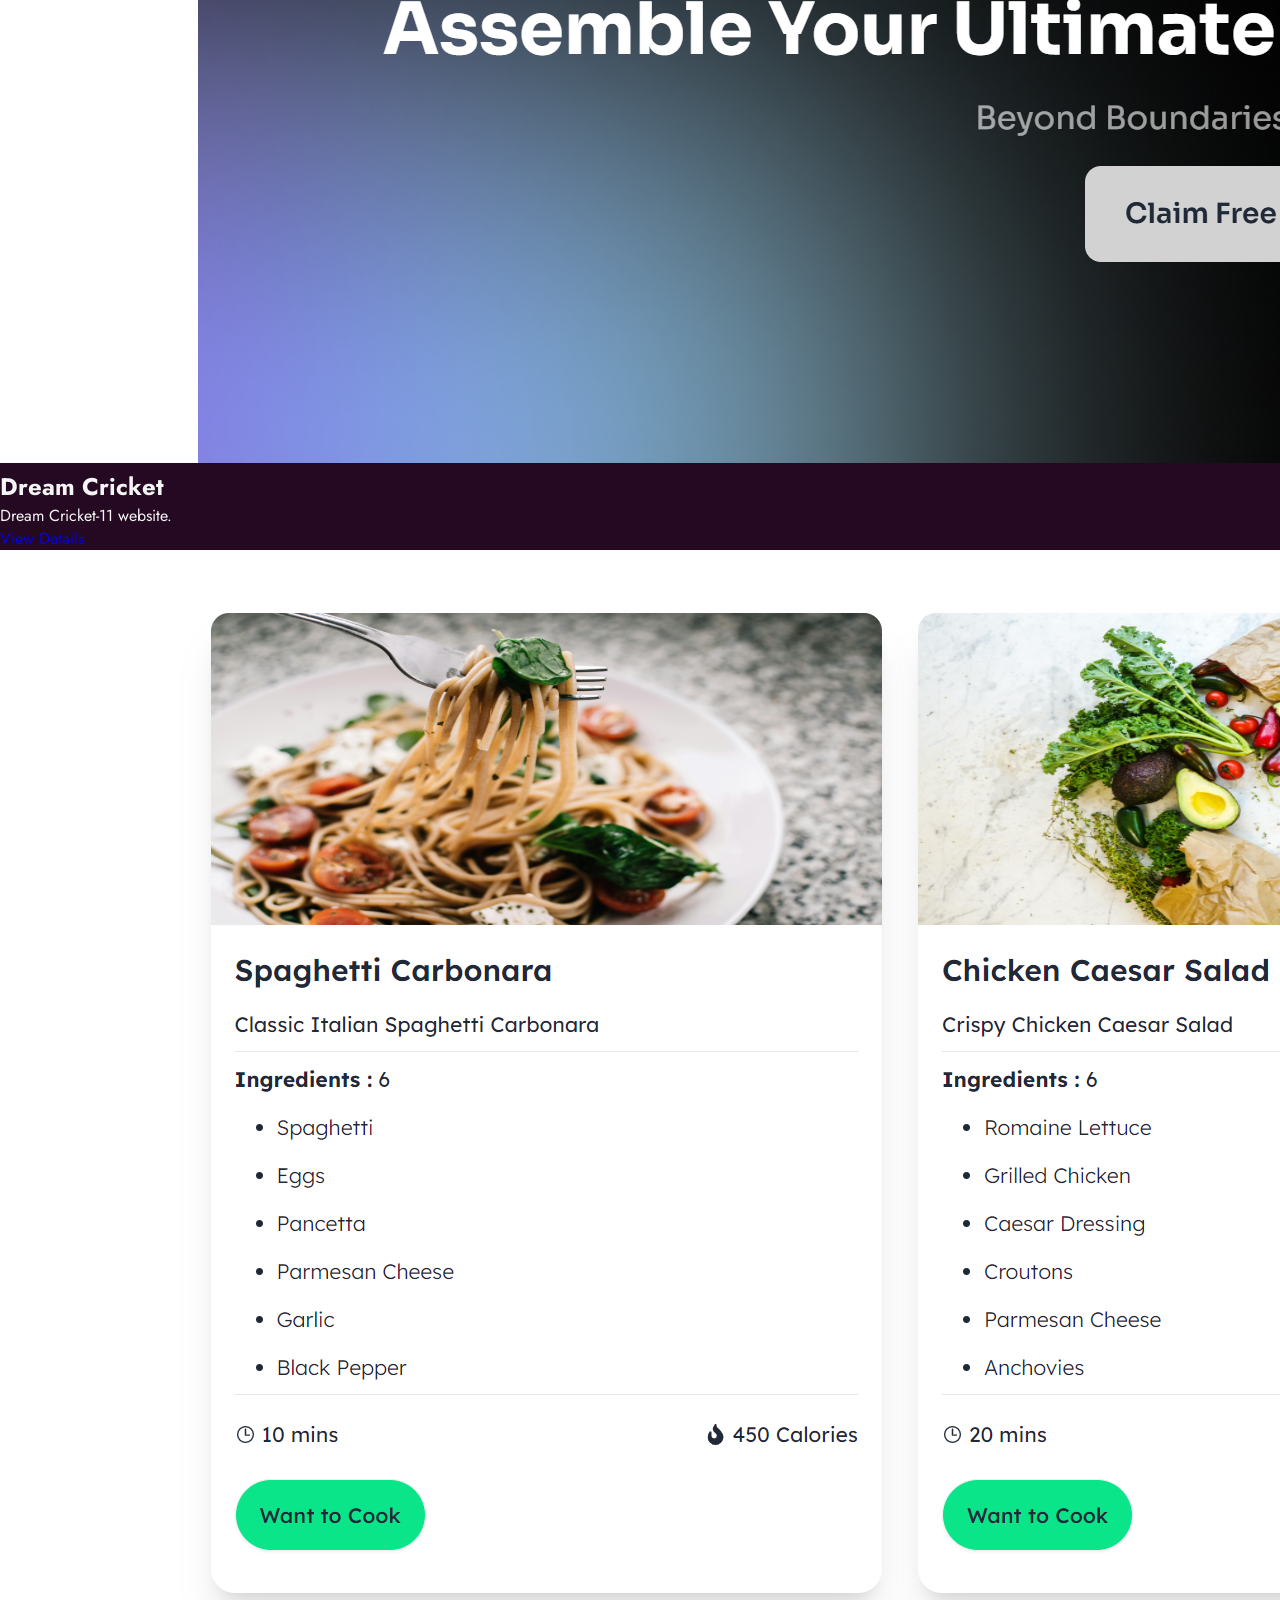
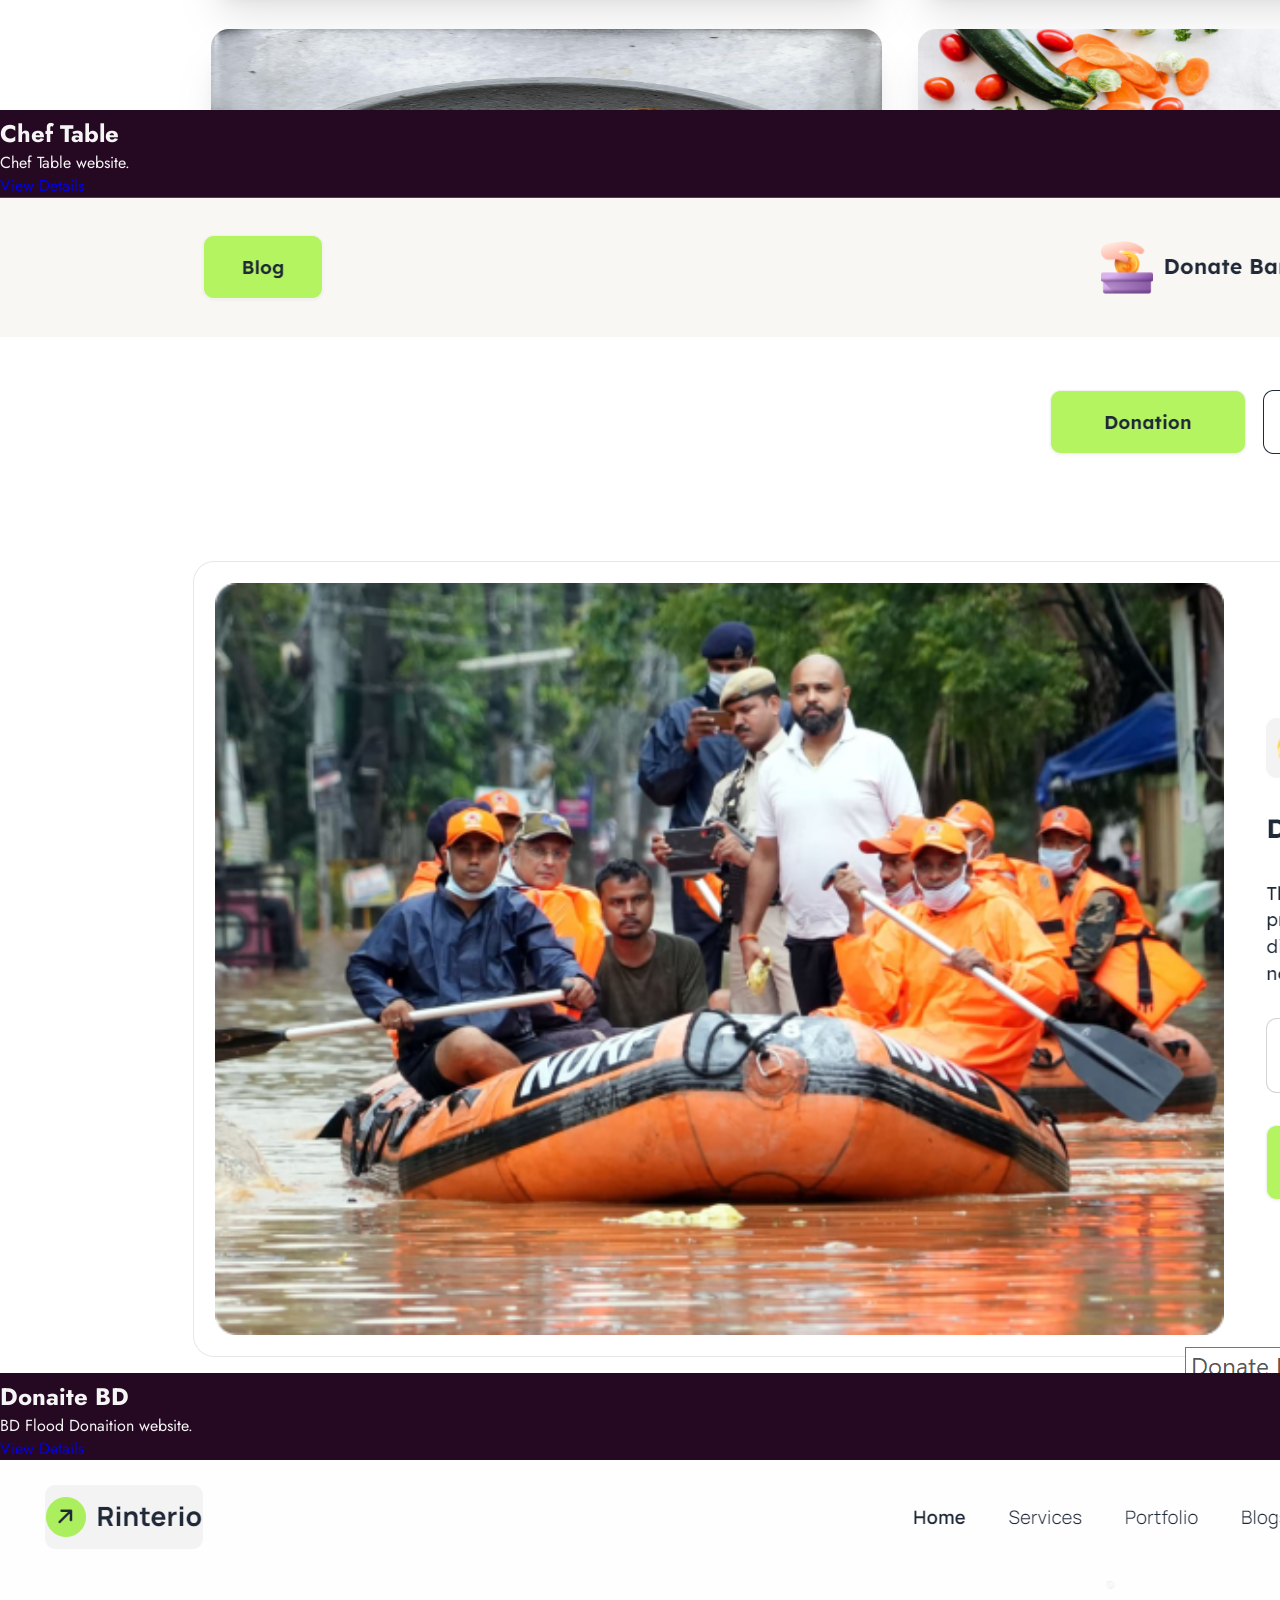
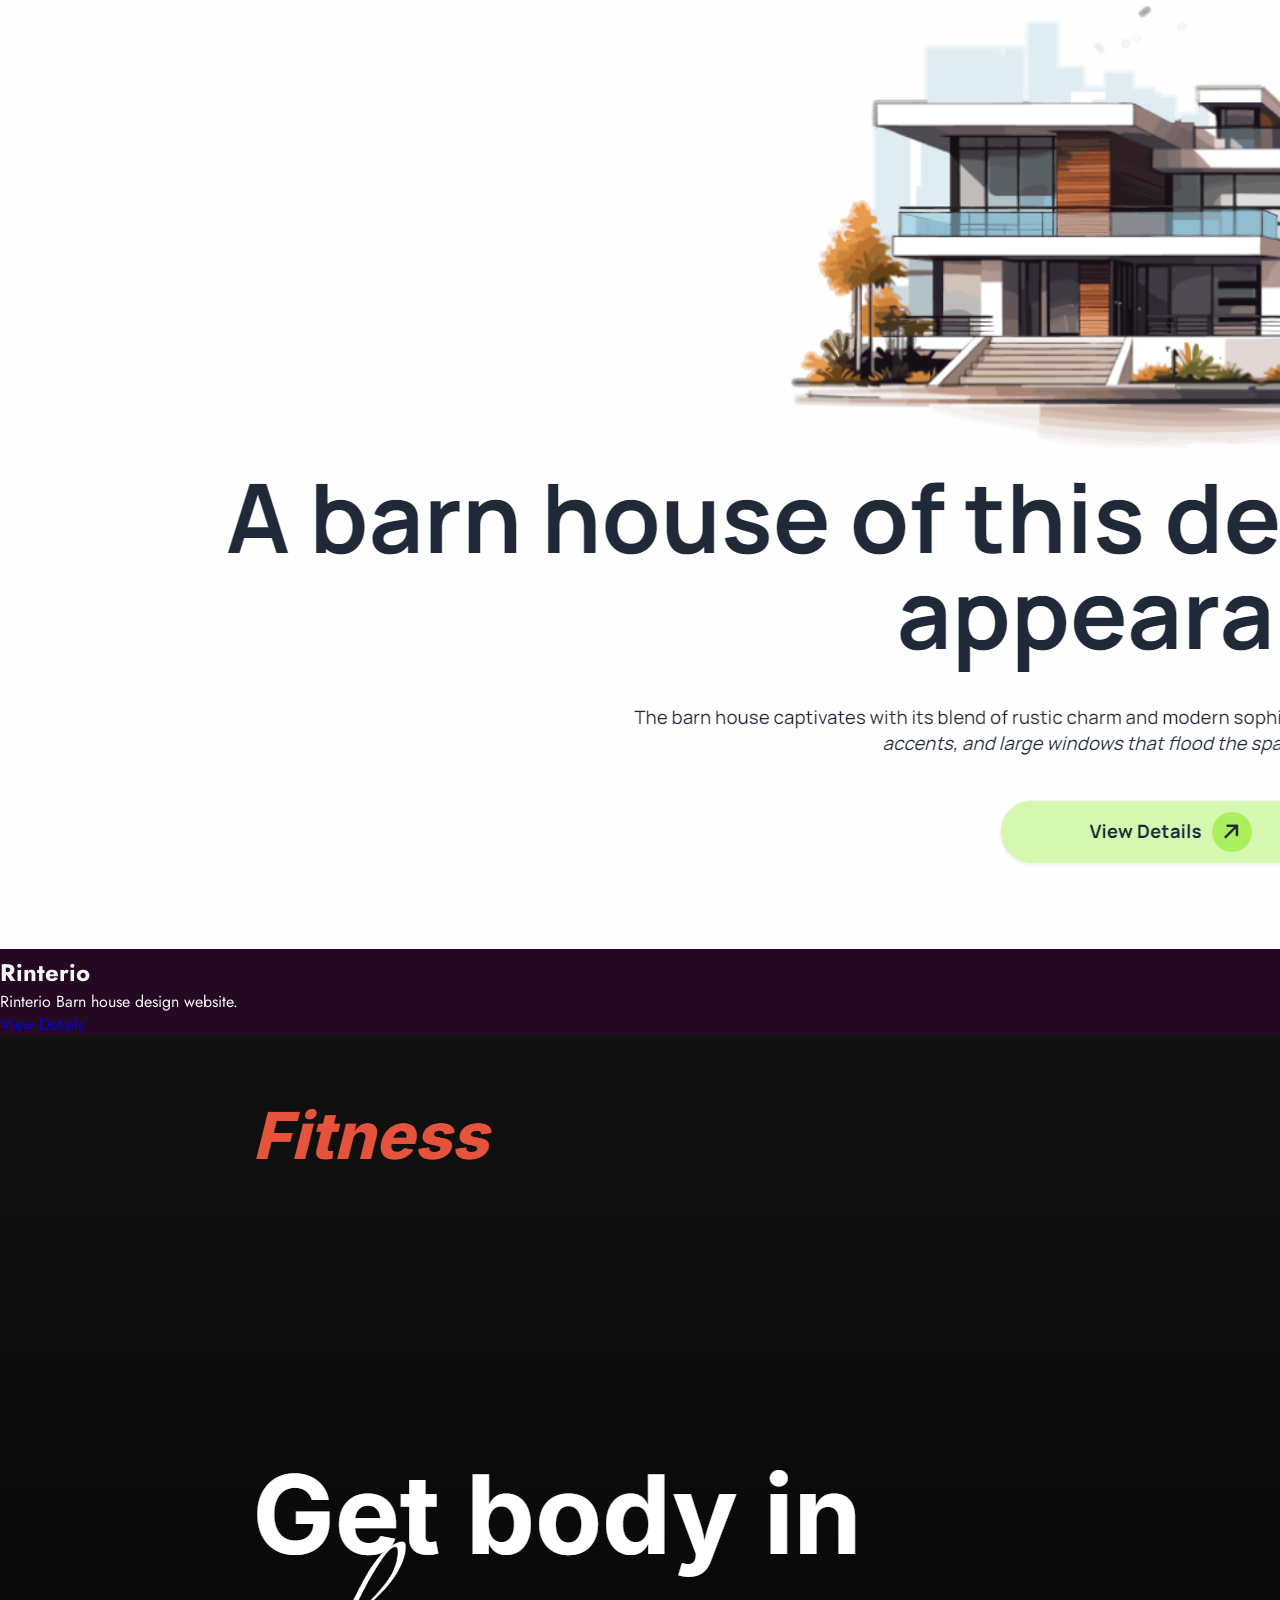
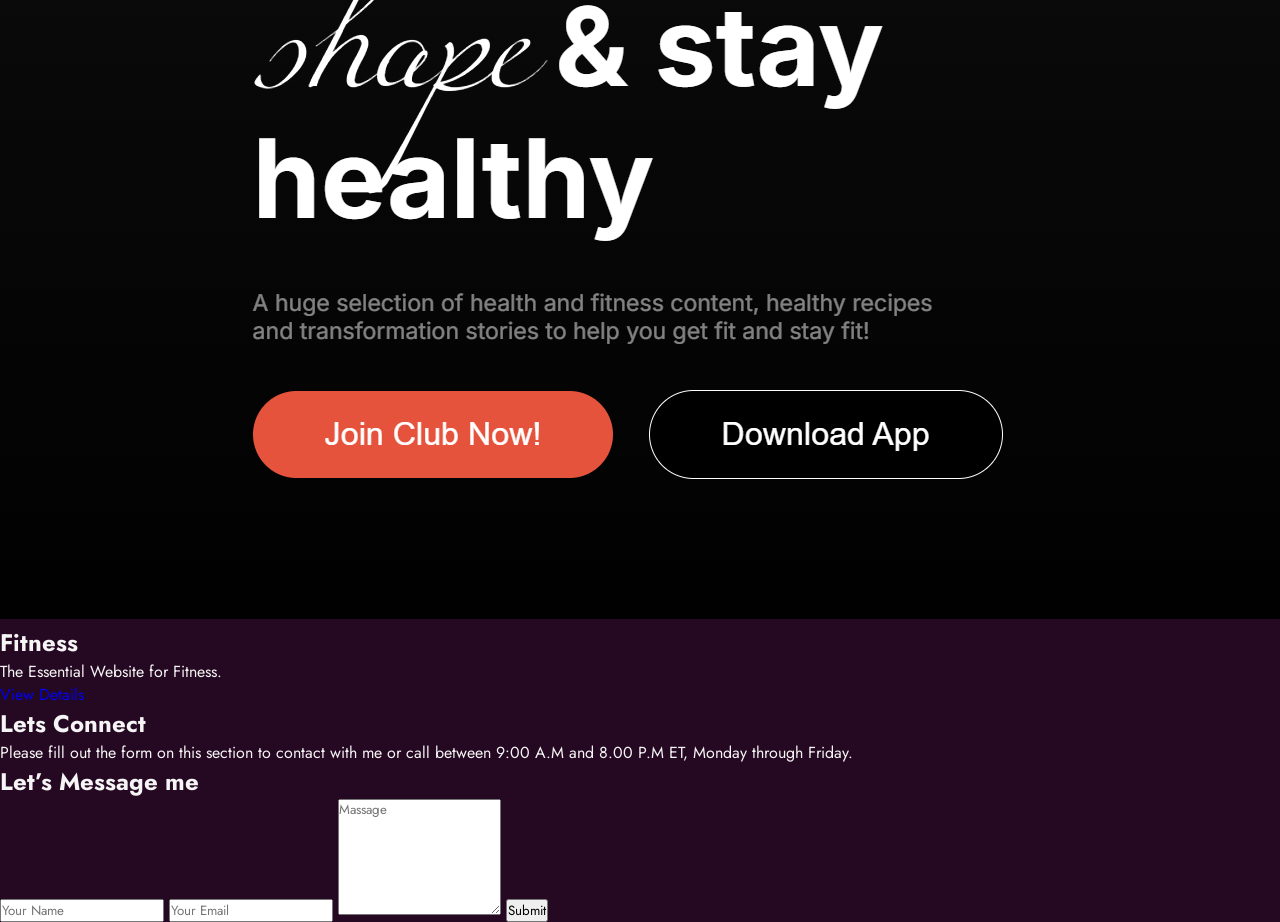
==== commit a1e49154: "added projects" ====
--- a/index.html
+++ b/index.html
@@ -11,20 +11,41 @@
 </head>
 
 <body>
-    <header class="w-10/12 mx-auto pt-5">
-        <div class="logo">
-            <h5 class="text-xl">N<span>i</span>R<span>o</span>B <span>.</span></h5>
-        </div>
-        <ul class="navlist">
-            <div class="x-mark"><i class="fa-solid fa-x" style="color: #dadbdd;"></i></div>
-            <li><a href="./index.html">Home</a></li>
-            <li><a href="#about">About</a></li>
-            <li><a href="#">Services</a></li>
-            <li><a href="#">Skills</a></li>
-            <li><a href="#projects">My Projects</a></li>
-        </ul>
-        <div class="menuicon">
-            <i class="fa-solid fa-bars" style="color: #fafafa;"></i>
+    <header class="navbar md:px-20 fixed z-10 bg-black bg-opacity-30 ">
+        <div class="navbar-start">
+            <div class="dropdown">
+                <div tabindex="0" role="button" class="btn btn-ghost lg:hidden">
+                    <svg xmlns="http://www.w3.org/2000/svg" class="h-5 w-5" fill="none" viewBox="0 0 24 24"
+                        stroke="currentColor">
+                        <path stroke-linecap="round" stroke-linejoin="round" stroke-width="2"
+                            d="M4 6h16M4 12h8m-8 6h16" />
+                    </svg>
+                </div>
+                <ul tabindex="0"
+                    class="menu menu-sm dropdown-content bg-base-100 rounded-box z-[1] mt-3 w-52 p-2 shadow">
+                    <li><a href="./index.html">Home</a></li>
+                    <li><a href="#about">About</a></li>
+                    <li><a href="#">Services</a></li>
+                    <li><a href="#">Skills</a></li>
+                    <li><a href="#projects">My Projects</a></li>
+                </ul>
+            </div>
+            <a href="index.html" class="text-xl logo">N<span>i</span>R<span>o</span>B <span>.</span></a>
+        </div>
+        <div class="navbar-center hidden lg:flex">
+            <ul class="menu menu-horizontal px-1">
+                <li><a href="./index.html">Home</a></li>
+                <li><a href="#about">About</a></li>
+                <li><a href="#">Services</a></li>
+                <li><a href="#">Skills</a></li>
+                <li><a href="#projects">My Projects</a></li>
+            </ul>
+        </div>
+        <div class="navbar-end">
+            <a href="https://docs.google.com/document/d/1osgPpAqr5wBmM3Sor6exulT0Q03UCHdCgGwe8S25o24/edit?tab=t.0"
+                target="_blank"
+                class="btn rounded-none hover:text-white hover:border-[#12F7FF] text-black bg-[#12F7FF]">Download
+                Cv.</a>
         </div>
     </header>
     <main class="w-10/12 mx-auto">
@@ -32,8 +53,7 @@
             <div data-aos="zoom-in-up" class="space-y-2">
                 <h1 class="font-bold text-2xl lg:text-6xl">Hi! I am Nirob Ahmed</h1>
                 <div>
-                    <!-- <h3 class="text-[#12F7FF] lg:text-3xl font-bold">And I am MERN Stack Developer.</h3> -->
-                    <h3 class="text-[#12F7FF] lg:text-3xl font-bold">And I am Web Designer.</h3>
+                    <h3 class="text-[#12F7FF] lg:text-3xl font-bold">And I am MERN Stack Developer.</h3>
                 </div>
                 <h5 class="font-bold text-lg">Email:</h5>
                 <a href="#" class="text-lg">nirobahmed0298@gmail.com</a>
@@ -58,7 +78,7 @@
         <div id="about" data-aos="fade-right" data-aos-duration="3000">
             <h1 class="font-bold text-xl lg:text-3xl py-4 text-[#12F7FF]">About Me</h1>
             <div>
-                <!-- <p class="text-md lg:text-xl">
+                <p class="text-[14px] lg:text-[18px]">
                     I am a passionate MERN stack developer with experience in building full-stack web
                     applications using MongoDB, Express.js, React, and Node.js. I thrive on creating scalable,
                     efficient, and user-friendly solutions, always aiming for clean, maintainable code. My
@@ -74,55 +94,100 @@
                     believe they are key to successful project outcomes. I’m always eager to take on new
                     challenges and contribute to innovative projects.
 
-                </p> -->
-                <p class="text-md lg:text-xl">
+                </p>
+                <!-- <p class="text-md lg:text-xl">
                     Hi, I'm Nirab Ahmed, a passionate web designer with a keen eye for detail and a love for creating
                     user-friendly, visually appealing websites. With 2+ years of experience in the field, I specialize
                     in blending aesthetics with functionality to deliver websites that not only look great but also
                     provide a seamless user experience. My expertise is in various areas of web design including
                     front-end development, PSD/Figma to HTML, responsive design and UI/UX optimization.
 
-                </p>
+                </p> -->
             </div>
         </div>
         <div data-aos="fade-left" data-aos-duration="3000" class="mt-6">
             <div>
                 <h1 class="font-bold text-xl lg:text-3xl py-5 text-[#12F7FF]">My Skills</h1>
-                <!-- <div class="grid grid-cols-2 md:grid-cols-4 lg:grid-cols-8"> -->
-                <div class="grid grid-cols-2 md:grid-cols-4 lg:grid-cols-5">
-                    <img class="lg:mb-0 mb-10" src="https://img.icons8.com/?size=100&id=20909&format=png&color=000000"
-                        alt="Html">
-                    <img class="lg:mb-0 mb-10"
-                        src="https://img.icons8.com/?size=100&id=7gdY5qNXaKC0&format=png&color=000000" alt="Css">
-                    <img class="lg:mb-0 mb-10"
-                        src="https://img.icons8.com/?size=100&id=CIAZz2CYc6Kc&format=png&color=000000"
-                        alt="tailwindcss">
-                    <img class="lg:mb-0 mb-10"
-                        src="https://img.icons8.com/?size=100&id=PXTY4q2Sq2lG&format=png&color=000000" alt="Js">
-                    <img class="lg:mb-0 mb-10"
-                        src="https://img.icons8.com/?size=100&id=asWSSTBrDlTW&format=png&color=000000" alt="React">
-                </div>
-                <!--  <img class="lg:mb-0 mb-10" src="https://img.icons8.com/?size=100&id=hsPbhkOH4FMe&format=png&color=000000" alt="node">
-                    <img class="lg:mb-0 mb-10 border-2 bg-white"
-                        src="https://img.icons8.com/?size=100&id=SDVmtZ6VBGXt&format=png&color=000000" alt="express">
-                    <img class="mb-10" src="https://img.icons8.com/?size=100&id=tBBf3P8HL0vR&format=png&color=000000" alt="MongoDB">
-                </div>-->
+                <div class="grid gap-3 grid-cols-2 md:grid-cols-4 lg:grid-cols-9 mb-8">
+                    <div class="text-center w-20 h-20">
+                        <img class="w-full h-full hover:scale-125 transition-all duration-500 cursor-pointer"
+                            src="https://img.icons8.com/?size=100&id=20909&format=png&color=000000" alt="">
+                        <h1 class="font-bold text-sm">HTML</h1>
+                    </div>
+                    <div class="text-center w-20 h-20">
+                        <img class=" h-full w-full hover:scale-125 transition-all duration-500 cursor-pointer"
+                            src="https://img.icons8.com/?size=100&id=7gdY5qNXaKC0&format=png&color=000000" alt="">
+                        <h1 class="font-bold text-sm">CSS</h1>
+                    </div>
+                    <div class="text-center w-20 h-20">
+                        <img class=" h-full w-full hover:scale-125 transition-all duration-500 cursor-pointer"
+                            src="https://img.icons8.com/?size=100&id=4PiNHtUJVbLs&format=png&color=000000" alt="">
+                        <h1 class="font-bold text-sm">Tailwind CSS</h1>
+                    </div>
+                    <div class="text-center w-20 h-20">
+                        <img class=" h-full w-full hover:scale-125 transition-all duration-500 cursor-pointer"
+                            src="
+                            https://img.icons8.com/?size=100&id=PXTY4q2Sq2lG&format=png&color=000000                            " alt="">
+                        <h1 class="font-bold text-sm">JavaScript</h1>
+                    </div>
+                    <div class="text-center w-20 h-20">
+                        <img class="w-full h-full hover:scale-125 transition-all duration-500 cursor-pointer" src="
+                            https://img.icons8.com/?size=100&id=123603&format=png&color=000000                          
+                            ">
+                        <h1 class="font-bold text-sm">React.js</h1>
+                    </div>
+                    <div class="text-center w-20 h-20">
+                        <img class=" h-full w-full hover:scale-125 transition-all duration-500 cursor-pointer"
+                            src="
+                        https://img.icons8.com/?size=100&id=hsPbhkOH4FMe&format=png&color=000000                            ">
+                        <h1 class="font-bold text-sm">Node.js</h1>
+                    </div>
+                    <div class="text-center w-20 h-20 bg-white rounded-lg">
+                        <img class="w-full h-full hover:scale-125 transition-all duration-500 cursor-pointer" src="
+                        https://img.icons8.com/?size=100&id=PZQVBAxaueDJ&format=png&color=000000" />
+                        <h1 class="font-bold text-sm text-white">Express.js</h1>
+                    </div>
+                    <div class="text-center w-20 h-20 ">
+                        <img class="w-full h-full hover:scale-125 transition-all duration-500 cursor-pointer" src="
+                        https://img.icons8.com/?size=100&id=tBBf3P8HL0vR&format=png&color=000000" />
+                        <h1 class="font-bold text-sm">MongoDB</h1>
+                    </div>
+                    <div class="text-center w-20 h-20 ">
+                        <img class="w-full h-full hover:scale-125 transition-all duration-500 cursor-pointer" src="
+                        https://img.icons8.com/?size=100&id=62452&format=png&color=000000" />
+                        <h1 class="font-bold text-sm">Firebase</h1>
+                    </div>
+                </div>
+
             </div>
         </div>
         <!-- Projects -->
-        <div id="projects" class="pb-10">
+        <div id=" projects" class="pb-10">
             <h1 class="font-bold text-xl lg:text-3xl py-4 text-[#12F7FF]">My Projects</h1>
             <div class="grid gap-4 grid-cols-1 my-5 md:grid-cols-2 lg:grid-cols-5">
                 <div class="card card-compact bg-white text-black  shadow-x">
                     <figure>
+                        <img class="p-3 rounded-t-[20px]" src="./ChillGamer.JPG" alt="Website Name" />
+                    </figure>
+                    <div class="card-body">
+                        <h2 class="card-title text-lg">Chill Gamer.</h2>
+                        <p>Gaming Review website.</p>
+                        <div class="card-actions w-full">
+                            <a href="./ViewDetails/ChillGamerDetails.html"
+                                class="btn bg-black text-white w-full hover:underline">View Details</a>
+                        </div>
+                    </div>
+                </div>
+                <div class="card card-compact bg-white text-black  shadow-x">
+                    <figure>
                         <img class="p-3 rounded-t-[20px]" src="./peddyPNG.PNG" alt="Website Name" />
                     </figure>
                     <div class="card-body">
                         <h2 class="card-title text-lg">Peddy</h2>
                         <p>Peddy Adoption website.</p>
                         <div class="card-actions w-full">
-                            <a href="https://b10-a6-peddy.netlify.app/" class="btn bg-black text-white w-full underline"
-                                target="_blank">Live Link</a>
+                            <a href="./ViewDetails/PeddyDetail.html"
+                                class="btn bg-black text-white w-full hover:underline">View Details</a>
                         </div>
                     </div>
                 </div>
@@ -134,8 +199,8 @@
                         <h2 class="card-title text-lg">Favorite.choice</h2>
                         <p>Online Shopping website.</p>
                         <div class="card-actions w-full">
-                            <a target="_blank" href="https://nirobahmed0298.github.io/favorite.choice/"
-                                class="btn bg-black text-white w-full underline" target="_blank">Live Link</a>
+                            <a href="./ViewDetails/FavoriteChoice.html"
+                                class="btn bg-black text-white w-full hover:underline">View Details</a>
                         </div>
                     </div>
                 </div>
@@ -147,8 +212,8 @@
                         <h2 class="card-title text-lg">Dream Cricket</h2>
                         <p>Dream Cricket-11 website.</p>
                         <div class="card-actions w-full">
-                            <a href="https://b10-a7-dream-cricket.netlify.app/"
-                                class="btn bg-black text-white w-full underline" target="_blank">Live Link</a>
+                            <a href="./ViewDetails/DreamCricketDetails.html"
+                                class="btn bg-black text-white w-full hover:underline">View Details</a>
                         </div>
                     </div>
                 </div>
@@ -160,8 +225,8 @@
                         <h2 class="card-title text-lg">Chef Table</h2>
                         <p>Chef Table website.</p>
                         <div class="card-actions w-full">
-                            <a href="https://b9a7cheftable.netlify.app/"
-                                class="btn bg-black text-white w-full underline" target="_blank">Live Link</a>
+                            <a href="./ViewDetails/ChefTableDetail.html" target="_blank"
+                                class="btn bg-black text-white w-full hover:underline">View Details</a>
                         </div>
                     </div>
                 </div>
@@ -174,8 +239,8 @@
                         <h2 class="card-title text-lg">Donaite BD</h2>
                         <p>BD Flood Donaition website.</p>
                         <div class="card-actions w-full">
-                            <a target="_blank" href="https://nirobahmed0298.github.io/B10A5-Quest/"
-                                class="btn bg-black text-white w-full underline">Live Link</a>
+                            <a href="./ViewDetails/DonationBDDetails.html"
+                                class="btn bg-black text-white w-full hover:underline">View Details</a>
                         </div>
                     </div>
                 </div>
@@ -188,8 +253,8 @@
                         <h2 class="card-title text-lg">Rinterio</h2>
                         <p>Rinterio Barn house design website.</p>
                         <div class="card-actions w-full">
-                            <a target="_blank" href="https://nirobahmed0298.github.io/B10A3-rinterio/"
-                                class="btn bg-black text-white w-full underline">Live Link</a>
+                            <a href="./ViewDetails/RinterioDetails.html"
+                                class="btn bg-black text-white w-full hover:underline">View Details</a>
                         </div>
                     </div>
                 </div>
@@ -203,11 +268,11 @@
                         <h2 class="card-title text-lg">Fitness</h2>
                         <p>The Essential Website for Fitness.</p>
                         <div class="card-actions w-full">
-                            <a target="_blank" href="https://nirobahmed0298.github.io/B10A2-versatile_ui_main/"
-                                class="btn bg-black text-white w-full underline">Live Link</a>
-                        </div>
-                    </div>
-                </div> 
+                            <a href="./ViewDetails/fi" class="btn bg-black text-white w-full hover:underline">View
+                                Details</a>
+                        </div>
+                    </div>
+                </div>
             </div>
         </div>
     </main>
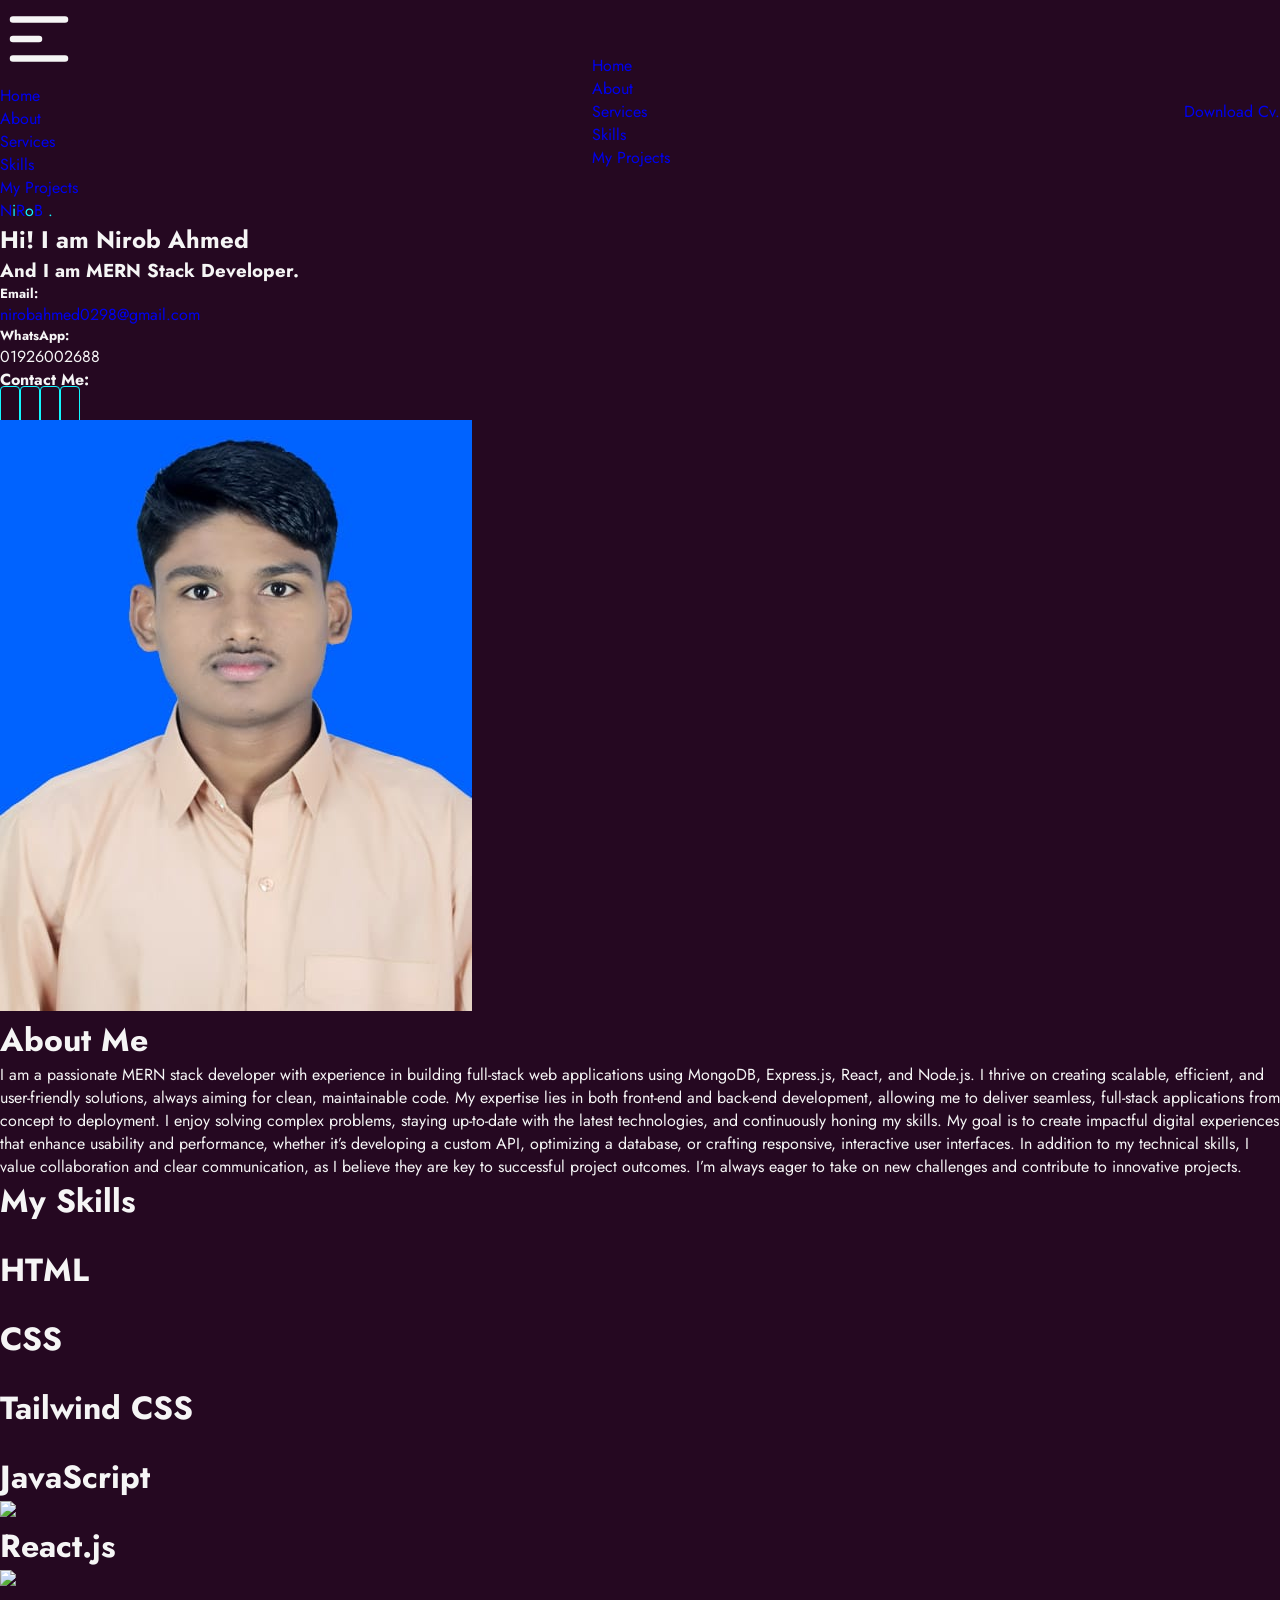
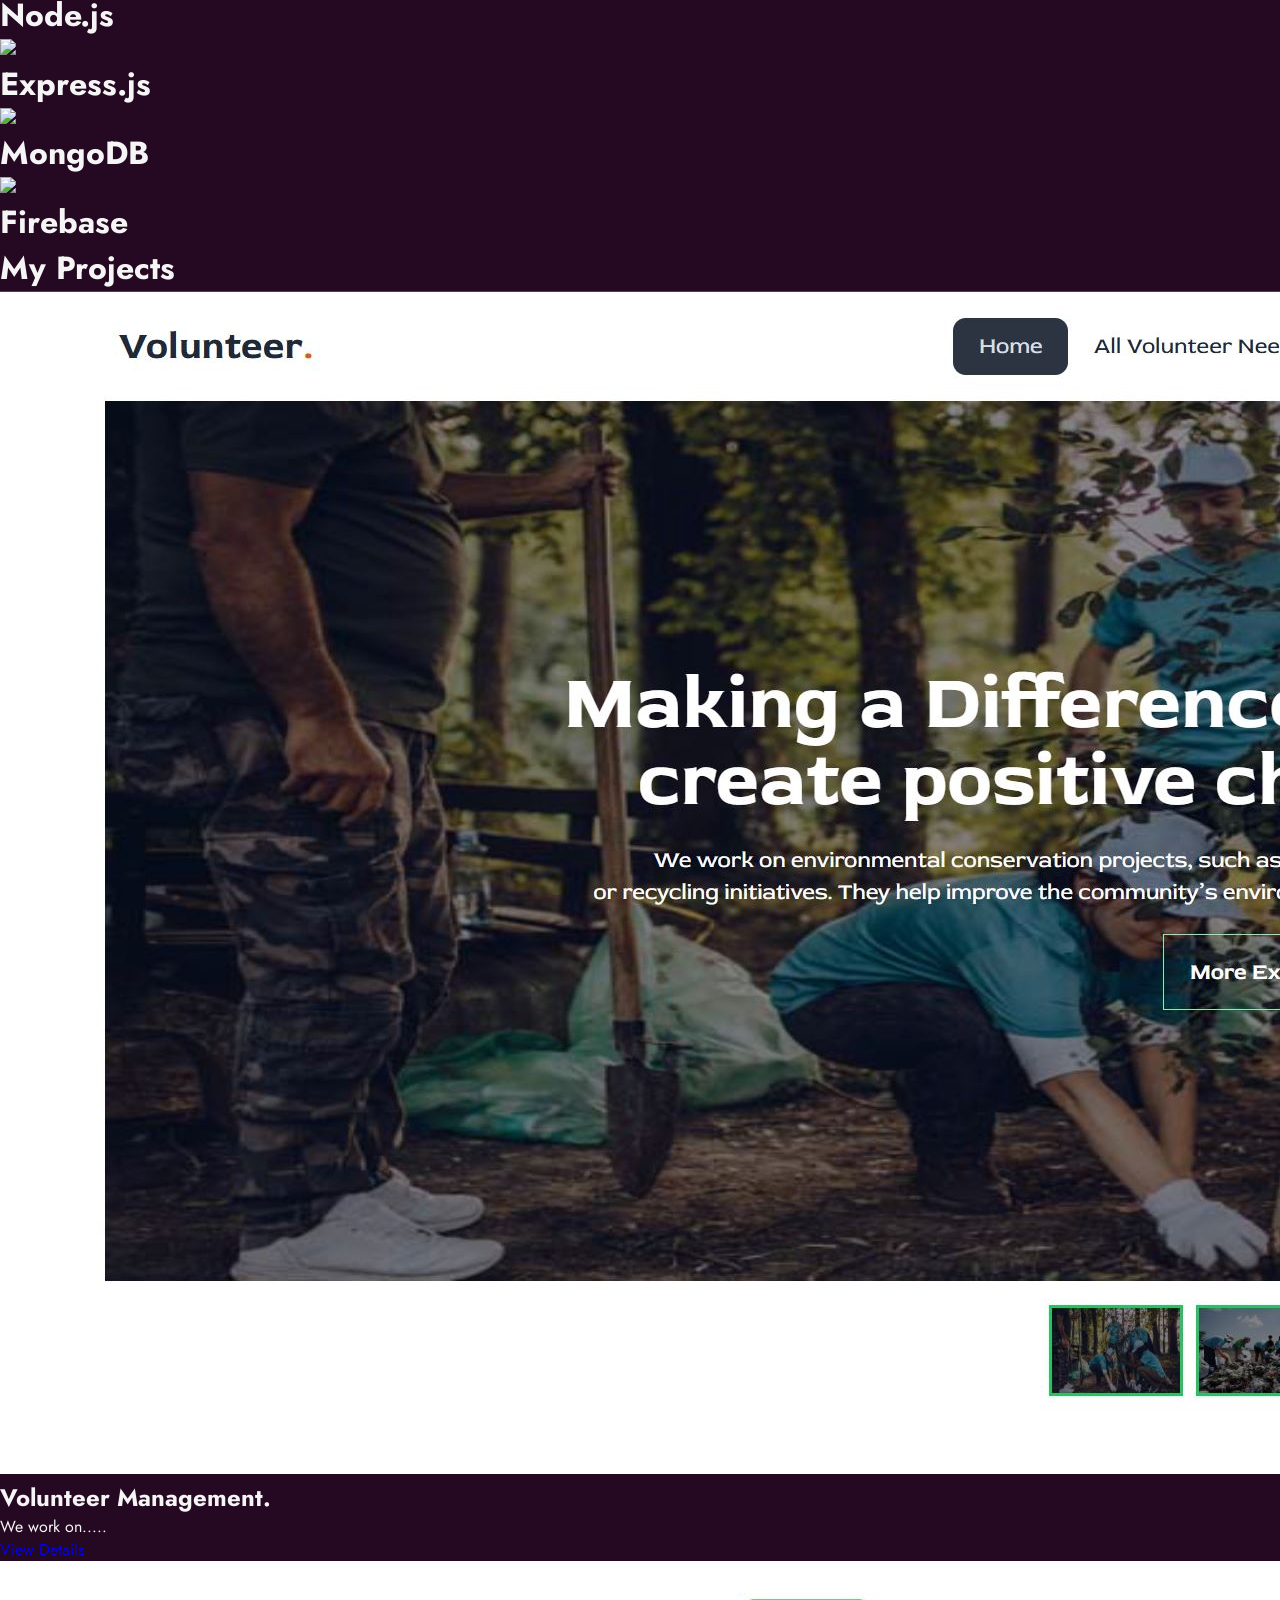
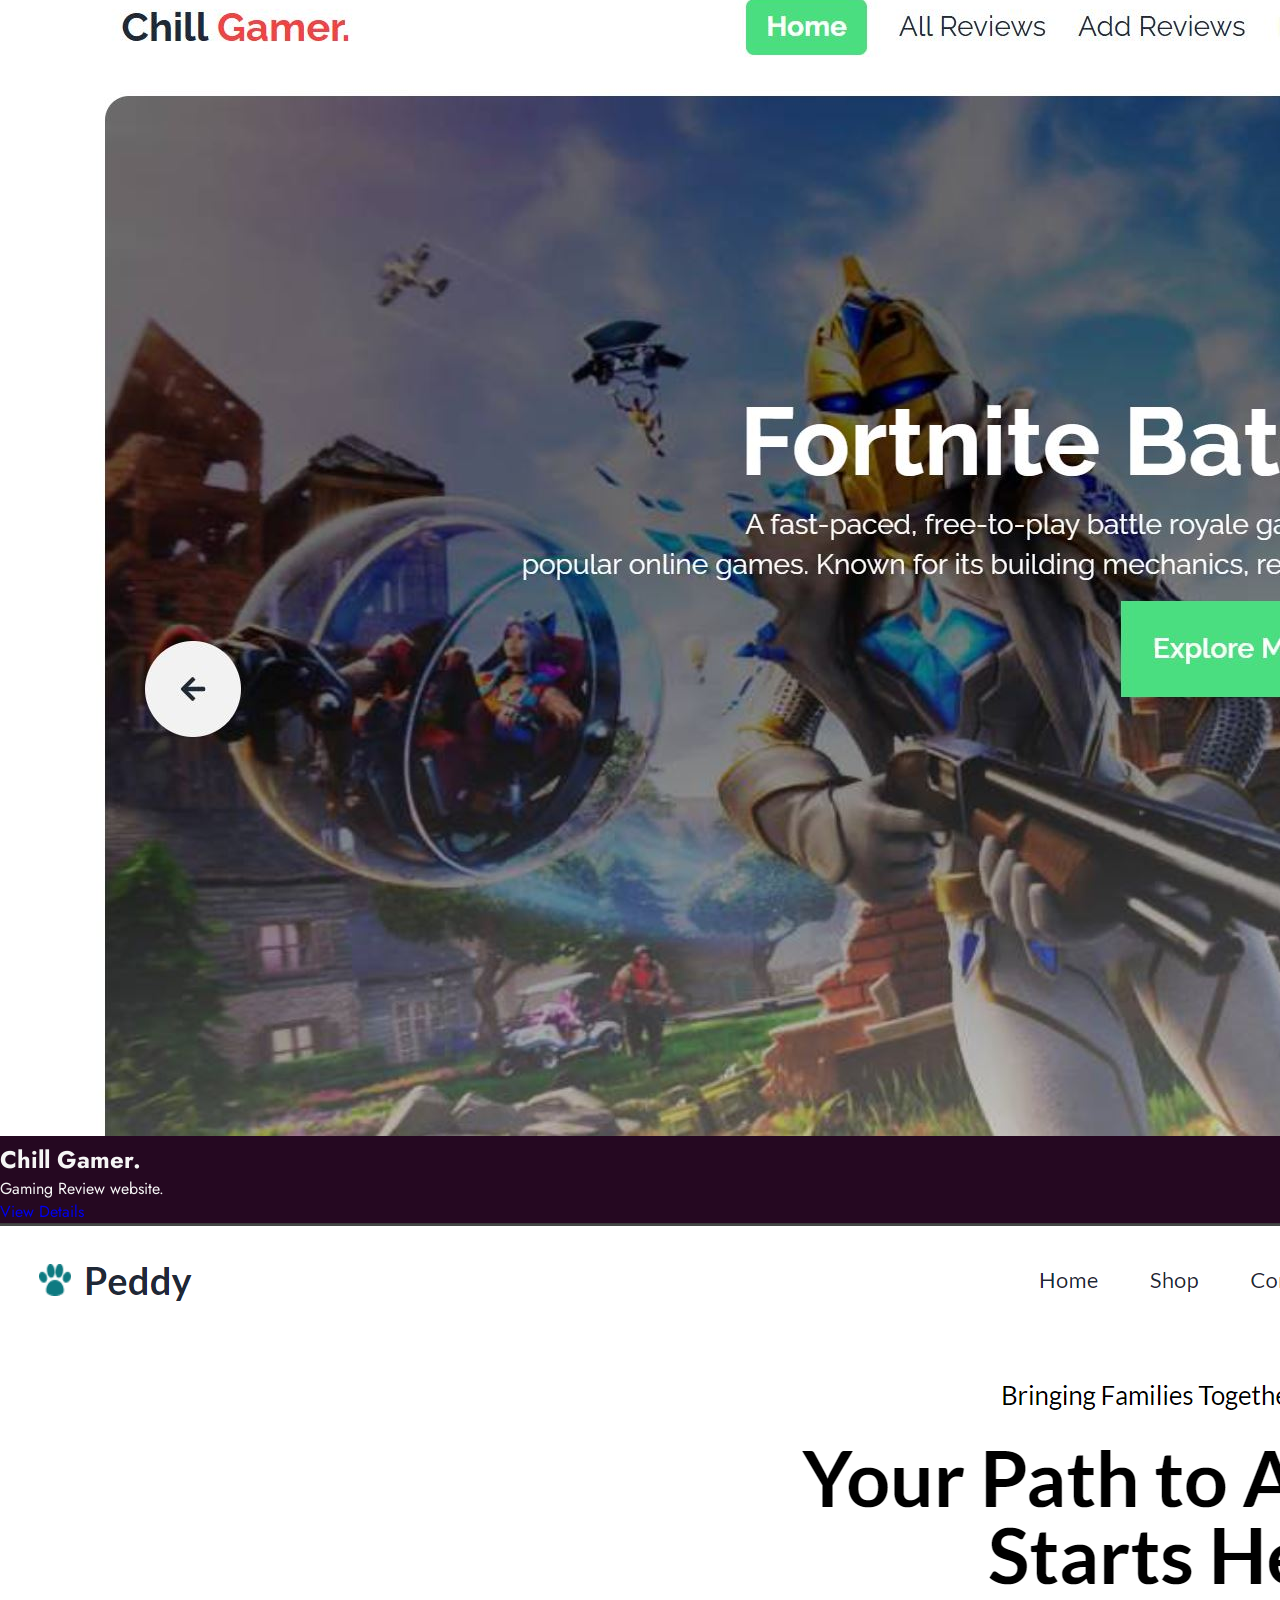
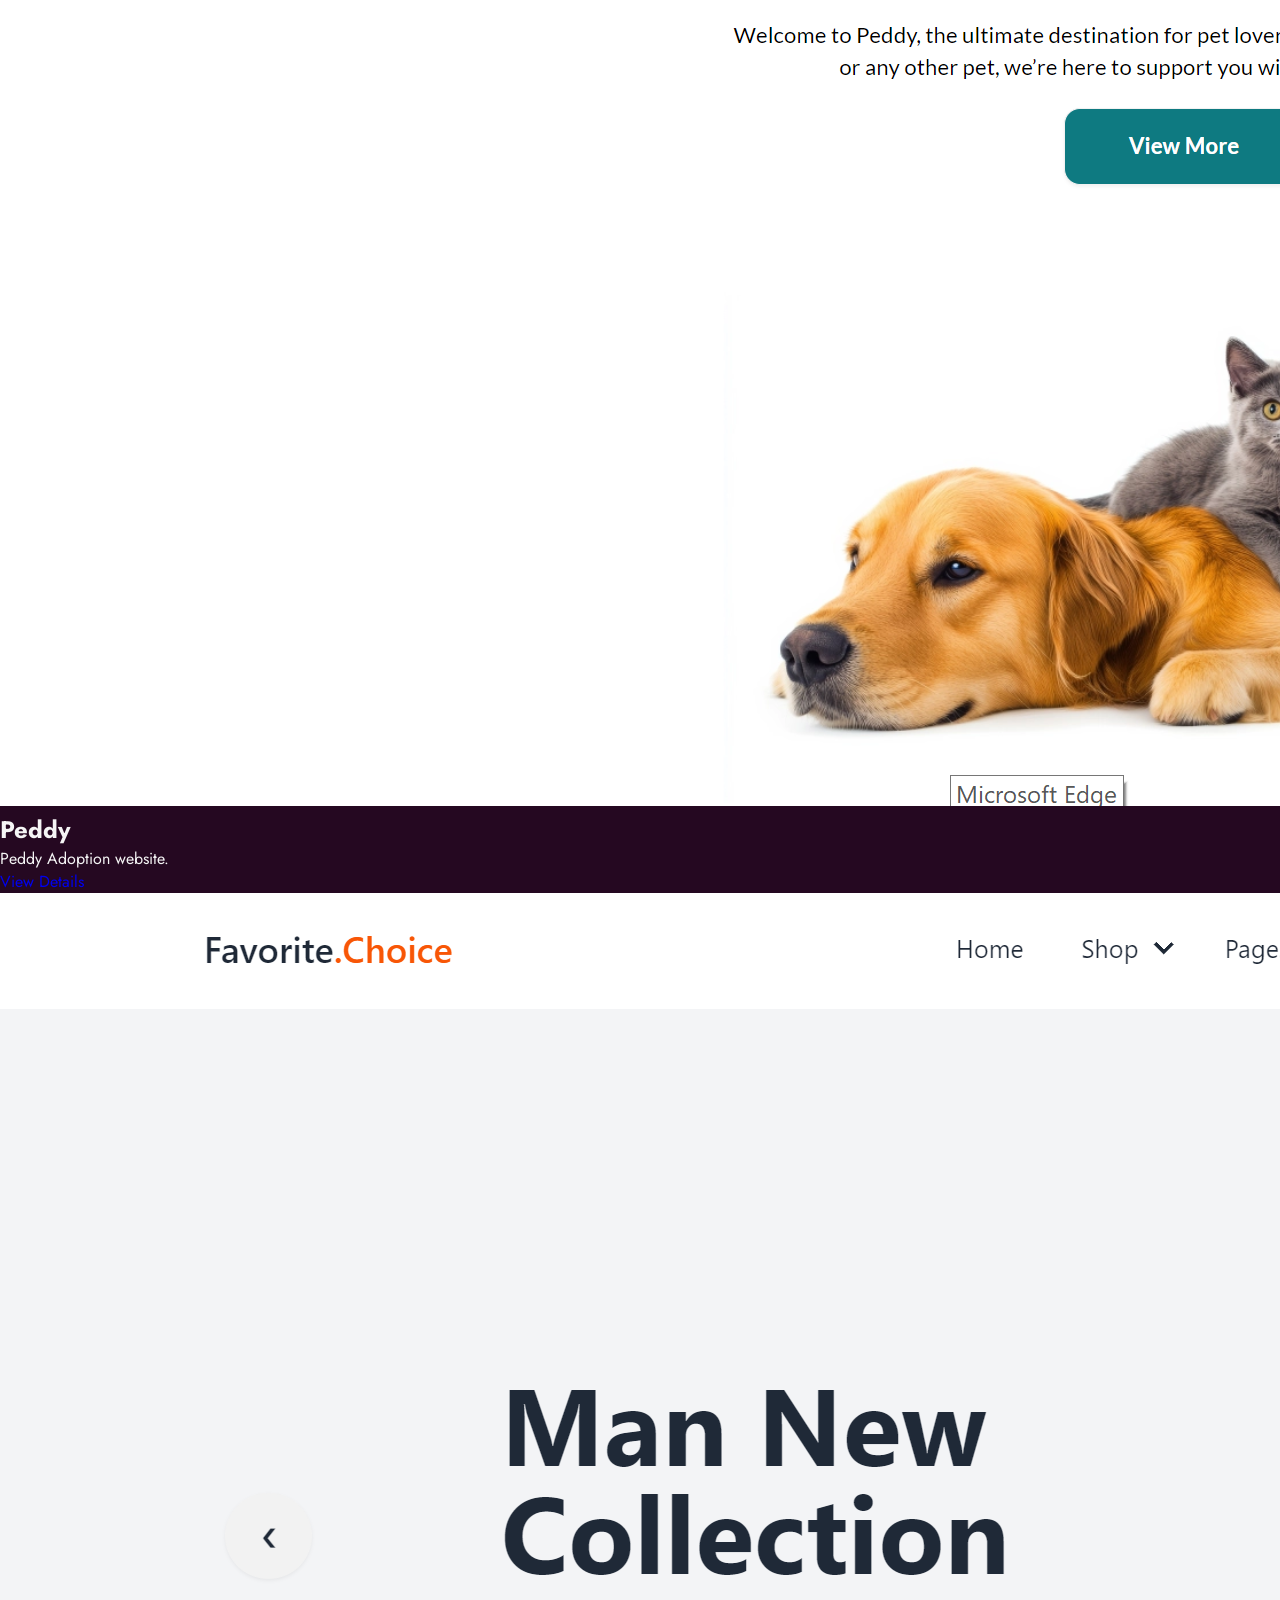
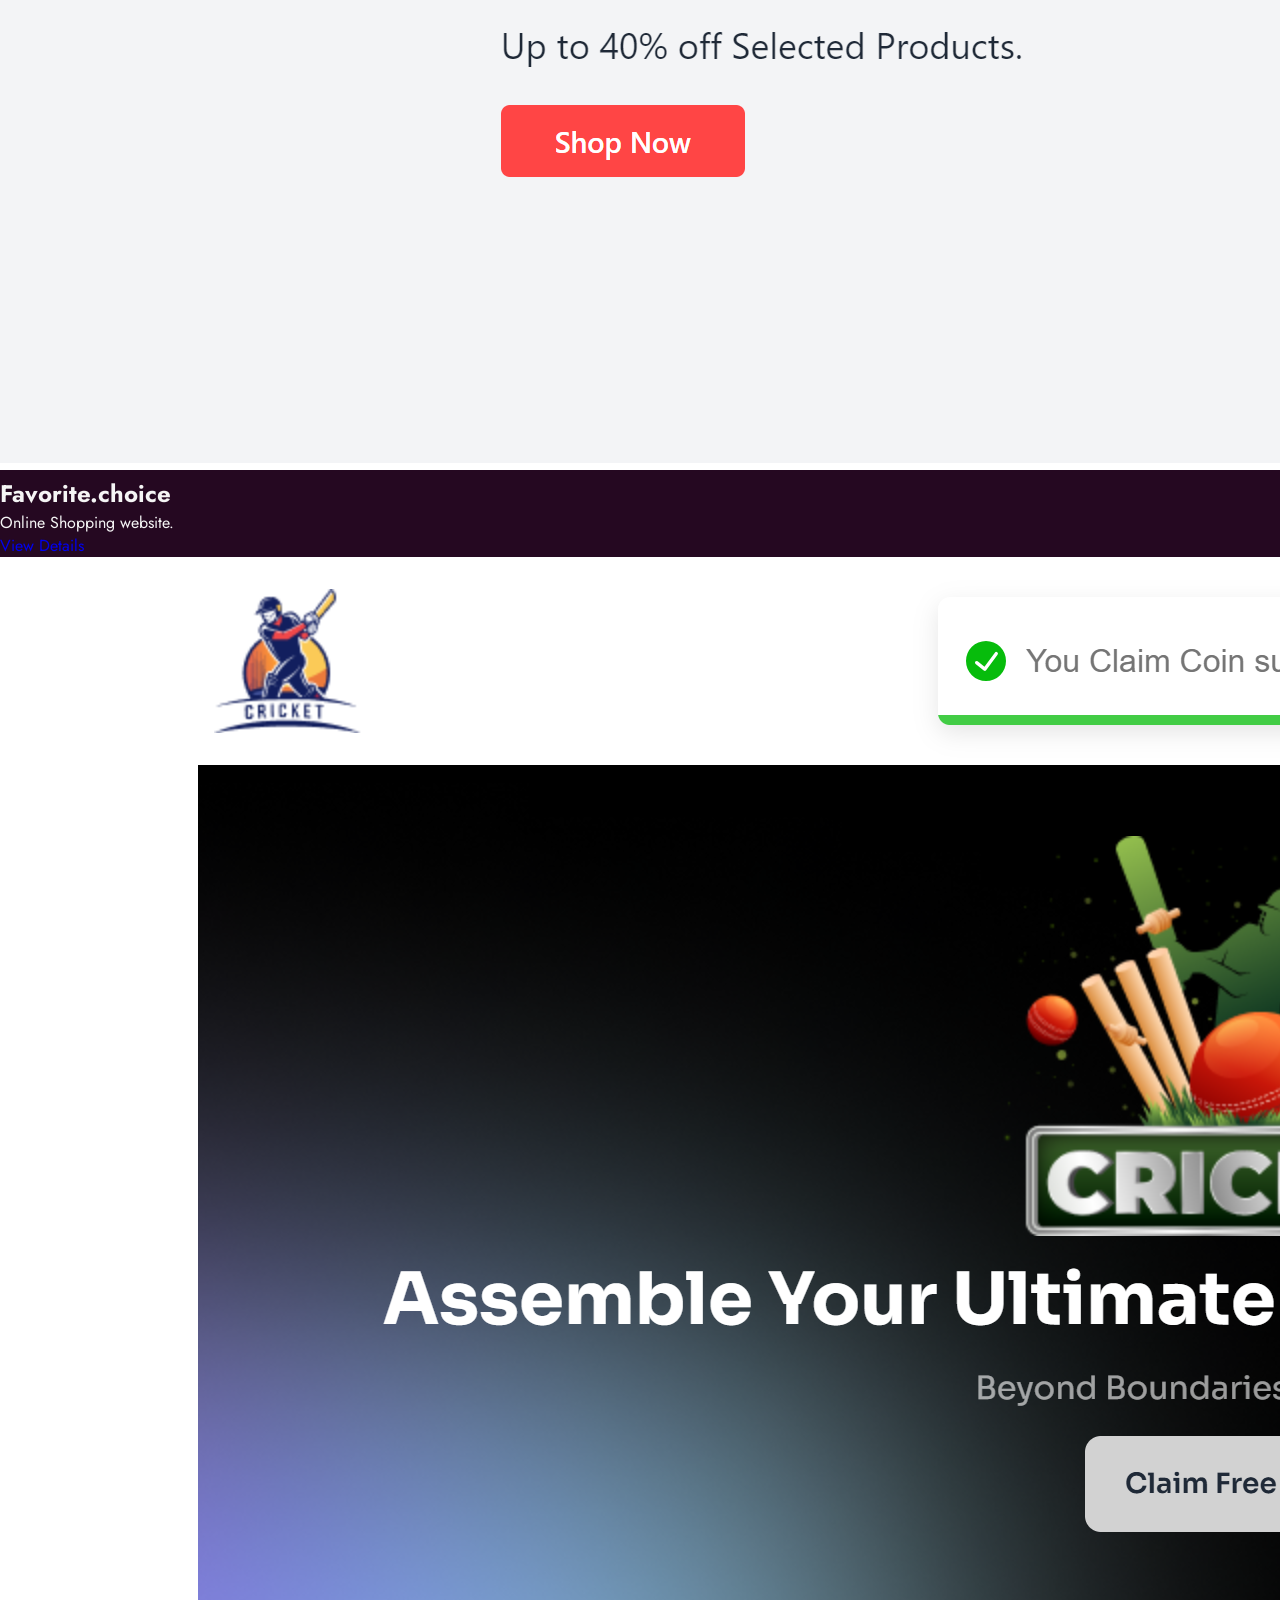
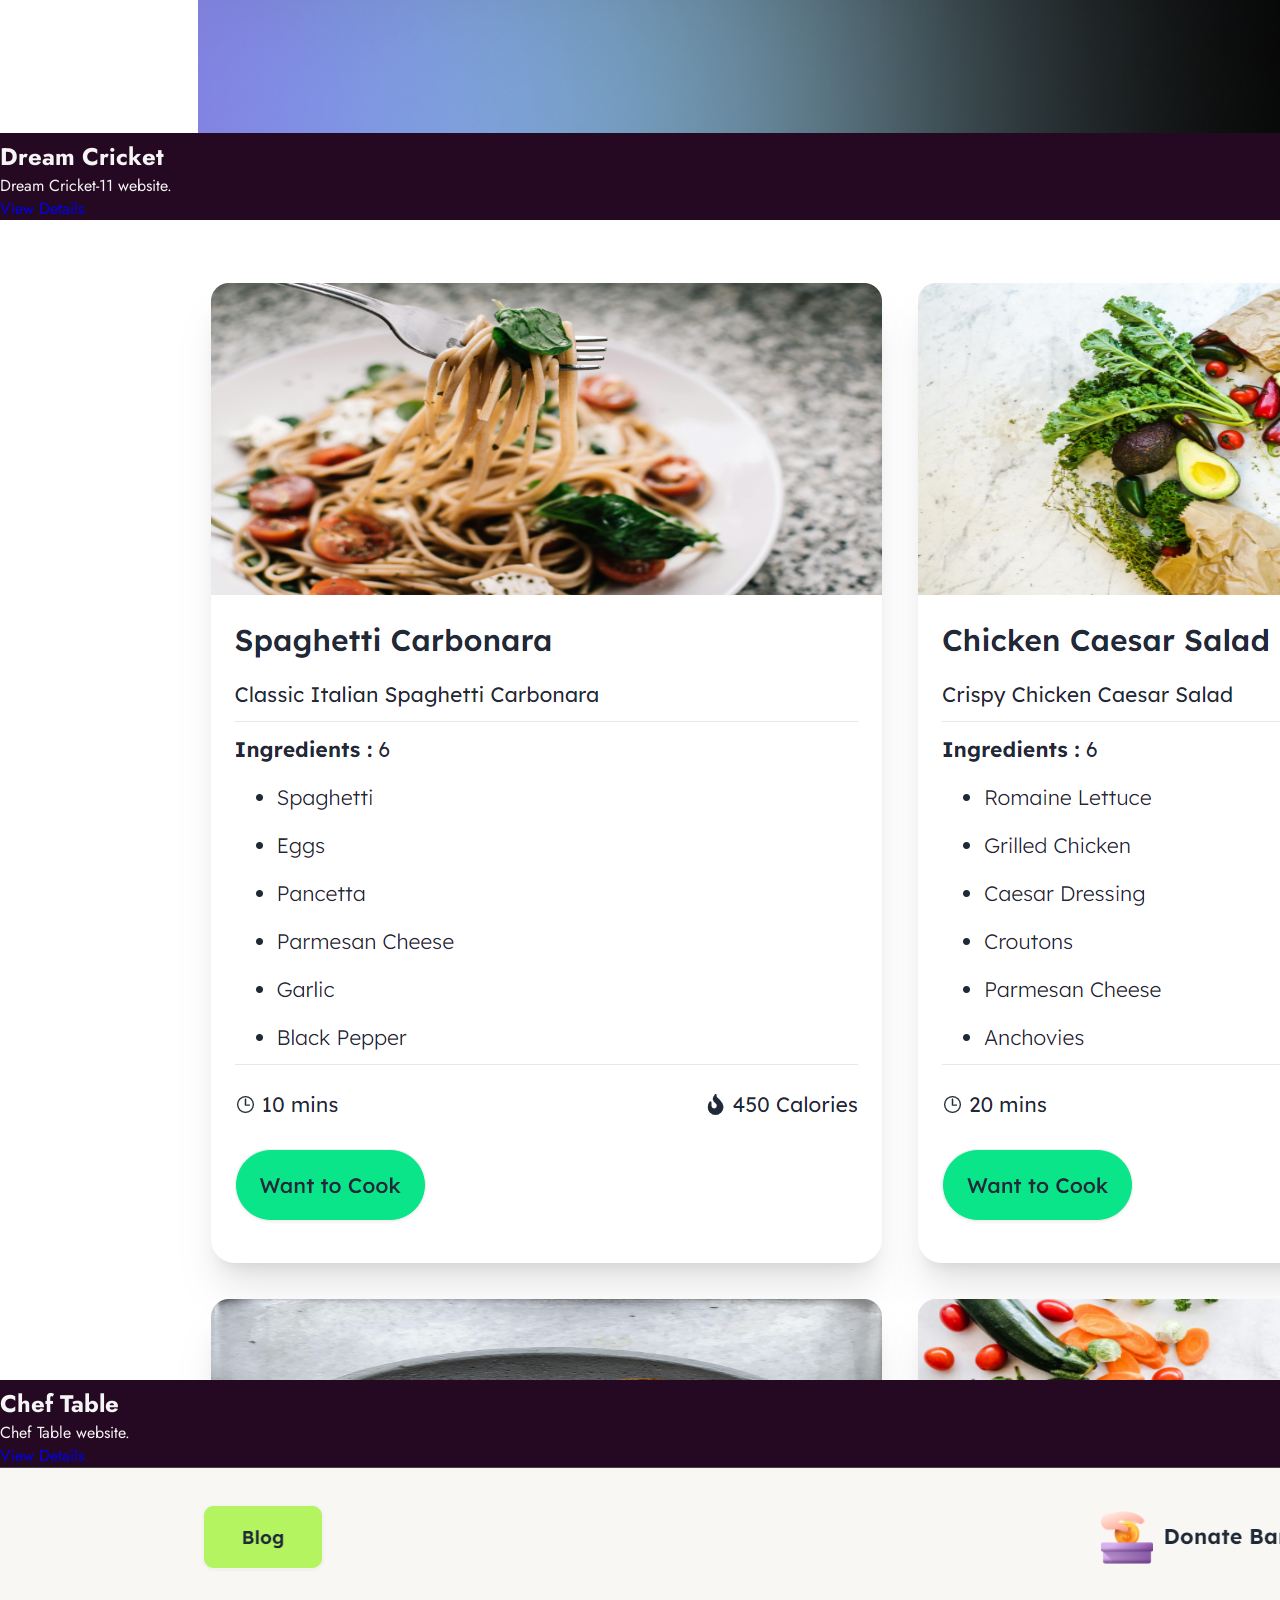
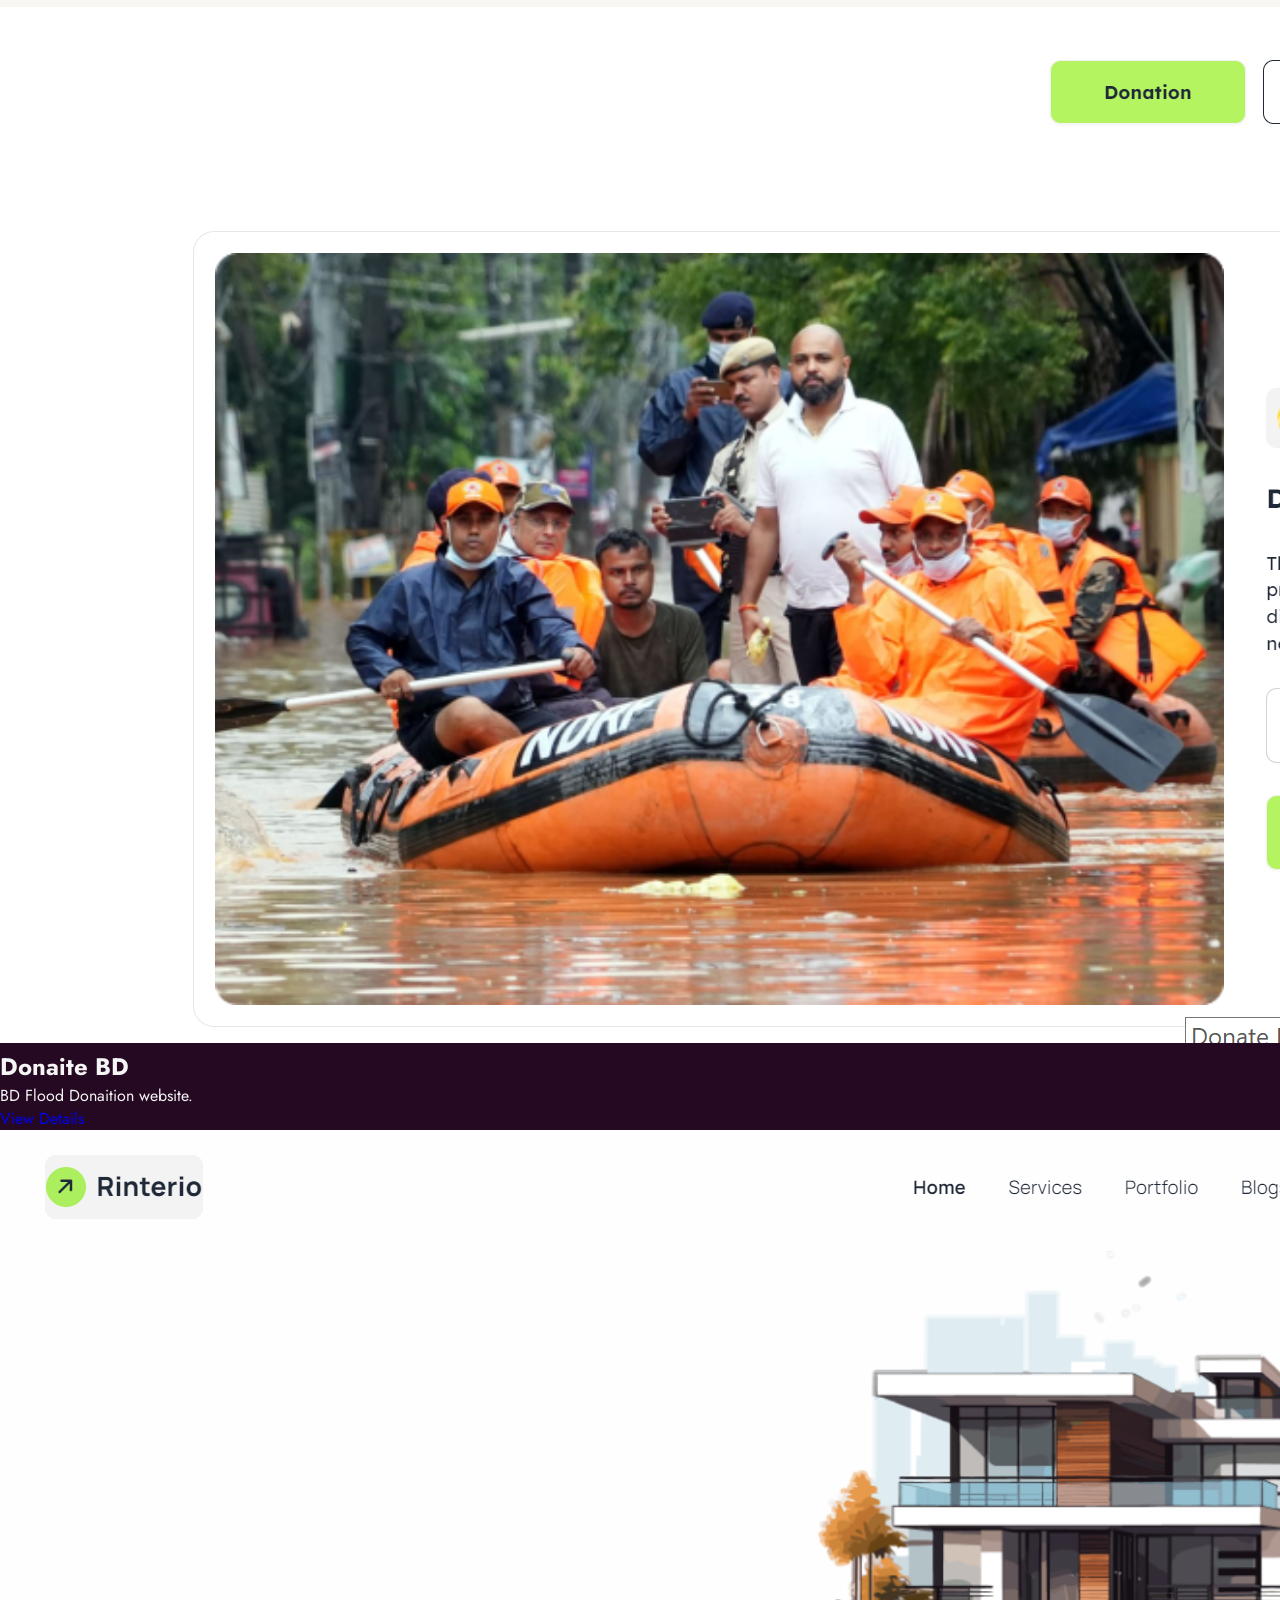
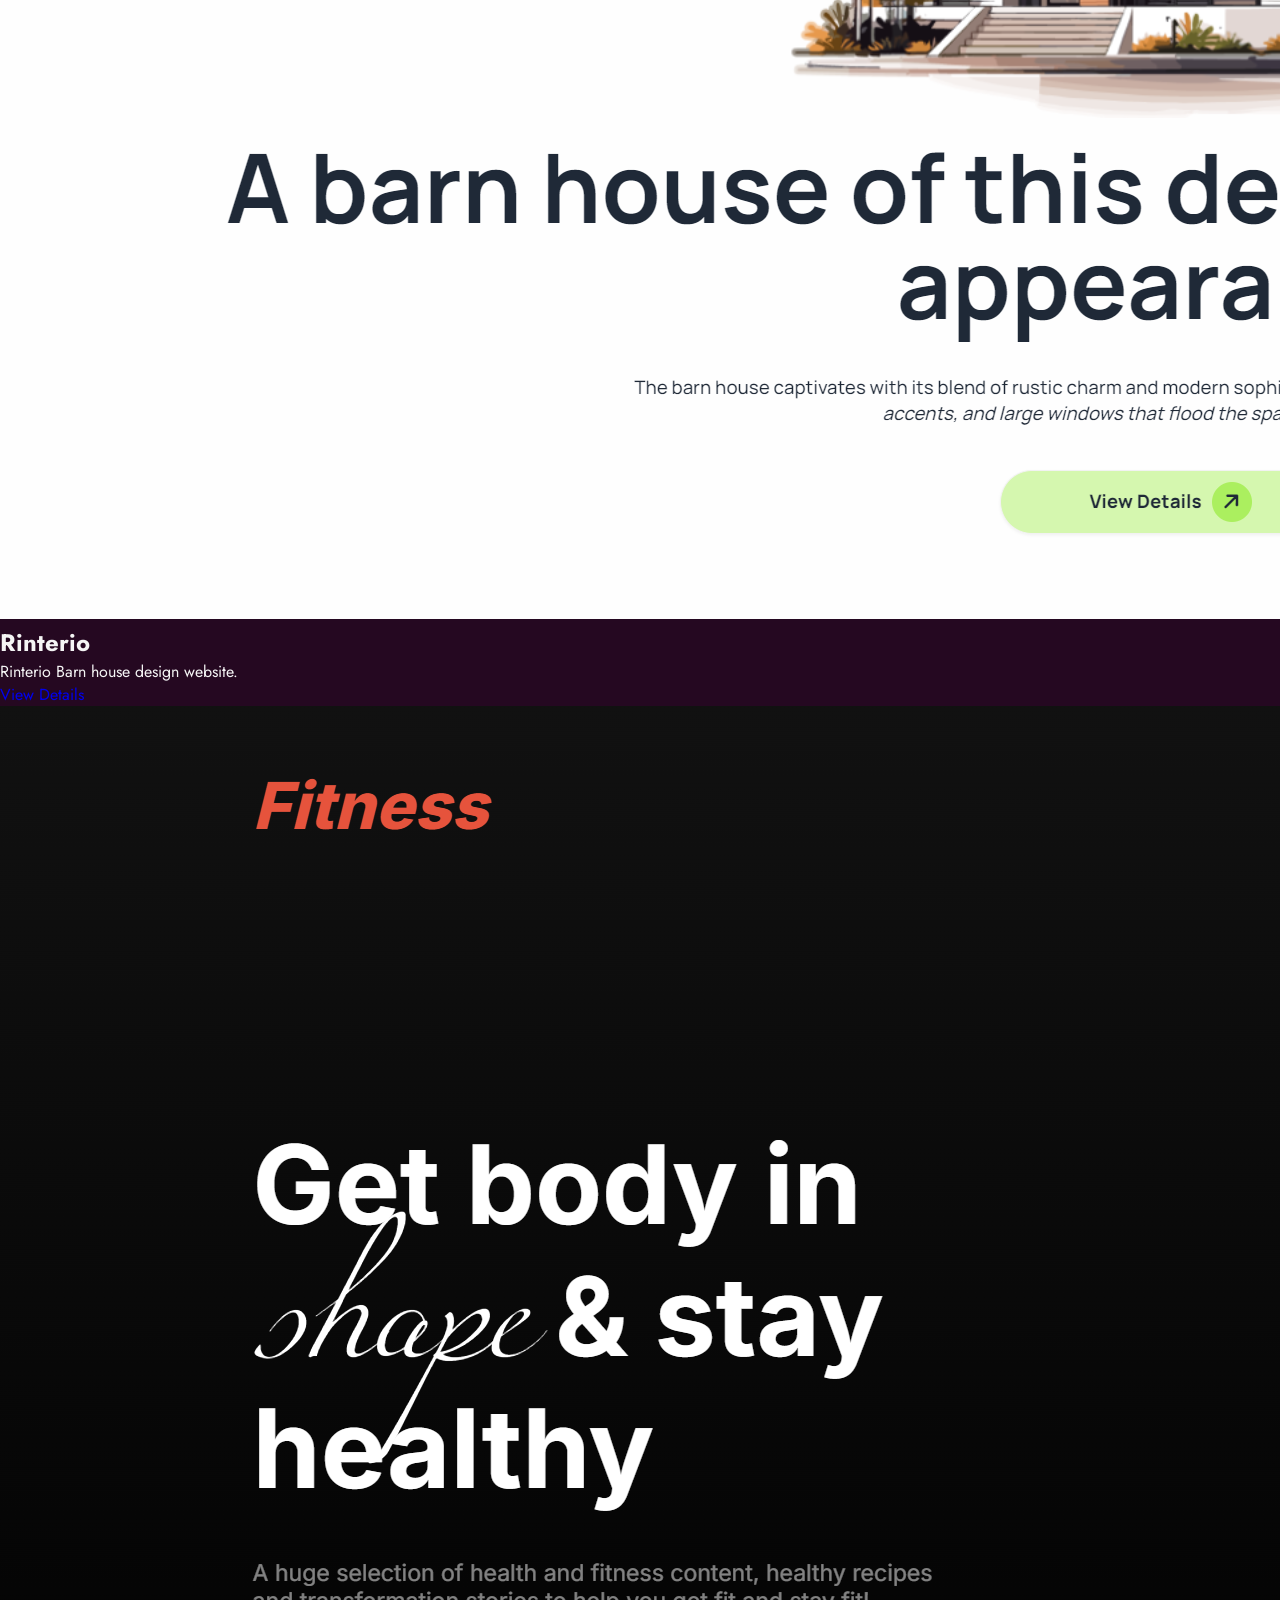
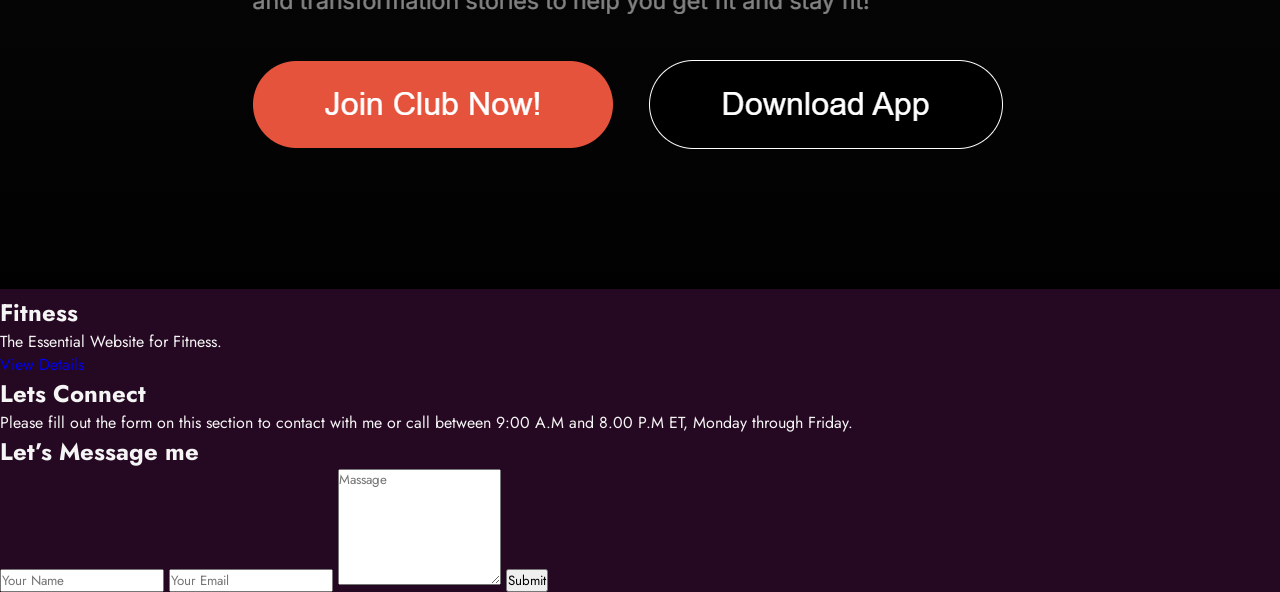
==== commit 5fb93e2e: "add project" ====
--- a/index.html
+++ b/index.html
@@ -95,64 +95,56 @@
                     challenges and contribute to innovative projects.
 
                 </p>
-                <!-- <p class="text-md lg:text-xl">
-                    Hi, I'm Nirab Ahmed, a passionate web designer with a keen eye for detail and a love for creating
-                    user-friendly, visually appealing websites. With 2+ years of experience in the field, I specialize
-                    in blending aesthetics with functionality to deliver websites that not only look great but also
-                    provide a seamless user experience. My expertise is in various areas of web design including
-                    front-end development, PSD/Figma to HTML, responsive design and UI/UX optimization.
-
-                </p> -->
             </div>
         </div>
         <div data-aos="fade-left" data-aos-duration="3000" class="mt-6">
             <div>
                 <h1 class="font-bold text-xl lg:text-3xl py-5 text-[#12F7FF]">My Skills</h1>
                 <div class="grid gap-3 grid-cols-2 md:grid-cols-4 lg:grid-cols-9 mb-8">
-                    <div class="text-center w-20 h-20">
+                    <div class="text-center w-20 h-20 mb-10 md:mb-4">
                         <img class="w-full h-full hover:scale-125 transition-all duration-500 cursor-pointer"
                             src="https://img.icons8.com/?size=100&id=20909&format=png&color=000000" alt="">
                         <h1 class="font-bold text-sm">HTML</h1>
                     </div>
-                    <div class="text-center w-20 h-20">
+                    <div class="text-center w-20 h-20 mb-10 md:mb-4">
                         <img class=" h-full w-full hover:scale-125 transition-all duration-500 cursor-pointer"
                             src="https://img.icons8.com/?size=100&id=7gdY5qNXaKC0&format=png&color=000000" alt="">
                         <h1 class="font-bold text-sm">CSS</h1>
                     </div>
-                    <div class="text-center w-20 h-20">
+                    <div class="text-center w-20 h-20 mb-10 md:mb-4">
                         <img class=" h-full w-full hover:scale-125 transition-all duration-500 cursor-pointer"
                             src="https://img.icons8.com/?size=100&id=4PiNHtUJVbLs&format=png&color=000000" alt="">
                         <h1 class="font-bold text-sm">Tailwind CSS</h1>
                     </div>
-                    <div class="text-center w-20 h-20">
+                    <div class="text-center w-20 h-20 mb-10 md:mb-4">
                         <img class=" h-full w-full hover:scale-125 transition-all duration-500 cursor-pointer"
                             src="
                             https://img.icons8.com/?size=100&id=PXTY4q2Sq2lG&format=png&color=000000                            " alt="">
                         <h1 class="font-bold text-sm">JavaScript</h1>
                     </div>
-                    <div class="text-center w-20 h-20">
+                    <div class="text-center w-20 h-20 mb-10 md:mb-4">
                         <img class="w-full h-full hover:scale-125 transition-all duration-500 cursor-pointer" src="
                             https://img.icons8.com/?size=100&id=123603&format=png&color=000000                          
                             ">
                         <h1 class="font-bold text-sm">React.js</h1>
                     </div>
-                    <div class="text-center w-20 h-20">
+                    <div class="text-center w-20 h-20 mb-10 md:mb-4">
                         <img class=" h-full w-full hover:scale-125 transition-all duration-500 cursor-pointer"
                             src="
                         https://img.icons8.com/?size=100&id=hsPbhkOH4FMe&format=png&color=000000                            ">
                         <h1 class="font-bold text-sm">Node.js</h1>
                     </div>
-                    <div class="text-center w-20 h-20 bg-white rounded-lg">
+                    <div class="text-center w-20 h-20 mb-10 md:mb-4 bg-white rounded-lg">
                         <img class="w-full h-full hover:scale-125 transition-all duration-500 cursor-pointer" src="
                         https://img.icons8.com/?size=100&id=PZQVBAxaueDJ&format=png&color=000000" />
                         <h1 class="font-bold text-sm text-white">Express.js</h1>
                     </div>
-                    <div class="text-center w-20 h-20 ">
+                    <div class="text-center w-20 h-20 mb-10 md:mb-4 ">
                         <img class="w-full h-full hover:scale-125 transition-all duration-500 cursor-pointer" src="
                         https://img.icons8.com/?size=100&id=tBBf3P8HL0vR&format=png&color=000000" />
                         <h1 class="font-bold text-sm">MongoDB</h1>
                     </div>
-                    <div class="text-center w-20 h-20 ">
+                    <div class="text-center w-20 h-20 mb-10 md:mb-4 ">
                         <img class="w-full h-full hover:scale-125 transition-all duration-500 cursor-pointer" src="
                         https://img.icons8.com/?size=100&id=62452&format=png&color=000000" />
                         <h1 class="font-bold text-sm">Firebase</h1>
@@ -167,6 +159,19 @@
             <div class="grid gap-4 grid-cols-1 my-5 md:grid-cols-2 lg:grid-cols-5">
                 <div class="card card-compact bg-white text-black  shadow-x">
                     <figure>
+                        <img class="p-3 rounded-t-[20px]" src="./Volunteer.JPG" alt="Website Name" />
+                    </figure>
+                    <div class="card-body">
+                        <h2 class="card-title text-lg">Volunteer Management.</h2>
+                        <p>We work on.....</p>
+                        <div class="card-actions w-full">
+                            <a href="./ViewDetails/VolunteerDetail.html"
+                                class="btn bg-black text-white w-full hover:underline">View Details</a>
+                        </div>
+                    </div>
+                </div>
+                <div class="card card-compact bg-white text-black  shadow-x">
+                    <figure>
                         <img class="p-3 rounded-t-[20px]" src="./ChillGamer.JPG" alt="Website Name" />
                     </figure>
                     <div class="card-body">
@@ -225,7 +230,7 @@
                         <h2 class="card-title text-lg">Chef Table</h2>
                         <p>Chef Table website.</p>
                         <div class="card-actions w-full">
-                            <a href="./ViewDetails/ChefTableDetail.html" target="_blank"
+                            <a href="./ViewDetails/ChefTableDetail.html" 
                                 class="btn bg-black text-white w-full hover:underline">View Details</a>
                         </div>
                     </div>
@@ -259,7 +264,6 @@
                     </div>
                 </div>
 
-
                 <div class="card card-compact bg-white text-black  shadow-x">
                     <figure>
                         <img class="p-3 rounded-t-[20px]" src="./Fitness.PNG" alt="Website Name" />
@@ -268,7 +272,8 @@
                         <h2 class="card-title text-lg">Fitness</h2>
                         <p>The Essential Website for Fitness.</p>
                         <div class="card-actions w-full">
-                            <a href="./ViewDetails/fi" class="btn bg-black text-white w-full hover:underline">View
+                            <a href="./ViewDetails/FitnessDetails.html"
+                                class="btn bg-black text-white w-full hover:underline">View
                                 Details</a>
                         </div>
                     </div>
